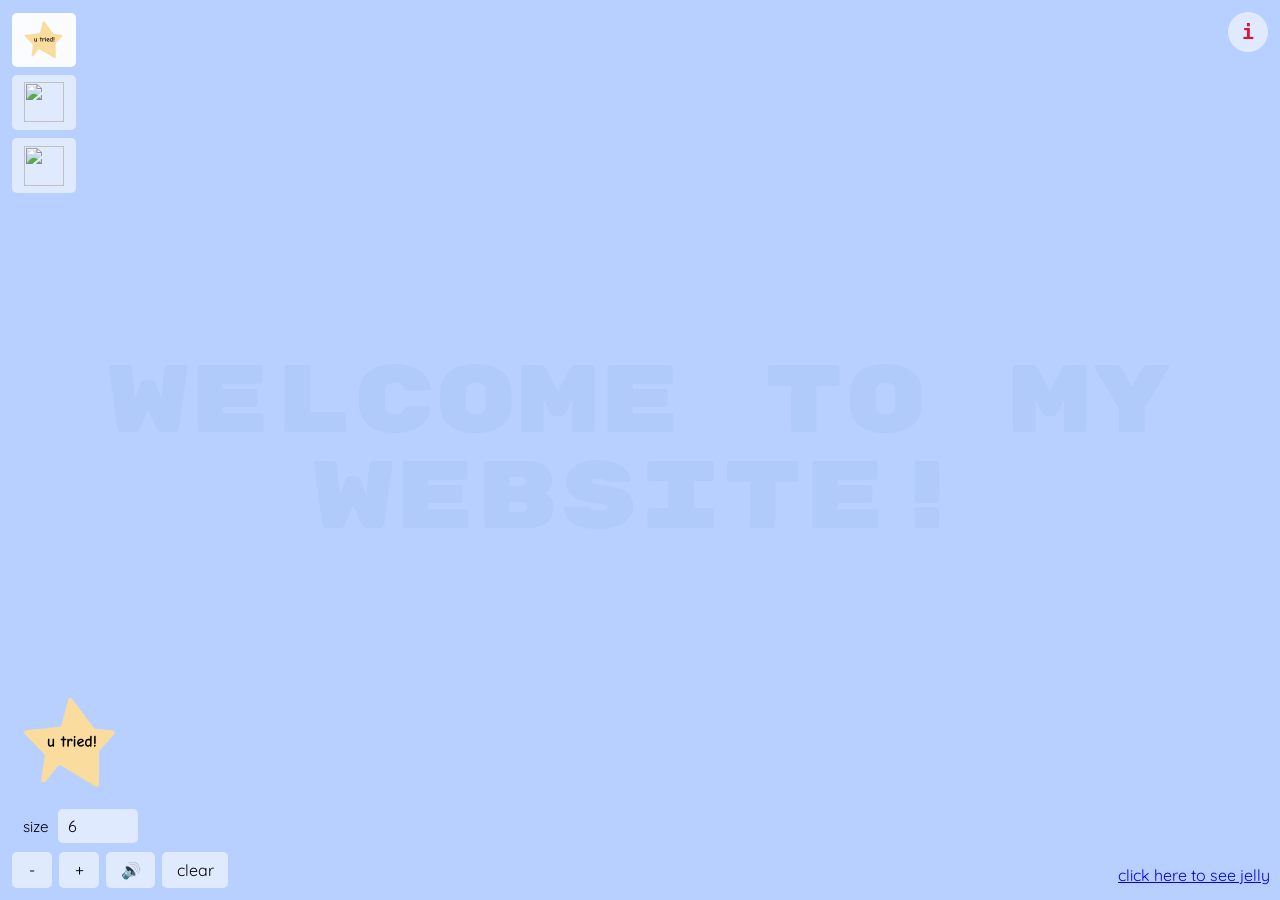
==== index.html @ 674af7ad "patch notes" ====
<head>
  <title>This is my website</title>
  <meta name="viewport" content="width=device-width, initial-scale=1" />
  <link rel="stylesheet" href="styles.css" />
  <link rel="icon" type="image/x-icon" href="/images/favicon.png" />
  <link rel="preconnect" href="https://fonts.googleapis.com" />
  <link rel="preconnect" href="https://fonts.gstatic.com" crossorigin />
  <link href="https://fonts.googleapis.com/css2?family=Rubik+Mono+One&display=swap" rel="stylesheet" />
  <link href="https://fonts.googleapis.com/css2?family=Quicksand:wght@300..700&family=Rubik+Mono+One&display=swap"
    rel="stylesheet" />
</head>

<body>
  <div class="welcome">
    <h1>welcome to my website!</h1>
  </div>
  <button class="info-button" type="button" aria-label="open info">i</button>
  <div class="info-modal" hidden>
    <div class="info-modal-backdrop"></div>
    <div class="info-modal-card" role="dialog" aria-modal="true" aria-labelledby="info-title">
      <button class="info-close" type="button" aria-label="close info">x</button>
      <h2 id="info-title">patch notes</h2>
      <h3>Update 1.1.2 | 17.03.26</h3>
      <p><b>bug fixes</b></p>
      <ul>
        <li>updated size input field fix to allow backspace</li>
        <li>button ordering - now you can see buttons at all times even when you sticker over the section</li>
        <li>improved visibility of buttons</li>
        <li>background text locked and cannot be highlighted anymore</li>
        <li>improved clickability around preview sticker area</li>
        <li>icon button sizing</li>
      </ul>
    <p><b>new features</b></p>
      <ul>
        <li>added sound effects that changes based on size. thanks, Tove! </li>
        <li>added on/off sound button</li>
        <li>new peachy sticker</li>
        <li>patch notes pop up</li>
      </ul>
    </div>
  </div>
  <div class="jelly">
    <a href="/jelly">click here to see jelly</a>
    <div class="cursor-panel" aria-label="cursor picker">
      <button class="cursor-option is-active" type="button" data-shape="star">
        <img src="/images/star.svg" alt />
      </button>
      <button class="cursor-option smiley" type="button" data-shape="heart">
        <img src="/images/smiley.svg" alt />
      </button>
      <button class="cursor-option peachy" type="button" data-shape="peachy">
        <img src="/images/peachy.svg" alt />
      </button>
    </div>
    <div class="stamp-controls" aria-label="stamp controls">
      <div class="stamp-preview-wrap">
        <div class="stamp-preview" aria-live="polite">⭐</div>
      </div>
      <label class="size-input-wrap">
        <span>size</span>
        <input class="size-input" type="number" min="0.1" max="30" step="0.1" value="6" aria-label="stamp size" />
      </label>
      <div class="stamp-buttons">
        <button class="size-button" type="button" data-size="down">-</button>
        <button class="size-button" type="button" data-size="up">+</button>
        <button class="sound-toggle" type="button" aria-label="sound on" aria-pressed="true">🔊</button>
        <button class="clear-stamps" type="button">clear</button>
      </div>
    </div>

    <script>
      const starSvg = `<svg width="41" height="40" viewBox="0 0 41 40" fill="none" xmlns="http://www.w3.org/2000/svg">
<path d="M19.3319 1.87793C19.6542 0.663635 21.2373 0.360321 21.9862 1.36914L30.9218 13.4062C31.007 13.521 31.1378 13.593 31.2802 13.6055L38.3944 14.2246C39.6268 14.3318 40.2073 15.8013 39.3807 16.7217L33.3358 23.4521C33.2535 23.5438 33.2079 23.6629 33.2079 23.7861V37.2266C33.2077 38.3948 31.9311 39.1145 30.9315 38.5098L16.5643 29.8174C16.35 29.6878 16.0728 29.7374 15.9159 29.9326L10.7108 36.4082C9.7498 37.6039 7.82617 36.7565 8.05945 35.2402L9.578 25.373C9.60186 25.2179 9.55081 25.0607 9.44128 24.9482L1.42566 16.7207C0.552111 15.824 1.09693 14.3141 2.34167 14.1816L16.1239 12.7178C16.3299 12.6959 16.5013 12.5497 16.5546 12.3496L19.3319 1.87793Z" fill="#F9DC9E" stroke="black"/>
<path d="M29.9544 20.4075C29.8655 20.4075 29.7877 20.3764 29.721 20.3142C29.6588 20.2475 29.6277 20.1697 29.6277 20.0808V17.3601C29.6277 17.2712 29.6588 17.1934 29.721 17.1267C29.7877 17.06 29.8655 17.0267 29.9544 17.0267C30.0478 17.0267 30.1256 17.06 30.1878 17.1267C30.25 17.1934 30.2812 17.2712 30.2812 17.3601V20.0808C30.2812 20.1697 30.25 20.2475 30.1878 20.3142C30.1256 20.3764 30.0478 20.4075 29.9544 20.4075ZM29.9011 21.5278C29.7988 21.5278 29.7144 21.4922 29.6477 21.4211C29.5854 21.35 29.5543 21.2611 29.5543 21.1544C29.5543 21.0432 29.5943 20.9432 29.6744 20.8543C29.7544 20.7654 29.8455 20.7209 29.9478 20.7209C30.05 20.7209 30.1322 20.7587 30.1945 20.8343C30.2612 20.9054 30.2945 20.9921 30.2945 21.0943C30.2945 21.2144 30.2545 21.3166 30.1745 21.4011C30.0945 21.4856 30.0033 21.5278 29.9011 21.5278Z" fill="black"/>
<path d="M27.0172 21.5211C26.7905 21.5211 26.586 21.4633 26.4038 21.3477C26.2259 21.2277 26.0837 21.0543 25.977 20.8276C25.8747 20.6009 25.8236 20.3297 25.8236 20.0141C25.8236 19.6318 25.8836 19.305 26.0037 19.0338C26.1237 18.7627 26.2904 18.5582 26.5038 18.4204C26.7172 18.2781 26.9639 18.207 27.244 18.207C27.4662 18.207 27.7041 18.2581 27.9575 18.3603L27.9908 17.3267C27.9953 17.2378 28.0286 17.1623 28.0908 17.1C28.1575 17.0333 28.2353 17 28.3242 17C28.4087 17 28.482 17.0333 28.5443 17.1C28.611 17.1623 28.6421 17.2423 28.6376 17.3401L28.5443 21.221C28.5398 21.31 28.5065 21.3833 28.4443 21.4411C28.382 21.4989 28.3064 21.5278 28.2175 21.5278C28.1331 21.5278 28.0597 21.5033 27.9975 21.4544C27.9397 21.4055 27.9108 21.3411 27.9108 21.2611V21.141C27.7952 21.2477 27.6596 21.3388 27.504 21.4144C27.3484 21.4856 27.1862 21.5211 27.0172 21.5211ZM27.0706 20.921C27.2217 20.921 27.3618 20.8898 27.4907 20.8276C27.6241 20.7609 27.7285 20.6809 27.8041 20.5876C27.8797 20.4942 27.9197 20.4075 27.9241 20.3275L27.9508 19.0138C27.8708 18.9605 27.7685 18.9138 27.6441 18.8738C27.5196 18.8293 27.3996 18.8071 27.284 18.8071C27.0128 18.8071 26.8083 18.9094 26.6705 19.1139C26.5327 19.3139 26.4638 19.6073 26.4638 19.9941C26.4638 20.3142 26.5171 20.5498 26.6238 20.7009C26.7349 20.8476 26.8839 20.921 27.0706 20.921Z" fill="black"/>
<path d="M24.2018 21.5278C23.8862 21.5278 23.6017 21.4611 23.3483 21.3277C23.0993 21.1899 22.9037 20.9965 22.7615 20.7476C22.6192 20.4942 22.5481 20.1964 22.5481 19.854C22.5481 19.574 22.6103 19.3072 22.7348 19.0538C22.8637 18.796 23.0416 18.5893 23.2683 18.4337C23.4994 18.2781 23.7617 18.2003 24.0551 18.2003C24.3263 18.2003 24.5575 18.2559 24.7486 18.367C24.9442 18.4737 25.0909 18.6026 25.1887 18.7538C25.2866 18.9049 25.3355 19.0405 25.3355 19.1605C25.3355 19.2183 25.3177 19.2739 25.2821 19.3272C25.2465 19.3806 25.1954 19.4273 25.1287 19.4673L23.3416 20.4942C23.4039 20.632 23.5128 20.7387 23.6684 20.8143C23.8284 20.8899 24.0062 20.9276 24.2018 20.9276C24.4597 20.9276 24.6797 20.8321 24.862 20.6409C24.9331 20.5698 25.0065 20.5342 25.0821 20.5342C25.171 20.5342 25.2443 20.5631 25.3021 20.6209C25.3643 20.6787 25.3955 20.7498 25.3955 20.8343C25.3955 20.9054 25.3688 20.9721 25.3154 21.0343C25.191 21.1721 25.0243 21.29 24.8153 21.3878C24.6108 21.4811 24.4063 21.5278 24.2018 21.5278ZM24.6753 19.0805C24.6219 18.9872 24.5464 18.9183 24.4486 18.8738C24.3508 18.8249 24.2352 18.8005 24.1018 18.8005C23.8484 18.8005 23.635 18.8871 23.4617 19.0605C23.2927 19.2339 23.1949 19.4473 23.1682 19.7007C23.1594 19.7674 23.1549 19.8474 23.1549 19.9407L24.6753 19.0805Z" fill="black"/>
<path d="M21.5001 17.9202C21.4156 17.9202 21.3401 17.8869 21.2734 17.8202C21.2111 17.7535 21.1822 17.6779 21.1867 17.5935L21.1934 17.3468C21.1978 17.2623 21.2311 17.1889 21.2934 17.1267C21.3556 17.0645 21.429 17.0333 21.5134 17.0333C21.5979 17.0333 21.6713 17.0667 21.7335 17.1334C21.8002 17.2 21.8313 17.2734 21.8269 17.3534L21.8202 17.6068C21.8157 17.6957 21.7824 17.7713 21.7202 17.8335C21.6624 17.8913 21.589 17.9202 21.5001 17.9202ZM21.4668 21.5278C21.3779 21.5278 21.3001 21.4967 21.2334 21.4344C21.1711 21.3677 21.14 21.2899 21.14 21.201L21.1734 18.547C21.1734 18.4581 21.2045 18.3826 21.2667 18.3203C21.3334 18.2536 21.4112 18.2203 21.5001 18.2203C21.5935 18.2203 21.6713 18.2536 21.7335 18.3203C21.7957 18.3826 21.8269 18.4581 21.8269 18.547L21.7935 21.201C21.7935 21.2899 21.7602 21.3677 21.6935 21.4344C21.6312 21.4967 21.5557 21.5278 21.4668 21.5278Z" fill="black"/>
<path d="M18.7772 21.5278C18.6928 21.5278 18.6172 21.4967 18.5505 21.4344C18.4838 21.3722 18.4505 21.3011 18.4505 21.221V18.5204C18.4505 18.4315 18.4816 18.3559 18.5439 18.2937C18.6105 18.2314 18.6883 18.2003 18.7772 18.2003C18.8662 18.2003 18.9417 18.2314 19.004 18.2937C19.0707 18.3559 19.104 18.4315 19.104 18.5204V18.7204C19.3218 18.3648 19.6197 18.187 19.9975 18.187C20.2243 18.187 20.3865 18.2492 20.4843 18.3737C20.5866 18.4981 20.6377 18.6471 20.6377 18.8204V19.0205C20.6377 19.1094 20.6066 19.185 20.5444 19.2472C20.4866 19.305 20.4132 19.3339 20.3243 19.3339C20.2176 19.3339 20.1376 19.3028 20.0842 19.2406C20.0353 19.1783 20.0109 19.1027 20.0109 19.0138V18.9271C20.0109 18.856 19.962 18.8204 19.8642 18.8204C19.7842 18.8204 19.6908 18.8605 19.5841 18.9405C19.4819 19.0205 19.3974 19.105 19.3307 19.1939C19.2374 19.3095 19.1751 19.425 19.144 19.5406C19.1173 19.6562 19.104 19.794 19.104 19.9541L19.0973 21.221C19.0973 21.3011 19.064 21.3722 18.9973 21.4344C18.9306 21.4967 18.8573 21.5278 18.7772 21.5278Z" fill="black"/>
<path d="M16.8426 21.5345C16.7581 21.5345 16.6826 21.5033 16.6159 21.4411C16.5537 21.3789 16.5225 21.3055 16.5225 21.221V18.8405H15.9957C15.9068 18.8405 15.8313 18.8093 15.769 18.7471C15.7068 18.6804 15.6757 18.6048 15.6757 18.5204C15.6757 18.4226 15.709 18.3448 15.7757 18.287C15.8424 18.2247 15.9202 18.1936 16.0091 18.1936H16.5225V17.4801C16.5225 17.3957 16.5537 17.3201 16.6159 17.2534C16.6781 17.1867 16.7537 17.1534 16.8426 17.1534C16.936 17.1534 17.0115 17.1867 17.0693 17.2534C17.1316 17.3156 17.1627 17.3912 17.1627 17.4801V18.1936H17.7295C17.8184 18.1936 17.894 18.2247 17.9562 18.287C18.0185 18.3492 18.0496 18.427 18.0496 18.5204C18.0496 18.6048 18.0185 18.6804 17.9562 18.7471C17.894 18.8093 17.8184 18.8405 17.7295 18.8405H17.1627V21.221C17.1627 21.3055 17.1316 21.3789 17.0693 21.4411C17.0071 21.5033 16.9315 21.5345 16.8426 21.5345Z" fill="black"/>
<path d="M11.3478 21.5478C11.1077 21.5478 10.9166 21.4967 10.7743 21.3944C10.632 21.2877 10.5254 21.0966 10.4542 20.8209C10.3831 20.5453 10.3475 20.1497 10.3475 19.634C10.3475 19.4606 10.3542 19.2695 10.3675 19.0605C10.3809 18.8516 10.3987 18.676 10.4209 18.5337C10.4387 18.4226 10.472 18.3381 10.5209 18.2803C10.5698 18.2225 10.6409 18.1936 10.7343 18.1936C10.8232 18.1936 10.8988 18.2203 10.961 18.2737C11.0233 18.327 11.0544 18.4048 11.0544 18.507L11.041 18.6938C10.9966 19.0716 10.9744 19.4339 10.9744 19.7807C10.9744 20.2341 11.0121 20.5431 11.0877 20.7076C11.1677 20.8676 11.2767 20.9476 11.4145 20.9476C11.5745 20.9476 11.739 20.9054 11.9079 20.8209C12.0769 20.732 12.1969 20.6476 12.268 20.5676C12.2947 20.5409 12.308 20.4853 12.308 20.4008L12.3214 18.5004C12.3214 18.4115 12.3525 18.3381 12.4147 18.2803C12.4814 18.2225 12.5547 18.1936 12.6348 18.1936C12.7192 18.1936 12.7926 18.2225 12.8548 18.2803C12.9215 18.3381 12.9548 18.4115 12.9548 18.5004V21.2077C12.9548 21.2922 12.9215 21.3678 12.8548 21.4344C12.7926 21.4967 12.7192 21.5278 12.6348 21.5278C12.5459 21.5278 12.4658 21.5011 12.3947 21.4478C12.328 21.39 12.2947 21.3189 12.2947 21.2344V21.161C12.1258 21.2811 11.9679 21.3766 11.8212 21.4478C11.679 21.5145 11.5212 21.5478 11.3478 21.5478Z" fill="black"/>
</svg>`;
      const smileySvg = `<svg width="55" height="55" viewBox="0 0 55 55" fill="none" xmlns="http://www.w3.org/2000/svg">
<circle cx="27.5" cy="27.5" r="26" fill="white" stroke="black" stroke-width="3"/>
<path d="M16.0829 22H16" stroke="black" stroke-width="5" stroke-linecap="round"/>
<path d="M43.0842 23.0842L43 23" stroke="black" stroke-width="5" stroke-linecap="round"/>
<path d="M41 34C40.8356 34.1771 39.6721 34.993 38.4668 35.5672C36.9705 36.2802 33.5755 37.0417 31.7663 37.4827C31.1218 37.6398 30.2546 37.7715 27.785 37.8922C22.4872 38.1511 18.3194 37.8923 16.9332 37.6552C15.4962 37.2662 14.4781 36.9008 13.9829 36.6578C13.7577 36.5414 13.5855 36.4389 13 36.0454" stroke="black" stroke-width="3" stroke-linecap="round"/>
</svg>`;
      const peachySvg = `<svg width="55" height="55" viewBox="0 0 55 55" fill="none" xmlns="http://www.w3.org/2000/svg">
<path d="M46.3942 2.17165C46.9334 2.24076 47.3149 2.734 47.2457 3.27321C47.2056 3.58644 47.046 4.16029 46.6217 5.10134C46.4249 5.53787 46.2411 5.87914 46.069 6.18337C46.2141 6.28551 46.3839 6.45187 46.445 6.54372C46.5595 6.74387 46.5698 6.93078 46.5719 6.95876C46.5766 7.02101 46.5743 7.07046 46.5729 7.09352C46.5699 7.14196 46.5643 7.18006 46.5622 7.19313C46.5593 7.21078 46.5561 7.22553 46.5543 7.23415C46.5484 7.26287 46.5418 7.28755 46.5397 7.29567C46.5337 7.31898 46.5261 7.34697 46.5182 7.37477C46.4308 7.68338 46.3256 8.04317 46.2213 8.33864C46.1476 8.59284 46.0805 8.83225 46.0446 8.98122C45.8921 9.61363 45.842 9.91869 45.8268 11.031C45.8016 12.8712 45.7684 14.4442 45.6256 15.2703C45.582 15.5225 45.5201 15.8397 45.4567 16.1062C45.4258 16.2362 45.3889 16.3771 45.3483 16.4978C45.329 16.555 45.2996 16.6376 45.2575 16.7215C45.2367 16.7628 45.2 16.8298 45.1452 16.9021C45.1382 16.9113 45.1281 16.9226 45.1168 16.9363C45.205 17.2062 45.1924 17.4775 45.1471 17.6814C45.0773 17.9958 44.9146 18.2817 44.7946 18.4763C44.6663 18.6844 44.5084 18.9079 44.3864 19.0847C44.2523 19.2791 44.149 19.4343 44.0778 19.5662C44.0695 19.5815 44.061 19.5973 44.0524 19.6131C44.2046 19.7952 44.2527 19.9913 44.2672 20.0691C44.2938 20.2116 44.2825 20.3257 44.278 20.365C44.2719 20.4175 44.2622 20.4592 44.2565 20.4832C44.2375 20.5628 44.2114 20.6293 44.2047 20.6463C44.1827 20.7021 44.1532 20.768 44.1237 20.8318C43.9415 21.2255 43.7088 21.5977 43.4596 21.9636C42.9996 22.8129 42.4547 23.8418 42.2692 24.2097C41.841 25.0588 41.7706 25.582 41.6403 26.0466L41.6325 26.074L41.6237 26.0994C41.5184 26.4067 41.3519 26.7066 41.1188 27.0486L41.1149 27.0554L41.111 27.0613C40.975 27.2545 40.7894 27.5075 40.6071 27.7566C40.6001 27.7662 40.5929 27.7757 40.5856 27.7849C40.4096 28.1885 40.2203 28.5999 39.9137 29.3045C39.5491 30.1426 39.2966 30.5956 38.9635 31.0134C38.7573 31.2721 38.5793 31.5074 38.4079 31.7263C38.3884 31.7512 38.3677 31.775 38.3483 31.7996C38.3932 31.8341 38.4235 31.8619 38.4352 31.8728C38.481 31.9154 38.5212 31.9593 38.5514 31.9929C38.6642 32.1189 38.8117 32.3095 38.9469 32.4861C39.2494 32.8811 39.5788 33.3187 39.8297 33.5896C39.8925 33.6573 40.0237 33.7542 40.3307 33.9744C40.5951 34.1639 40.9455 34.4174 41.2721 34.7332C41.6446 35.0933 42.4793 35.862 43.5338 36.5593C43.7846 36.7252 44.0812 36.8958 44.4928 37.1365C44.8949 37.3716 45.3768 37.6571 45.9518 38.03C46.7222 38.5299 47.1445 39.1078 47.5504 39.7088C47.975 40.3374 48.1653 40.5216 48.3747 40.658C48.8271 40.9525 49.1866 41.3028 49.5016 41.6716C49.6745 41.8741 49.8266 42.0727 49.9616 42.2527C50.1013 42.4391 50.2165 42.5959 50.3415 42.7527C50.6059 43.0844 50.9178 43.4505 51.2008 43.9539C51.726 44.8882 51.5105 45.8562 51.486 46.0369C51.4589 46.237 51.3537 46.602 50.9801 46.8318C50.6322 47.0458 50.2877 46.9927 50.1413 46.9578C49.8655 46.892 49.6231 46.7266 49.527 46.6619C49.43 46.5966 49.2157 46.4421 49.1579 46.4021C49.0596 46.3342 49.0151 46.3099 49.0075 46.3054C48.5534 46.1217 48.1833 45.8336 47.8747 45.5291C47.8206 45.5394 47.7708 45.5468 47.7282 45.5506C47.5526 45.566 47.3027 45.5548 47.0495 45.4412C46.6465 45.2602 46.2593 44.8882 45.9625 44.489C45.6065 44.0102 45.3681 43.6288 45.0602 43.2429C45.0335 43.2095 44.9993 43.1688 44.9596 43.1209C44.5232 42.8353 43.9326 42.4385 43.1666 41.9148C42.8111 41.6717 42.5289 41.5034 42.2829 41.3611C42.0493 41.2261 41.7927 41.0843 41.5602 40.9295C41.1321 40.6443 40.4419 39.9678 39.7213 39.155C39.085 39.8366 38.1271 40.1886 37.1461 40.0037C37.1251 40.0013 37.0563 39.9943 36.9176 39.9871C36.6778 39.9745 36.2708 39.9639 35.6022 39.9675C35.4937 40.5087 35.2275 41.0038 34.8444 41.3924C34.8718 41.6 34.8886 41.7779 34.8991 41.9109C34.9148 42.1103 34.9185 42.1835 34.9284 42.28C34.931 42.3057 34.934 42.3227 34.9352 42.3318C34.9386 42.3453 34.944 42.368 34.9499 42.3924C34.9626 42.4454 34.9909 42.5638 35.0124 42.7088C35.0428 42.9144 35.0769 43.2887 34.9899 43.742C35.1117 43.7464 35.2508 43.7605 35.3922 43.7986C35.681 43.8764 36.0213 44.0642 36.2282 44.4519C36.4104 44.7936 36.6037 45.1665 36.8483 45.6013C37.0485 45.9572 37.2401 46.2903 37.4655 46.6609C37.5323 46.7708 37.6505 46.9175 37.8366 47.1404C37.9959 47.3313 38.2179 47.5928 38.3825 47.8484C38.4068 47.8863 38.4307 47.9256 38.4547 47.9646C38.5659 48.0343 38.6633 48.1057 38.7448 48.1707C38.8476 48.2526 38.9442 48.3388 39.0143 48.4002C39.0582 48.4386 39.094 48.4693 39.1247 48.4949C39.1791 48.519 39.2502 48.5465 39.3405 48.5769L39.4879 48.6238L39.5016 48.6277C39.6397 48.6718 39.6766 48.6864 39.7682 48.7088C40.1992 48.8137 40.4941 49.1882 40.5182 49.6091C40.5274 49.6211 40.5374 49.6331 40.5465 49.6463C40.6139 49.7435 40.7442 49.9695 40.7204 50.284C40.6935 50.636 40.4944 50.8726 40.3336 50.9949C40.1922 51.1024 40.0564 51.1446 39.9977 51.1609C39.8758 51.1947 39.7741 51.1974 39.7467 51.198C39.695 51.1992 39.6471 51.1959 39.6129 51.1931C39.5988 51.193 39.5786 51.1931 39.5456 51.1931C39.4817 51.1932 39.3882 51.1932 39.279 51.1912C39.0604 51.1871 38.7662 51.174 38.4411 51.1316C37.8758 51.0579 37.0691 50.7361 36.5602 50.5174C36.4119 50.4536 36.2408 50.3839 36.0631 50.3133C35.6503 50.4413 35.1943 50.2833 34.9518 49.9168C34.6089 49.8128 34.3067 49.7291 33.9801 49.6638C33.909 49.6496 33.8332 49.6385 33.7252 49.6228C33.626 49.6084 33.496 49.5896 33.362 49.5623C33.0833 49.5054 32.7392 49.4034 32.3971 49.1668C32.1645 49.0059 31.6195 48.6933 31.2145 48.2058C30.8889 47.814 30.557 47.3581 30.2545 46.9226C30.149 46.7708 29.9441 46.5204 29.7555 46.2879C29.6768 46.1909 29.5825 46.0746 29.526 45.9959C29.5131 45.9779 29.4817 45.933 29.4508 45.8787C29.4402 45.86 29.3975 45.7843 29.3649 45.6814C29.3568 45.656 29.3415 45.6051 29.3307 45.5359C29.1867 45.5288 29.0467 45.5186 28.9118 45.5027C28.6506 45.4719 28.3718 45.4217 28.0954 45.3425C27.8662 45.2769 27.4404 45.1371 27.0163 44.8386C26.3038 44.3372 25.9407 43.7155 25.7721 43.4041C25.7303 43.3268 25.6937 43.2542 25.6706 43.2088C25.6697 43.207 25.6685 43.2055 25.6676 43.2039C25.6647 43.2016 25.662 43.1985 25.6588 43.1961C25.5839 43.1381 25.4798 43.0704 25.359 43.0037C24.6874 42.6327 24.0538 42.1538 23.5788 41.7127C23.533 41.6702 23.4999 41.6418 23.4782 41.6248C23.434 41.6147 23.3574 41.599 23.2418 41.5799C23.0572 41.5493 22.8387 41.5213 22.5993 41.4949C22.5335 41.4876 22.4431 41.4747 22.3346 41.4529C21.7888 41.9014 20.6224 42.8512 18.7848 43.9011C17.7177 44.5108 16.9134 44.9897 16.3756 45.3259C16.2139 45.5071 15.9861 45.7315 15.6872 45.9304C15.194 46.2586 14.731 46.3736 14.4557 46.4246C14.358 46.4427 14.192 46.4684 13.987 46.4734C13.9569 46.4741 13.9185 46.474 13.8737 46.4734C13.6628 46.7168 13.4247 46.9838 13.15 47.28C12.8679 47.5843 12.6669 47.8186 12.4655 48.0506C12.274 48.2711 12.0382 48.5422 11.7594 48.8123C11.7702 48.8019 11.7458 48.8235 11.6149 48.9968C11.5188 49.1241 11.2952 49.4313 11.0416 49.7146C10.584 50.226 10.1725 50.5801 9.74184 50.9138C9.73889 50.9172 9.7349 50.9217 9.73012 50.9275C9.69288 50.973 9.64422 51.0398 9.54165 51.1922C9.52523 51.2165 9.51954 51.2264 9.47426 51.2957C9.44044 51.3474 9.38053 51.4385 9.30825 51.5379C9.17187 51.7253 8.89109 52.0864 8.43911 52.3992C7.52832 53.0292 6.11102 53.2189 4.93813 52.3748C3.63099 51.434 3.63801 49.9861 3.68813 49.4851L3.69985 49.3826C3.8316 48.3322 4.33754 47.5583 4.63247 47.1472C4.78937 46.9286 4.96148 46.7137 5.0563 46.5935C5.17314 46.4455 5.22493 46.3769 5.25551 46.3308C5.748 45.589 6.38037 44.5594 6.66958 43.9617C7.10056 43.0709 7.65084 41.8384 8.41079 40.7791C9.02339 39.9253 9.6977 39.3497 10.3092 38.8591C10.9123 38.3754 11.679 37.9217 12.4889 37.6062L12.5963 37.5662C12.8456 37.4759 13.0775 37.4145 13.2575 37.3718C13.4623 37.3233 13.667 37.2837 13.8053 37.2566C14.0527 37.2082 14.1534 37.1847 14.1872 37.1765C14.211 37.1621 14.2854 37.1162 14.4059 37.0134C14.583 36.8625 14.7823 36.6564 14.9782 36.4187C15.1724 36.183 15.33 35.9567 15.4323 35.7908C15.4505 35.7612 15.4659 35.735 15.4782 35.7136C15.6897 35.0699 16.056 34.618 16.2194 34.4246C16.4659 34.1328 16.7365 33.8798 16.9469 33.6931C17.1655 33.4992 17.3898 33.3151 17.5661 33.1716C17.7635 33.011 17.8858 32.9131 17.9821 32.8299C18.0934 32.7336 18.234 32.6265 18.402 32.5232C18.3986 32.5213 18.3946 32.5192 18.3913 32.5174C18.3339 32.5174 18.2882 32.517 18.2663 32.5164C18.0662 32.511 17.8754 32.4939 17.6969 32.4715C17.025 32.6352 16.3941 32.6204 15.8776 32.5213C15.6119 32.4703 15.2909 32.3808 14.9655 32.2215C14.8434 32.1616 14.632 32.0482 14.401 31.864C14.3752 31.8559 14.3485 31.8483 14.3229 31.8396C14.142 31.7782 13.7484 31.6359 13.3444 31.3484C12.9155 31.0432 12.3008 30.4446 12.0827 29.4646C12.1502 29.7682 11.884 28.8954 11.8874 28.0886L11.8981 26.8572C11.8991 26.7643 11.9 26.6707 11.901 26.5779C11.8661 26.322 11.8506 26.0834 11.8444 25.8806C11.8268 25.3038 11.8755 24.7305 11.8971 24.45C11.9011 24.3982 11.9098 24.2907 11.9254 24.1785C11.9265 24.1696 11.9543 23.9433 12.0377 23.6843C12.063 23.6059 12.1193 23.439 12.2223 23.242C12.2332 23.2212 12.2525 23.1865 12.279 23.1404C12.2742 22.4458 12.2606 21.647 12.319 21.0633C12.3398 20.8556 12.3833 20.4979 12.5143 20.0955C12.5071 20.0537 12.4977 20.0116 12.4918 19.9695C12.4673 19.7919 12.4479 19.5718 12.4372 19.3328C12.4162 18.8645 12.4277 18.2508 12.5407 17.6902C12.5685 17.5521 12.5853 17.3024 12.6012 16.9158C12.6156 16.5663 12.6285 16.1288 12.6657 15.7273C12.7009 15.3462 12.7665 14.8728 12.9381 14.4812C13.0264 14.28 13.1772 14.0201 13.4411 13.8211C13.718 13.6122 14.0521 13.5221 14.3932 13.5564L14.4616 13.5652L14.5377 13.5789C14.9102 13.6621 15.1267 13.918 15.1803 13.9802C15.2661 14.0799 15.3452 14.1987 15.3805 14.2508C15.5652 14.5229 15.7465 14.7712 15.9206 15.0056C16.0894 15.2332 16.2637 15.4646 16.4088 15.6746C16.6449 16.0163 17.0116 16.4736 17.442 17.5847C17.5529 17.8708 17.6443 18.1378 17.7184 18.365C18.042 18.3097 18.3051 18.3063 18.4499 18.3084C18.9121 18.3148 19.3564 18.3915 19.7057 18.4675C20.419 18.6228 21.1962 18.8799 21.8493 19.115C21.9485 19.1507 22.1213 19.1817 22.3913 19.1629C22.661 19.144 22.9532 19.0806 23.2379 18.9939C24.1432 18.7183 24.7041 18.4135 24.9196 18.3142C24.983 18.285 25.0963 18.233 25.2165 18.1873C25.2256 18.1837 25.4577 18.0908 25.7506 18.0388C25.8389 18.0232 26.0294 17.9926 26.2721 17.9949C26.3796 17.9959 26.7417 18.0005 27.1862 18.158C27.3578 17.6664 27.5233 17.2079 27.6813 16.8084C27.8279 16.4378 27.9926 16.0535 28.1735 15.7088C28.3096 15.4494 28.6236 14.8704 29.1676 14.4119C29.169 14.4107 29.1702 14.4091 29.1715 14.408C29.177 14.3868 29.1832 14.3655 29.1901 14.3445C29.2999 14.0114 29.3625 13.8473 29.5124 13.531L29.5182 13.5193C29.6904 13.1675 29.8987 12.7607 30.1159 12.3972C30.313 12.0672 30.5861 11.6533 30.9069 11.3894L31.5836 10.8318L32.2155 11.4412C32.3498 11.5708 32.4847 11.7596 32.5729 11.8865C32.6802 12.0407 32.7997 12.224 32.9157 12.4041C33.1401 12.7525 33.2394 13.2332 33.2897 13.5379C33.3483 13.8926 33.3786 14.2696 33.3786 14.5447C33.3785 14.6037 33.372 14.6614 33.362 14.7175C33.4419 14.8152 33.5173 14.9214 33.5875 15.0359L33.6374 15.1209L33.7096 15.2556C33.7746 15.3845 33.8183 15.494 33.8444 15.5623C33.8815 15.6593 33.9091 15.7442 33.9245 15.7927C33.9396 15.8406 33.9559 15.8928 33.9625 15.9148C33.9714 15.9441 33.9765 15.9611 33.9811 15.9754C33.9826 15.9802 33.9839 15.9847 33.985 15.9881C34.4113 16.7463 34.5935 17.6054 34.693 18.0906C34.8016 18.6199 34.8333 19.048 34.8571 19.3836C34.88 19.706 34.8976 19.9859 34.9547 20.4041C34.9615 20.4538 34.9718 20.493 34.9879 20.5388C35.0076 20.5946 35.0392 20.6699 35.112 20.8191C35.2932 21.191 35.6903 22.0276 35.8317 22.9129L35.8561 23.0906L35.8961 23.4715C35.9368 23.8978 35.9794 24.4294 36.0114 24.781C36.0226 24.9044 36.0445 25.0515 36.0905 25.4295C36.1286 25.7429 36.174 26.1545 36.194 26.5759C36.1957 26.6125 36.1955 26.6507 36.1969 26.6902C36.3709 26.3904 36.5796 26.1132 36.7741 25.8718C37.0795 25.4927 37.4503 25.0884 37.6969 24.8035C38.0574 24.3871 38.529 23.8962 39.1374 23.2879C39.6752 22.75 39.843 22.5213 40.0036 22.2332C40.3821 21.5536 40.5382 21.197 40.7594 20.6707L40.8043 20.572C40.8574 20.4655 40.9356 20.3385 41.0485 20.2234C41.1225 20.148 41.2641 20.0232 41.4782 19.9509C41.5238 19.9356 41.572 19.923 41.6217 19.9138C41.7922 19.6167 41.9482 19.3436 42.0836 19.1033C42.0064 18.9125 42.0059 18.7486 42.0055 18.7254C42.0027 18.5834 42.0291 18.4641 42.0426 18.408C42.1726 17.869 42.4044 16.8334 42.4372 15.783C42.462 14.9847 42.6061 13.6742 43.0231 12.1677C43.0886 11.9311 43.1551 11.7046 43.2213 11.4959C43.1194 11.3976 43.0566 11.2983 43.0231 11.2361C42.915 11.035 42.8897 10.8278 42.8805 10.7537C42.8366 10.3982 42.8472 9.7291 42.86 9.37087C42.887 8.61193 42.8637 7.90279 43.0377 7.157C43.214 6.40171 43.3928 5.72884 43.528 5.22927C43.5327 5.17005 43.5372 5.11534 43.5416 5.06716C43.5842 4.60836 43.7544 4.26743 43.8073 4.16091L43.8473 4.08669C43.8716 4.04482 43.9062 3.99011 43.9499 3.93727C43.9752 3.90654 44.0399 3.83172 44.1413 3.75954C44.2181 3.70482 44.5021 3.51713 44.9 3.59352C44.9709 3.60716 45.0354 3.62779 45.0944 3.65212C45.1405 3.53133 45.1774 3.42836 45.2057 3.34157C45.2402 3.23577 45.2625 3.1564 45.276 3.10134C45.2892 3.0475 45.2926 3.02227 45.2926 3.02224C45.362 2.48335 45.8552 2.10266 46.3942 2.17165Z" fill="#FFB486"/>
<path d="M37.1697 46.631C37.6796 46.6394 38.286 46.6477 38.6649 46.7013C38.8643 46.7296 39.1143 46.7828 39.3484 46.9249C39.5858 47.0691 39.7214 47.2519 39.8006 47.382L39.8318 47.4337L39.8514 47.4699L39.869 47.5079C39.9569 47.6999 40.0279 47.9048 40.0682 48.0138C40.1211 48.157 40.1375 48.1817 40.1316 48.173C40.1652 48.2232 40.228 48.3014 40.3416 48.4415C40.4381 48.5607 40.5702 48.7236 40.6805 48.8839C40.764 49.0054 40.9531 49.2868 41.0027 49.6242C41.0322 49.8247 41.0262 50.1466 40.8104 50.4503C40.5974 50.7498 40.2989 50.8647 40.0984 50.9074C39.7404 50.9836 38.9497 51.1242 38.2205 50.921C37.8504 50.8178 37.5382 50.6406 37.2899 50.4787C37.1361 50.3784 36.9548 50.2474 36.8074 50.1408C36.7542 50.1368 36.6889 50.1329 36.6111 50.129C36.4787 50.1224 36.3283 50.1166 36.1649 50.1105C36.004 50.1045 35.8311 50.098 35.6649 50.09C35.3644 50.0755 34.9816 50.0527 34.7137 49.9913C34.6429 49.9751 34.5287 49.945 34.409 49.8878C34.3444 49.8569 33.9917 49.692 33.8524 49.2677C33.6706 48.7134 34.0055 48.3175 34.1297 48.1994C34.264 48.0717 34.4092 47.999 34.4842 47.964L34.5506 47.9337C34.8861 47.7913 35.2766 47.7238 35.4793 47.6808C35.7636 47.6204 35.9204 47.5729 36.0281 47.5099C36.0846 47.4769 36.1387 47.4429 36.1902 47.4103C36.2859 46.9588 36.691 46.6231 37.1697 46.631Z" fill="#FFF6F0"/>
<path d="M5.94601 46.548C6.18564 46.4985 6.39688 46.5234 6.47443 46.5318C6.54634 46.5395 6.6859 46.5403 6.94187 46.5337C7.17048 46.5278 7.46871 46.5173 7.77212 46.5194C8.34138 46.5233 9.15079 46.5659 9.80557 46.902C9.79431 46.8962 9.80834 46.9043 9.86572 46.9231C9.9184 46.9404 9.98562 46.9598 10.0701 46.9822C10.2072 47.0186 10.468 47.0818 10.6452 47.1321C10.7963 47.1751 11.1125 47.2656 11.3557 47.4403C11.4686 47.5215 11.7996 47.7854 11.8308 48.27C11.8637 48.7812 11.5406 49.0938 11.4045 49.2043C11.3245 49.2694 11.244 49.3141 11.226 49.3243C11.2007 49.3388 11.1569 49.363 11.142 49.3713C11.0957 49.3971 11.0442 49.4267 10.9824 49.4682C10.8607 49.55 10.6719 49.6962 10.4337 49.9596C9.65653 50.819 9.16754 51.3737 8.84213 51.7038C8.52927 52.0212 8.18126 52.3389 7.66061 52.4198C7.50025 52.4448 7.34298 52.4291 7.19894 52.3811C7.08672 52.4533 6.96643 52.5233 6.84108 52.5821C6.64385 52.6747 6.34786 52.7819 6.00396 52.764C5.65857 53.0101 5.17955 53.0128 4.82794 52.7387C4.66566 52.6122 4.55409 52.4447 4.4959 52.2625C4.25426 52.0854 4.02185 51.829 3.89168 51.4583C3.75735 51.0757 3.81327 50.7088 3.93535 50.4221C3.92316 50.4507 3.94018 50.4086 3.98039 50.1288C4.01196 49.9091 4.05363 49.5923 4.12238 49.2568C4.25946 48.5878 4.52886 47.7066 5.19899 46.9764L5.23936 46.9338C5.44436 46.7271 5.68875 46.601 5.94601 46.548Z" fill="#FFF6F0"/>
<path d="M47.9962 41.4705C48.2786 41.3894 48.6119 41.3787 48.9193 41.4749L48.9849 41.4974L49.0492 41.523C49.3515 41.652 49.6724 41.9159 49.7962 42.3488L49.8198 42.4441L49.8415 42.5608C49.8612 42.6779 49.8751 42.7911 49.8838 42.8525C49.8989 42.959 49.9101 43.013 49.9217 43.05C50.0864 43.5748 50.4009 44.181 50.471 44.3081C50.562 44.4731 50.6003 44.6529 50.5921 44.8283C50.6562 44.9435 50.7153 45.0629 50.761 45.1845C50.9453 45.674 50.7858 46.1365 50.549 46.4264C50.3961 46.6137 50.0476 46.9369 49.5144 46.934C49.1675 46.9321 48.7516 46.8587 48.2129 46.7222C47.9766 46.6623 47.4753 46.5538 47.0624 46.3896C46.8508 46.3055 46.5893 46.1805 46.3615 45.9881C46.1257 45.789 45.8629 45.4606 45.8199 44.9901C45.8027 44.8021 45.7647 44.4365 45.8037 44.0607C45.8426 43.6853 45.9711 43.1559 46.406 42.7404L46.4725 42.6704C46.4994 42.6404 46.5321 42.6025 46.5735 42.5534C46.646 42.4675 46.7506 42.341 46.8625 42.2205C47.0874 41.9784 47.4343 41.6552 47.9363 41.4889L47.9962 41.4705Z" fill="#FFF6F0"/>
<path d="M17.0962 21.4984C17.2183 21.4904 17.3495 21.4952 17.4494 21.5036C17.8872 21.5404 18.1669 21.7852 18.2989 21.9205C18.3628 21.9861 18.4183 22.0536 18.4414 22.0814C18.4749 22.1218 18.4757 22.1218 18.4691 22.1152C18.7387 22.3848 18.9396 22.6961 19.0761 22.9279C19.3074 23.3205 19.3155 23.7608 19.3142 24.0075C19.3135 24.1521 19.3063 24.3052 19.2999 24.4426C19.2932 24.5866 19.2867 24.7251 19.2843 24.8702C19.2752 25.4145 19.0734 25.8504 18.7833 26.1146C18.5203 26.3541 18.2176 26.4389 18.0001 26.4694C17.7803 26.5002 17.5734 26.4865 17.4164 26.4661C17.1145 26.427 16.8084 26.3333 16.7521 26.3184C16.3679 26.2164 16.07 25.9932 15.9471 25.907C15.5805 25.6495 15.3653 25.2585 15.2501 25.0017C15.0168 24.4821 15.1845 24.0215 15.3025 23.7906C15.3616 23.6749 15.4273 23.578 15.4645 23.5236C15.4684 23.518 15.472 23.513 15.4753 23.5082C15.3661 23.2327 15.3816 22.9114 15.5461 22.6379C15.6843 22.4081 15.9014 22.2552 16.1418 22.1927C16.1706 22.1059 16.2104 22.0256 16.258 21.9543C16.4522 21.6629 16.7336 21.5734 16.7694 21.561C16.9189 21.5091 17.0578 21.5009 17.0962 21.4984Z" fill="#FFF6F0"/>
<path d="M19.3203 31.9435C19.8498 31.8593 20.556 31.8335 21.6299 31.9523C22.2237 32.0181 22.6778 32.1429 23.1162 32.2336C23.5657 32.3266 24.1163 32.4146 25.0381 32.4426C25.8328 32.4667 26.3891 32.4736 26.875 32.4875C27.0996 32.4939 27.2957 32.5015 27.4492 32.5139C27.5256 32.52 27.6044 32.528 27.6768 32.5402C27.7302 32.5493 27.8536 32.5721 27.9756 32.6349C28.1532 32.7266 28.2964 32.8536 28.4102 32.9963C28.8265 33.5185 29.4243 34.3189 29.6445 34.6887C29.8193 34.9823 29.9511 35.4028 30.0244 35.7883C30.0962 36.1658 30.1395 36.6493 30.0342 37.0519C29.9251 37.4689 29.6971 38.1997 28.8789 38.7473C28.3927 39.0726 28.003 39.2498 27.5205 39.4318C27.0119 39.6237 26.6515 39.793 26.4297 39.9562C25.9916 40.2789 25.4145 40.7529 24.8692 40.9904C24.3821 41.2025 23.7313 41.5093 23.1504 41.8967C22.9744 42.0141 22.7038 42.1927 22.4229 42.3029C22.1673 42.4031 21.6597 42.5404 21.209 42.2014C21.1045 42.1228 20.8354 41.9347 20.666 41.6545C20.5353 41.4382 20.4352 41.179 20.3701 41.0236C20.3491 40.9735 20.3301 40.9294 20.3125 40.8908C20.2501 40.8905 20.1799 40.8898 20.0996 40.8898C19.9803 40.8899 19.8433 40.8903 19.6973 40.8879C19.1264 40.8785 18.3388 40.835 17.6279 40.5959C17.5621 40.5737 17.4841 40.5556 17.3535 40.5266C17.238 40.5009 17.0778 40.4652 16.917 40.4084C16.5644 40.2838 16.1737 40.0441 15.9414 39.5373C15.7326 39.0814 15.6942 38.5288 15.7031 38.0637C15.7124 37.579 15.7767 37.0904 15.8389 36.7092C15.9116 36.2633 15.9455 35.7046 15.9678 35.2307C15.9039 35.0539 15.8665 34.8643 15.8604 34.6662C15.8502 34.339 15.9269 34.0293 16.0693 33.759C16.0854 33.5884 16.1158 33.3823 16.1865 33.1935C16.2546 33.0121 16.4311 32.664 16.8496 32.5549L17.0078 32.5109C17.2109 32.4539 17.5711 32.3551 18.293 32.1974C18.3994 32.1742 18.4883 32.1441 18.6748 32.09C18.8468 32.0402 19.0558 31.9856 19.3203 31.9435ZM17.3555 39.0715C17.3647 39.0751 17.375 39.0794 17.3858 39.0832C17.4156 39.0937 17.448 39.1018 17.4844 39.1115C17.466 39.093 17.4487 39.0733 17.4307 39.0539C17.4056 39.0603 17.3809 39.0678 17.3555 39.0715Z" fill="#FFF6F0"/>
<path d="M28.267 21.3134C28.3429 21.3113 28.4324 21.3121 28.5246 21.3213C28.5873 21.3276 28.7219 21.3438 28.8723 21.4046L28.9376 21.4334L28.9819 21.4556C29.0357 21.4839 29.1161 21.5309 29.1986 21.599C29.2106 21.6089 29.2235 21.6206 29.2376 21.6333C29.3342 21.6346 29.4424 21.6484 29.5567 21.6872C30.1794 21.8985 30.2607 22.4942 30.2699 22.6638C30.2883 23.0018 30.306 23.4245 30.2757 23.6673C30.2637 23.7638 30.2604 24.2127 30.0164 24.6874C30.0033 24.713 29.9934 24.7353 29.9651 24.7956C29.9426 24.8436 29.9043 24.9242 29.8555 25.0073C29.7612 25.1678 29.5487 25.4759 29.1337 25.6159C28.9832 25.6667 28.6411 25.7715 28.2703 25.8126C28.0858 25.833 27.8469 25.8434 27.5999 25.7994C27.3573 25.7561 27.0083 25.6416 26.7375 25.3278C26.5791 25.1443 26.365 24.7989 26.3412 24.3317C26.3326 24.1637 26.3109 24.0464 26.2838 23.7448C26.2634 23.5185 26.2402 23.1756 26.306 22.8473C26.3297 22.7289 26.3935 22.4117 26.5905 22.1035C26.8128 21.7559 27.1968 21.4338 27.7674 21.3579L27.8973 21.3419C28.0264 21.3271 28.1521 21.3164 28.267 21.3134ZM27.6474 22.5795C27.6475 22.5854 27.6477 22.5912 27.6479 22.5965C27.648 22.5985 27.6481 22.6004 27.6482 22.6023L27.6474 22.5707C27.6474 22.5734 27.6473 22.5765 27.6474 22.5795Z" fill="#FFF6F0"/>
<path d="M46.1057 2.0475C46.3845 1.89497 46.6741 1.89672 46.9002 1.95577L46.9477 1.96923L47.0101 1.9912C47.3109 2.10935 47.4478 2.35884 47.5028 2.48528C47.5626 2.62289 47.5924 2.7696 47.6066 2.83737C47.7686 3.60939 47.3383 4.10194 47.1935 4.29078C46.9699 4.58239 46.6686 4.99022 46.4122 5.34898C46.258 5.79614 45.9838 6.1346 45.7725 6.36159C45.6645 6.56614 45.5875 6.73616 45.561 6.82217C45.5608 6.82296 45.5576 6.83383 45.5531 6.85732C45.5484 6.88135 45.5433 6.91274 45.5383 6.95153C45.5281 7.02962 45.5199 7.12654 45.5146 7.23496C45.504 7.45443 45.5078 7.69375 45.5284 7.88888C45.5476 8.07208 45.5621 8.49272 45.5393 8.99542C45.5321 9.15511 45.4849 9.46994 45.196 9.67901C44.9202 9.87864 44.6273 9.8248 44.5786 9.81688C44.229 9.75995 43.958 9.54171 43.7956 9.38926C43.6142 9.21885 43.4543 9.0194 43.3312 8.85233L43.287 8.79218L43.2565 8.72435C43.1806 8.5562 43.1208 8.38155 43.0717 8.19538L43.0659 8.17369L43.0615 8.15199C43.0549 8.1183 43.0492 8.08161 43.0445 8.04241C42.8177 7.80216 42.8257 7.51608 42.836 7.40771C42.8573 7.18523 42.963 6.96886 43.0187 6.85815C43.0891 6.71805 43.1754 6.56939 43.2414 6.4547C43.3176 6.32242 43.3596 6.24723 43.3776 6.20724C43.6552 5.59104 43.873 4.94139 44.0403 4.45996C44.153 4.13596 44.3576 3.86332 44.5152 3.67503C44.5979 3.57623 44.6801 3.48647 44.7459 3.41495C44.8182 3.33638 44.8604 3.29037 44.8893 3.25538C44.9967 3.1251 45.1262 2.98393 45.2202 2.87774C45.3256 2.75878 45.4002 2.66892 45.4495 2.59624C45.6536 2.29573 45.9949 2.11487 46.0463 2.08238L46.1057 2.0475Z" fill="#FFF6F0"/>
<path d="M46.0985 1.04589C46.5843 0.944266 47.0621 1.01612 47.5028 1.22753C47.9758 1.45472 48.345 1.83562 48.4969 2.37207C48.6377 2.86989 48.5605 3.39409 48.3973 3.88085C48.1102 4.73722 47.746 5.55675 47.3055 6.33789C46.9903 6.89678 46.8934 7.48181 47.0145 8.1289C47.1918 9.07702 47.1807 10.0264 46.9813 10.9697C46.8266 11.701 46.8077 12.4491 46.9285 13.2178C47.0881 14.2329 46.9766 15.2088 46.578 16.1201C46.2863 16.7871 46.1084 17.4928 46.0457 18.2402C45.966 19.1905 45.7036 20.095 45.2606 20.9463C44.8851 21.6677 44.5584 22.4064 44.2821 23.1621C43.973 24.007 43.5775 24.8188 43.0965 25.5957C42.6015 26.3952 41.998 27.1103 41.2889 27.7393C40.7335 28.2319 40.337 28.7941 40.0838 29.4287C39.8392 30.0423 39.9862 29.9638 39.8074 30.4092L39.4725 31.3633L39.2078 32.0859C39.7245 32.5819 40.2578 33.0603 40.8084 33.5185C41.4758 34.074 42.1075 34.6782 42.702 35.3291C43.2208 35.8971 43.804 36.3879 44.453 36.8008C45.1731 37.2589 45.8827 37.7277 46.5799 38.207C47.2923 38.6968 47.9782 39.2212 48.6356 39.7793C49.3398 40.3773 49.9334 41.0723 50.4119 41.8603C50.8457 42.5747 51.2749 43.2963 51.7 44.0234C52.1507 44.7944 52.4592 45.6822 52.1219 46.4912C51.7239 47.4448 50.6718 47.6353 49.7889 47.6211C48.7795 47.6048 47.8388 47.3191 46.9842 46.7725C46.2163 46.2811 45.5082 45.728 44.8621 45.1143C44.3005 44.5807 43.6928 44.1189 43.0399 43.7285C42.235 43.2472 41.5461 42.6192 40.9764 41.8525C40.5534 41.2833 40.0834 40.9294 39.5721 40.7422C39.0531 40.5523 38.4591 40.5131 37.7655 40.6602C37.2776 40.7636 36.5736 41.193 35.6463 42.1367C35.8081 42.3513 35.9679 42.569 36.1209 42.792C36.5994 43.4894 37.0749 44.1906 37.5467 44.8945C37.9567 45.506 38.4693 46.0244 39.0887 46.4502C39.8726 46.9892 40.5402 47.6394 41.0858 48.3984C41.5979 49.1111 41.988 49.9125 41.8514 50.6982C41.7611 51.2165 41.4306 51.5831 41.0252 51.8047C40.6488 52.0103 40.1903 52.1051 39.7166 52.1445C38.7755 52.2229 37.8455 52.1338 36.9324 51.8779C36.1055 51.6461 35.289 51.4003 34.4842 51.1416C33.6024 50.8581 32.7846 50.4389 32.035 49.8877C31.31 49.3545 30.6475 48.7494 30.0506 48.0742C29.5567 47.5156 28.9857 47.0563 28.3358 46.6953C27.5885 46.2803 26.8525 45.846 26.1297 45.3916C25.3815 44.9211 24.6958 44.4052 24.075 43.8447C23.6007 43.4164 23.0398 43.12 22.3778 42.958C21.815 42.8204 21.2924 42.9027 20.7606 43.2344C20.0831 43.6571 19.4585 44.1251 18.8865 44.6367C18.2398 45.2152 17.5328 45.7426 16.7684 46.2197C16.0812 46.6486 15.4402 47.1249 14.8455 47.6475C14.2264 48.1915 13.6203 48.751 13.0282 49.3262C12.409 49.9276 11.7668 50.5027 11.1004 51.0498C10.4621 51.5739 9.83098 52.1157 9.20784 52.6758C8.45132 53.3557 7.55748 53.7745 6.54768 53.9248C5.48184 54.0834 4.50816 53.8239 3.83479 52.9932C3.20987 52.2217 3.03589 51.2725 3.20881 50.2539C3.36291 49.3472 3.63277 48.4769 4.01643 47.6465C4.37973 46.8602 4.77797 46.0943 5.21174 45.3496C5.63365 44.6253 6.05904 43.9053 6.48713 43.1894C6.92068 42.4645 7.37638 41.7419 7.85432 41.0234C8.40011 40.203 9.11106 39.5491 9.97639 39.0674C10.6562 38.689 11.2658 38.2257 11.8065 37.6787C12.3668 37.1118 12.8669 36.5016 13.3065 35.8477C13.7979 35.1165 14.6444 34.3317 15.7762 33.4932C15.2186 33.4016 14.6704 33.2559 14.1336 33.0547C13.1748 32.6951 12.4204 32.0853 11.9188 31.2256C11.4644 30.4464 11.1736 29.5871 11.0418 28.6572C10.9248 27.8312 10.8105 27.055 10.699 26.3301C10.6426 25.9626 10.6037 25.6673 10.5867 25.46C10.5791 25.3663 10.5712 25.245 10.5799 25.1328C10.5825 25.0991 10.5931 24.9477 10.6707 24.7871C10.7108 24.7042 10.8188 24.5128 11.0565 24.3926C11.3374 24.2505 11.6161 24.2958 11.7977 24.3789L11.8768 24.415L11.8797 24.417C12.1083 24.5222 12.2879 24.7281 12.3494 24.9922L12.3563 25.0195L12.5018 26.1914V26.9707C12.5708 27.4356 12.6418 27.9189 12.7127 28.4199C12.8159 29.1478 13.0394 29.7976 13.3768 30.376C13.6672 30.8734 14.101 31.2404 14.7254 31.4746C15.4332 31.74 16.1602 31.8872 16.908 31.916C17.7433 31.9481 18.5788 31.9748 19.4129 31.9961C20.2638 32.0179 21.1147 32.059 21.9647 32.1211C22.77 32.1799 23.5712 32.1931 24.367 32.1602C25.1932 32.1259 26.0251 32.0888 26.8621 32.0478C27.6057 32.0114 28.3211 31.8522 29.0115 31.5703C29.7756 31.2584 30.5447 30.9189 31.3182 30.5527C31.9376 30.2595 32.3869 29.8223 32.6893 29.2236C33.0818 28.4463 33.6706 27.324 34.453 25.8603L34.4862 25.7988L34.5282 25.7432L34.5457 25.7207C34.8301 25.3519 35.3593 25.2833 35.7283 25.5674C35.8975 25.6979 36.0022 25.8808 36.0399 26.0752C36.4921 25.3224 36.8793 24.7153 37.2039 24.2617C37.7095 23.5552 38.2599 22.8775 38.8543 22.2295C39.3819 21.6542 39.8355 21.0278 40.2157 20.3496C40.5474 19.7576 40.6913 19.125 40.6483 18.4336C40.5913 17.5193 40.6366 16.6139 40.785 15.7197C40.9262 14.8687 41.0969 14.0368 41.2967 13.2256C41.5132 12.347 41.8683 11.5134 42.3582 10.7275C42.6479 10.2628 42.6919 9.78647 42.4461 9.20214C42.0583 8.28081 41.8606 7.31832 41.8553 6.32226C41.8495 5.21719 42.2395 4.24845 43.0135 3.46679C43.6379 2.83625 44.2468 2.25498 44.8397 1.72363C45.2057 1.39563 45.6254 1.14501 46.0985 1.04589ZM34.1951 29.9844C33.7216 30.9221 32.995 31.6263 32.0408 32.0781C31.2407 32.4569 30.4436 32.8089 29.6502 33.1328C28.7833 33.4867 27.8796 33.6866 26.9451 33.7324C26.1039 33.7736 25.2668 33.8113 24.4364 33.8457C23.5758 33.8813 22.7109 33.8681 21.8426 33.8047C21.019 33.7445 20.1942 33.7037 19.3699 33.6826C18.7761 33.6674 18.1812 33.6486 17.5867 33.6279C17.648 33.9004 17.574 34.1979 17.3621 34.4102L17.2908 34.4814L17.2313 34.5234C15.8941 35.4675 15.087 36.2227 14.7069 36.7881C14.2077 37.5308 13.6407 38.2238 13.0067 38.8652C12.3527 39.5268 11.6148 40.0856 10.7967 40.541C10.1642 40.8931 9.65509 41.3635 9.2596 41.958C8.79627 42.6545 8.35476 43.3544 7.93538 44.0557C7.51064 44.7659 7.08841 45.4805 6.66975 46.1992C6.26295 46.8976 5.88875 47.6163 5.54768 48.3545C5.22705 49.0486 5.00218 49.7754 4.87288 50.5361C4.76277 51.1845 4.88916 51.6142 5.14631 51.9316C5.35545 52.1892 5.67133 52.3493 6.29963 52.2559C6.9845 52.1539 7.57168 51.8777 8.07991 51.4209C8.72153 50.8442 9.37108 50.2854 10.0291 49.7451C10.6591 49.2278 11.2669 48.6849 11.8524 48.1162C12.4648 47.5213 13.0918 46.9426 13.7323 46.3799C14.3973 45.7955 15.1122 45.2647 15.8758 44.7881C16.5618 44.3599 17.1902 43.8899 17.7615 43.3789C18.408 42.8007 19.1103 42.2749 19.867 41.8027C20.769 41.24 21.7563 41.0695 22.7782 41.3193C23.7006 41.545 24.5157 41.9685 25.2059 42.5918C25.7497 43.0828 26.3567 43.5407 27.0282 43.9629C27.725 44.4011 28.4344 44.8205 29.1551 45.2207C29.9731 45.675 30.6946 46.255 31.3153 46.957C31.833 47.5427 32.4066 48.0672 33.035 48.5293C33.6388 48.9732 34.2936 49.3078 35.0008 49.5352C35.7849 49.7873 36.5808 50.0267 37.3875 50.2529C38.1082 50.4549 38.8373 50.5245 39.577 50.4629C39.9065 50.4354 40.0948 50.38 40.1883 50.3369C40.1746 50.2001 40.0864 49.8999 39.7157 49.3838C39.2866 48.7868 38.7604 48.2725 38.1326 47.8408C37.3401 47.296 36.6758 46.6253 36.1453 45.834C35.677 45.1352 35.2043 44.4394 34.7293 43.7471C34.2759 43.086 33.7802 42.4668 33.244 41.8906C32.6687 41.2726 32.1047 40.6337 31.5526 39.9756C30.9464 39.253 30.4783 38.4431 30.1502 37.5518C29.852 36.7413 29.6431 36.3297 29.536 36.1904L29.2596 35.8369L29.2303 35.7998L29.2059 35.7598L29.1912 35.7363C28.9467 35.3398 29.0701 34.8198 29.4666 34.5752C29.8562 34.3349 30.3644 34.4499 30.6141 34.8301L30.869 35.1562L30.8729 35.1611C31.1588 35.5324 31.4424 36.1783 31.7332 36.9687C31.9947 37.6792 32.365 38.3189 32.8446 38.8906C33.3784 39.527 33.9241 40.1437 34.4793 40.7402C34.5074 40.7705 34.5344 40.8026 34.5623 40.833C35.5313 39.8691 36.4845 39.2072 37.4149 39.0098C38.3711 38.807 39.2922 38.844 40.1512 39.1582C41.0174 39.4753 41.7428 40.0543 42.3309 40.8457C42.7724 41.4398 43.2969 41.916 43.9061 42.2803C44.6672 42.7354 45.3738 43.2728 46.0242 43.8906C46.5903 44.4283 47.2134 44.9155 47.8934 45.3506C48.4869 45.7302 49.123 45.9224 49.8162 45.9336C50.1843 45.9395 50.4024 45.8954 50.5155 45.8506C50.5421 45.84 50.5591 45.8303 50.5692 45.8242C50.5854 45.7519 50.5989 45.4821 50.244 44.875C49.8235 44.1558 49.3984 43.4427 48.9696 42.7363C48.5853 42.1035 48.1104 41.5466 47.5438 41.0654C46.9301 40.5444 46.2893 40.0551 45.6239 39.5977C44.9433 39.1298 44.251 38.6711 43.5477 38.2236C42.7732 37.7309 42.075 37.1447 41.4559 36.4668C40.9124 35.8717 40.3366 35.3208 39.7293 34.8154C39.0747 34.2707 38.4419 33.7006 37.8328 33.1055C37.2203 32.5068 36.6368 31.8772 36.0819 31.2187C35.6304 30.683 35.2478 30.2487 34.9364 29.9111L34.411 29.706L34.3621 29.6592C34.3033 29.7741 34.2468 29.8821 34.1951 29.9844ZM22.0721 28.3467C22.1651 28.1335 22.4144 28.0363 22.6278 28.1289C22.7657 28.189 22.8538 28.3146 22.8748 28.4531C22.88 28.4696 22.8863 28.4865 22.8895 28.5039C22.9135 28.6358 22.9959 28.9941 23.074 29.2607C23.0797 29.2799 23.1163 29.3552 23.2576 29.4932C23.3912 29.6235 23.5833 29.7765 23.8348 29.957C24.0087 30.0819 24.24 30.1211 24.4813 30.0996C24.5988 30.0891 24.7086 30.0651 24.7967 30.0371C24.8397 30.0234 24.8756 30.0094 24.9032 29.9971C25.1935 29.6108 25.4032 29.188 25.5018 28.9189C25.5198 28.8668 25.5273 28.8411 25.533 28.8154C25.5399 28.7845 25.5471 28.7435 25.5594 28.6553C25.5917 28.4249 25.8046 28.2641 26.035 28.2959C26.2656 28.328 26.4263 28.5409 26.3944 28.7715C26.3672 28.9667 26.3519 29.0432 26.2967 29.2021L26.2948 29.209C26.163 29.5688 25.8934 30.1039 25.5174 30.583L25.4764 30.6348L25.4227 30.6719C25.2387 30.797 24.9068 30.9091 24.5565 30.9404C24.1961 30.9726 23.7375 30.926 23.3426 30.6426C23.0792 30.4535 22.8474 30.2719 22.6688 30.0977C22.563 29.9944 22.4615 29.8759 22.3817 29.7471C22.3788 29.7534 22.3767 29.7602 22.3739 29.7666C22.2463 30.0494 22.0116 30.2278 21.7908 30.3447C21.5697 30.4618 21.319 30.5401 21.0994 30.6006C20.7707 30.6909 20.4509 30.5834 20.2264 30.4766C19.992 30.3649 19.7704 30.2091 19.6151 30.1006L19.5789 30.0752L19.5487 30.043C19.3907 29.8745 19.2414 29.6781 19.1219 29.4912C19.0064 29.3106 18.8997 29.1105 18.8485 28.9365L18.8416 28.9111L18.8377 28.8857C18.7219 28.7054 18.7589 28.4629 18.9305 28.3271C19.1131 28.1829 19.3787 28.2141 19.5233 28.3965C19.6239 28.5238 19.6525 28.6478 19.6639 28.7148C19.6865 28.7806 19.7421 28.8951 19.8328 29.0371C19.9204 29.174 20.0278 29.3154 20.1365 29.4355C20.2881 29.541 20.4403 29.6441 20.5887 29.7148C20.7595 29.7961 20.8462 29.7951 20.8758 29.7871C21.0836 29.7299 21.2605 29.6715 21.3963 29.5996C21.5326 29.5274 21.5855 29.4638 21.6053 29.4199C21.8784 28.8146 22.0184 28.47 22.0721 28.3467ZM46.4442 2.69726C46.3393 2.71924 46.1795 2.78881 45.9666 2.97949C45.4014 3.48605 44.8165 4.04462 44.2127 4.65429C43.7586 5.11293 43.5393 5.64939 43.5428 6.31347C43.547 7.08635 43.6996 7.82897 44.0018 8.54687C44.4456 9.60158 44.3899 10.6591 43.7908 11.6201C43.3919 12.2601 43.1079 12.9297 42.9354 13.6299C42.7463 14.3975 42.5844 15.1864 42.45 15.9961C42.3229 16.7626 42.2837 17.5405 42.3328 18.3291C42.3957 19.3402 42.1797 20.2953 41.6873 21.1738C41.2432 21.9663 40.7131 22.699 40.0975 23.3701C39.5485 23.9687 39.0415 24.5937 38.576 25.2441C38.1167 25.8859 37.4788 26.9171 36.658 28.3574L36.6356 28.3965L36.6092 28.4336L36.5926 28.456C36.4844 28.6059 36.3358 28.709 36.1727 28.7627C36.5095 29.1276 36.9108 29.5847 37.3719 30.1318C37.5093 30.2948 37.6488 30.4562 37.7899 30.6152C37.9856 30.1283 38.229 29.5245 38.5164 28.8037C38.8724 27.9113 39.4284 27.1342 40.1698 26.4766C40.7575 25.9552 41.2542 25.3656 41.6619 24.707C42.0837 24.0257 42.4292 23.3172 42.6981 22.582C42.9996 21.7576 43.3549 20.9521 43.7635 20.167C44.1043 19.5121 44.3032 18.8246 44.3641 18.0996C44.4418 17.1714 44.6643 16.284 45.0321 15.4434C45.2929 14.8469 45.3746 14.1999 45.2615 13.4805C45.1097 12.5146 45.1315 11.5594 45.3299 10.6211C45.4835 9.89502 45.4918 9.16961 45.3553 8.43945C45.1623 7.40782 45.3229 6.41829 45.8358 5.50878C46.2232 4.82168 46.5443 4.1005 46.7977 3.34472C46.9042 3.0269 46.8852 2.87622 46.8729 2.83203C46.8687 2.81715 46.8648 2.81179 46.8612 2.80761C46.8554 2.80115 46.8322 2.77785 46.7723 2.74902C46.6365 2.68387 46.536 2.67811 46.4442 2.69726ZM17.1873 20.8633C17.3635 20.8934 17.6592 20.9376 17.9539 21.1357C18.1871 21.2925 18.4498 21.4681 18.6815 21.6572C18.9108 21.8444 19.1408 22.0687 19.2899 22.3369C19.3752 22.4907 19.4273 22.6911 19.4627 22.8721C19.5003 23.064 19.5275 23.2811 19.5477 23.4951C19.5881 23.9234 19.6024 24.3686 19.6024 24.6406C19.6024 24.6981 19.59 24.7528 19.5692 24.8027C19.6497 24.8844 19.6979 24.9985 19.6912 25.1221C19.6847 25.2437 19.6779 25.3624 19.6717 25.4736C19.6665 25.5673 19.6598 25.723 19.6209 25.8555L19.6112 25.8887L19.5965 25.9189C19.4939 26.1334 19.3364 26.273 19.203 26.3711C18.9361 26.5672 18.4615 26.9117 17.7323 26.833C17.3736 26.7943 16.979 26.7656 16.6737 26.6953C16.6047 26.6794 16.5228 26.6663 16.4188 26.6514C16.3211 26.6373 16.2029 26.6208 16.0887 26.5977C15.8824 26.5557 15.5605 26.4704 15.3573 26.207C15.2293 26.0411 15.1389 25.8642 15.075 25.6934C14.9807 25.4411 14.8553 24.9721 14.7938 24.4814C14.7628 24.2344 14.7464 23.9703 14.7615 23.7187C14.7765 23.4717 14.8231 23.2079 14.9383 22.9795C15.0559 22.7466 15.2614 22.3875 15.4959 22.0371C15.7246 21.6956 16.0073 21.3218 16.2821 21.0928C16.4902 20.9193 16.8191 20.8002 17.1873 20.8633ZM27.8182 20.9883C28.1594 20.8397 28.5586 20.8237 28.9217 20.8769C29.0628 20.8977 29.2638 20.9238 29.451 20.9883C29.6479 21.0562 29.8646 21.1769 30.0203 21.4062C30.2226 21.7043 30.4232 22.0524 30.6033 22.4004C30.6576 22.5051 30.816 22.7504 30.9071 23.0166C31.0093 23.3155 31.0525 23.6768 30.9744 24.1494C30.9292 24.4232 30.8413 24.7691 30.699 25.0869C30.5625 25.3919 30.3452 25.7405 30.0037 25.9268C29.7297 26.0762 29.3213 26.2603 28.9246 26.3769C28.727 26.435 28.516 26.4814 28.3172 26.4922C28.1299 26.5023 27.8868 26.4848 27.6824 26.3477C27.465 26.2017 27.1923 26.0046 26.9637 25.7861C26.8492 25.6766 26.736 25.5536 26.6463 25.4209C26.5586 25.2912 26.4766 25.1281 26.4539 24.9424C26.4106 24.5865 26.3892 24.141 26.3895 23.7295C26.3898 23.3252 26.4111 22.9189 26.4637 22.6523C26.4964 22.4869 26.5322 22.3126 26.5604 22.1758C26.5746 22.1068 26.5867 22.0479 26.5955 22.0019C26.6042 21.9568 26.6077 21.9372 26.6082 21.9346C26.6316 21.7028 26.8384 21.5343 27.0701 21.5576C27.0823 21.5588 27.0945 21.5603 27.1063 21.5625C27.1473 21.4891 27.2102 21.4268 27.2918 21.3877C27.3782 21.3463 27.4026 21.3337 27.4198 21.3223C27.5263 21.2294 27.5912 21.1628 27.7049 21.0605L27.7557 21.0146L27.8182 20.9883ZM17.0448 21.6943C16.9354 21.6756 16.8539 21.7155 16.8231 21.7412C16.6471 21.8878 16.4196 22.1735 16.1971 22.5059C15.9805 22.8293 15.7925 23.1588 15.6912 23.3594C15.6482 23.4447 15.6147 23.5809 15.6033 23.7695C15.5923 23.9536 15.6039 24.1626 15.6307 24.376C15.6847 24.8066 15.7953 25.212 15.8651 25.3984C15.9043 25.5031 15.9565 25.6033 16.0252 25.6924C16.0276 25.6945 16.0715 25.7339 16.2567 25.7715C16.3093 25.7822 16.3646 25.789 16.4237 25.7978C16.3724 25.7593 16.3255 25.7098 16.286 25.6484C16.1413 25.4235 16.0556 25.0294 16.1219 24.6103C16.1361 24.5205 16.147 24.4178 16.1619 24.291C16.176 24.1715 16.1926 24.0337 16.2196 23.9043C16.2454 23.7802 16.2868 23.6299 16.3631 23.498C16.4425 23.3609 16.5912 23.1956 16.8377 23.1592C16.8596 23.1559 16.8811 23.1531 16.9012 23.1504C16.9581 23.0917 17.0531 23.0261 17.1903 23.0195C17.3501 23.012 17.456 23.0934 17.4871 23.1191C17.5257 23.151 17.5517 23.1833 17.5604 23.1943C17.5613 23.1955 17.5615 23.1971 17.5623 23.1982C17.6103 23.2113 17.6595 23.2176 17.7586 23.2353C17.836 23.2492 17.9673 23.2736 18.0867 23.333C18.2152 23.397 18.3608 23.5186 18.4168 23.7236L18.4276 23.7656L18.4412 23.8457C18.4681 24.0347 18.4579 24.2338 18.41 24.4199C18.3625 24.6042 18.294 24.8336 18.1912 25.0488C18.091 25.2587 17.9377 25.4987 17.6961 25.6543C17.6646 25.6746 17.5641 25.7444 17.4637 25.792C17.3681 25.8373 17.2164 25.8911 17.0379 25.8682C17.0107 25.876 16.9824 25.8827 16.9539 25.8896C17.1801 25.9319 17.4614 25.9551 17.8231 25.9941C18.2128 26.0362 18.4589 25.8715 18.7039 25.6914C18.7634 25.6477 18.7959 25.6139 18.8162 25.5859C18.8171 25.5794 18.8193 25.5719 18.8201 25.5635C18.8239 25.5268 18.8257 25.484 18.8289 25.4268C18.8351 25.3163 18.8419 25.1982 18.8485 25.0762C18.8511 25.027 18.8628 24.9805 18.8807 24.9375C18.8053 24.8613 18.7587 24.7562 18.7586 24.6406C18.7586 24.3896 18.7453 23.9713 18.7078 23.5742C18.6891 23.3755 18.6648 23.1886 18.6346 23.0342C18.6022 22.8689 18.5702 22.7789 18.5526 22.7471C18.4801 22.6165 18.3461 22.472 18.1483 22.3105C17.9527 22.1509 17.7243 21.998 17.4832 21.8359C17.3567 21.7509 17.2315 21.7263 17.0448 21.6943ZM28.7987 21.7109C28.5644 21.6766 28.361 21.6913 28.2137 21.7393C28.1417 21.8063 28.0391 21.9033 27.953 21.9775L27.9403 21.9883L27.9266 21.998C27.8306 22.0683 27.734 22.1121 27.6561 22.1494C27.5795 22.186 27.4971 22.197 27.4188 22.1865C27.4088 22.2377 27.3984 22.2937 27.3875 22.3467C27.3585 22.4878 27.3227 22.6553 27.2908 22.8164C27.255 22.9984 27.2335 23.3362 27.2332 23.7305C27.233 24.1177 27.2528 24.5268 27.2908 24.8398C27.2908 24.8398 27.2916 24.8406 27.2918 24.8418C27.2921 24.843 27.2921 24.8452 27.2928 24.8477C27.2943 24.8527 27.2975 24.8605 27.3016 24.8701C27.3101 24.8898 27.3238 24.916 27.3455 24.9482C27.3904 25.0146 27.4583 25.0913 27.5467 25.1758C27.7217 25.3431 27.9447 25.5075 28.1453 25.6426C28.1506 25.6437 28.1856 25.654 28.2713 25.6494C28.3806 25.6435 28.523 25.6157 28.6873 25.5674C29.0148 25.4711 29.3673 25.3127 29.6004 25.1855C29.6968 25.1328 29.8149 24.992 29.9256 24.7461C29.8026 24.8756 29.661 24.9846 29.4979 25.0713C29.3065 25.1729 28.9571 25.3079 28.6492 25.375C28.5028 25.4069 28.3137 25.4349 28.1434 25.4082C28.0573 25.3947 27.9263 25.3601 27.8153 25.2559C27.6865 25.1349 27.6397 24.9732 27.6502 24.8232L27.6629 24.4678C27.6694 24.3084 27.6801 24.1255 27.699 23.9727C27.7193 23.8091 27.7542 23.6197 27.825 23.457C27.8909 23.3059 28.0424 23.0598 28.3524 23.0166L28.4451 23.0049C28.4943 22.9994 28.5403 22.9958 28.5819 22.9932C28.6913 22.9127 28.83 22.8547 29.0047 22.8447L29.1424 22.8369C29.2804 22.8307 29.4189 22.8283 29.5399 22.8359C29.6201 22.841 29.7122 22.8518 29.7996 22.8769C29.8343 22.8869 29.8816 22.903 29.9324 22.9297C29.9088 22.888 29.8824 22.8422 29.8543 22.7881C29.6846 22.4604 29.5005 22.1439 29.3221 21.8809C29.3009 21.8496 29.2639 21.8166 29.1756 21.7861C29.0779 21.7525 28.9616 21.7348 28.7987 21.7109ZM30.5907 9.96484C31.1701 9.75261 31.7415 9.90953 32.2078 10.1719C33.1244 10.6876 33.7055 11.5051 33.9471 12.5478C34.1378 13.371 34.3358 14.1837 34.5408 14.9844C34.7581 15.8328 34.9101 16.6945 34.9969 17.5684C35.08 18.4051 35.1419 19.1131 35.1805 19.6885C35.1824 19.7167 35.1836 19.7446 35.1854 19.7715C35.2073 19.8306 35.2286 19.8922 35.2449 19.9551L35.2655 20.043L35.2713 20.0762C35.2893 20.216 35.2879 20.3729 35.2879 20.4961C35.2879 20.56 35.2724 20.6205 35.2469 20.6748L35.2879 21.4238L34.4071 21.4336C34.4058 21.4336 34.4035 21.4336 34.4022 21.4336C34.3801 21.4337 34.3575 21.4323 34.3358 21.4307C33.9547 21.4045 33.7534 21.1387 33.7205 21.0947C33.6576 21.0103 33.6258 20.9328 33.6151 20.9062C33.5905 20.8455 33.5789 20.7938 33.576 20.7812C33.5683 20.7481 33.5634 20.721 33.5623 20.7139C33.5597 20.6961 33.5579 20.6803 33.5574 20.6758C33.5563 20.665 33.556 20.6542 33.5555 20.6484C33.5544 20.6353 33.5529 20.6184 33.5516 20.6006C33.5488 20.5632 33.5448 20.5079 33.5399 20.4375C33.53 20.2957 33.5158 20.0831 33.4969 19.8018C33.4599 19.2507 33.4003 18.5618 33.3182 17.7353C33.2398 16.9461 33.1021 16.168 32.9061 15.4023C32.6978 14.5888 32.4972 13.7633 32.3035 12.9277C32.1607 12.3117 31.8533 11.9086 31.3807 11.6426C31.2677 11.579 31.201 11.5604 31.1698 11.5557C31.1433 11.5787 31.078 11.6477 30.9959 11.8291C30.6464 12.6018 30.2997 13.372 29.9569 14.1387C29.6353 14.8579 29.383 15.6029 29.2 16.374C28.9433 17.4558 28.2784 18.2438 27.2469 18.6445C26.3831 18.9799 25.4765 19.1454 24.535 19.1435C23.7343 19.142 22.9372 19.1955 22.1444 19.3027C21.2548 19.4231 20.3588 19.4495 19.4588 19.3828C18.3317 19.2992 17.4584 18.7341 16.9588 17.7236C16.6026 17.0027 16.2241 16.2758 15.8231 15.5449C15.459 14.8814 15.0048 14.2966 14.4608 13.7881C14.3771 13.7099 14.3021 13.6471 14.2381 13.5977C14.145 13.816 14.0412 14.1526 13.9461 14.6445C13.7926 15.4389 13.6678 16.2455 13.5731 17.0635C13.4751 17.9095 13.3675 18.7441 13.2498 19.5664C13.1324 20.3868 12.9418 21.62 12.6785 23.2617L12.6776 23.2715C12.6197 23.7333 12.1981 24.0611 11.7362 24.0039C11.2739 23.9464 10.9454 23.5248 11.0028 23.0625L11.0067 23.0352L11.0106 23.0059C11.2745 21.3605 11.4643 20.1347 11.5799 19.3271C11.6954 18.5201 11.801 17.7005 11.8973 16.8691C11.9969 16.0097 12.1272 15.161 12.2889 14.3242C12.4507 13.4868 12.687 12.7425 13.0819 12.2559L13.1453 12.1846C13.298 12.0207 13.4965 11.8868 13.741 11.8203C14.0131 11.7464 14.2743 11.7743 14.493 11.8389C14.9013 11.9596 15.2797 12.244 15.6121 12.5547C16.2886 13.1869 16.8534 13.9148 17.3026 14.7334C17.7148 15.4846 18.1043 16.2324 18.4715 16.9756C18.6957 17.4289 19.0275 17.659 19.5838 17.7002C20.3674 17.7582 21.1455 17.7353 21.9178 17.6309C22.7869 17.5133 23.6614 17.4553 24.5389 17.457C25.2755 17.4584 25.9726 17.3287 26.6356 17.0713C27.1305 16.8791 27.4249 16.5469 27.5584 15.9844C27.7657 15.111 28.0519 14.2653 28.4168 13.4492C28.7606 12.6805 29.1074 11.9085 29.4578 11.1338C29.6778 10.6475 30.0276 10.1714 30.5907 9.96484ZM28.9471 23.9521C28.9465 23.9536 28.9467 23.9556 28.9461 23.957C28.9506 23.9567 28.9552 23.9564 28.9598 23.956V23.9219C28.956 23.9315 28.951 23.9418 28.9471 23.9521ZM34.3963 20.5283L34.4168 20.5254C34.4094 20.516 34.4021 20.5062 34.3953 20.4961L34.3963 20.5283Z" fill="black"/>
</svg>`;

      const shapeMap = {
        star: {
          type: "image",
          src: "images/star.svg",
          alt: "star",
          svg: starSvg,
          button: `<img src="/images/star.svg" alt="">`,
        },
        heart: {
          type: "image",
          src: "images/smiley.svg",
          alt: "smiley",
          svg: smileySvg,
          button: `<img src="/images/smiley.svg" alt="">`,
        },
        peachy: {
          type: "image",
          src: "images/peachy.svg",
          alt: "peachy",
          svg: peachySvg,
          button: `<img src="/images/peachy.svg" alt="">`,
        },
      };

      const body = document.body;
      const clearButton = document.querySelector(".clear-stamps");
      const infoButton = document.querySelector(".info-button");
      const infoModal = document.querySelector(".info-modal");
      const infoBackdrop = document.querySelector(".info-modal-backdrop");
      const infoCloseButton = document.querySelector(".info-close");
      const soundToggleButton = document.querySelector(".sound-toggle");
      const sizeButtons = document.querySelectorAll(".size-button");
      const sizeInput = document.querySelector(".size-input");
      const shapeButtons = document.querySelectorAll(".cursor-option");
      const stampPreview = document.querySelector(".stamp-preview");
      const MIN_SIZE = 0.1;
      const MAX_SIZE = 30;
      let currentShape = "star";
      let currentSize = 6;
      let soundEnabled = true;
      let activePointerId = null;
      let lastDrawPoint = null;
      let repeatTimeoutId = null;
      let repeatIntervalId = null;
      let audioContext = null;
      let lastSoundAt = 0;

      const buildEmojiCursorSvg = (symbol, size) => {
        const fontSize = Math.round(size * 0.72);

        return `<svg xmlns="http://www.w3.org/2000/svg" width="${size}" height="${size}" viewBox="0 0 ${size} ${size}"><text x="50%" y="52%" dominant-baseline="middle" text-anchor="middle" font-size="${fontSize}">${symbol}</text></svg>`;
      };

      const buildImageCursorSvg = (svg, size) => {
        return svg
          .replace(/width="[^"]*"/, `width="${size}"`)
          .replace(/height="[^"]*"/, `height="${size}"`);
      };

      const buildCursor = () => {
        const cursorSize = Math.round(currentSize * 14);
        const shape = shapeMap[currentShape];
        const cursorSvg =
          shape.type === "image"
            ? buildImageCursorSvg(shape.svg, cursorSize)
            : buildEmojiCursorSvg(shape.symbol, cursorSize);
        const encodedSvg = encodeURIComponent(cursorSvg);
        const hotspot = Math.round(cursorSize / 2);

        return `url("data:image/svg+xml,${encodedSvg}") ${hotspot} ${hotspot}, auto`;
      };

      const updateCursor = () => {
        body.style.cursor = buildCursor();
      };

      const updatePreview = () => {
        const shape = shapeMap[currentShape];

        if (shape.type === "image") {
          stampPreview.innerHTML = `<img class="stamp-art stamp-art-preview" src="${shape.src}" alt="${shape.alt}">`;
        } else {
          stampPreview.textContent = shape.symbol;
        }

        stampPreview.style.fontSize = `${currentSize}rem`;
      };

      const clampSize = (nextSize) => {
        return Math.max(MIN_SIZE, Math.min(MAX_SIZE, nextSize));
      };

      const syncSizeInput = () => {
        sizeInput.value = currentSize.toFixed(1).replace(/\.0$/, "");
      };

      const applySizeVisuals = () => {
        updateCursor();
        updatePreview();
      };

      const updateSize = (nextSize) => {
        currentSize = clampSize(nextSize);
        syncSizeInput();
        applySizeVisuals();
      };

      const commitSizeInput = () => {
        const nextSize = Number.parseFloat(sizeInput.value);

        if (Number.isNaN(nextSize)) {
          syncSizeInput();
          return;
        }

        updateSize(nextSize);
      };

      const placeStamp = (x, y) => {
        const stamp = document.createElement("div");
        const rotation = `${Math.floor(Math.random() * 40) - 20}deg`;
        const shape = shapeMap[currentShape];

        stamp.className = "stamp";
        stamp.style.left = `${x}px`;
        stamp.style.top = `${y}px`;
        stamp.style.fontSize = `${currentSize}rem`;
        stamp.style.setProperty("--stamp-rotate", rotation);

        if (shape.type === "image") {
          stamp.innerHTML = `<img class="stamp-art" src="${shape.src}" alt="${shape.alt}">`;
        } else {
          stamp.textContent = shape.symbol;
        }

        document.body.appendChild(stamp);
        playStickerSound(currentShape);
      };

      const getAudioContext = () => {
        if (audioContext) {
          return audioContext;
        }

        const AudioContextClass = window.AudioContext || window.webkitAudioContext;

        if (!AudioContextClass) {
          return null;
        }

        audioContext = new AudioContextClass();
        return audioContext;
      };

      const playTone = (context, startTime, frequency, duration, type, volume) => {
        const oscillator = context.createOscillator();
        const gainNode = context.createGain();

        oscillator.type = type;
        oscillator.frequency.setValueAtTime(frequency, startTime);
        gainNode.gain.setValueAtTime(0.0001, startTime);
        gainNode.gain.exponentialRampToValueAtTime(volume, startTime + 0.01);
        gainNode.gain.exponentialRampToValueAtTime(0.0001, startTime + duration);

        oscillator.connect(gainNode);
        gainNode.connect(context.destination);
        oscillator.start(startTime);
        oscillator.stop(startTime + duration);
      };

      const playStickerSound = async (shapeKey) => {
        if (!soundEnabled) {
          return;
        }

        const now = performance.now();

        if (now - lastSoundAt < 70) {
          return;
        }

        lastSoundAt = now;

        const context = getAudioContext();

        if (!context) {
          return;
        }

        if (context.state === "suspended") {
          await context.resume();
        }

        const startTime = context.currentTime;
        const normalizedSize = (currentSize - MIN_SIZE) / (MAX_SIZE - MIN_SIZE);
        const pitchMultiplier = 2.6 - normalizedSize * 2.3;
        const durationMultiplier = 0.45 + normalizedSize * 2.75;
        const soundPatterns = {
          star: [
            { frequency: 740, duration: 0.02, type: "triangle", volume: 0.05, offset: 0 },
            { frequency: 980, duration: 0.08, type: "triangle", volume: 0.04, offset: 0.08 },
            { frequency: 1240, duration: 0.07, type: "sine", volume: 0.03, offset: 0.16 },
          ],
          heart: [
            { frequency: 320, duration: 0.12, type: "square", volume: 0.035, offset: 0 },
            { frequency: 280, duration: 0.12, type: "square", volume: 0.03, offset: 0.11 },
            { frequency: 420, duration: 0.08, type: "sawtooth", volume: 0.025, offset: 0.22 },
          ],
          peachy: [
            { frequency: 510, duration: 0.06, type: "sawtooth", volume: 0.04, offset: 0 },
            { frequency: 660, duration: 0.06, type: "sawtooth", volume: 0.035, offset: 0.05 },
            { frequency: 880, duration: 0.1, type: "triangle", volume: 0.03, offset: 0.11 },
          ],
        };

        const pattern = soundPatterns[shapeKey] ?? soundPatterns.star;

        pattern.forEach((tone) => {
          playTone(
            context,
            startTime + tone.offset * durationMultiplier,
            tone.frequency * pitchMultiplier,
            tone.duration * durationMultiplier,
            tone.type,
            tone.volume
          );
        });
      };

      const isUiTarget = (target) => {
        if (target.closest(".stamp-preview-wrap")) {
          return false;
        }

        return Boolean(
          target.closest(".info-button") ||
          target.closest(".info-modal-card") ||
          target.closest(".stamp-controls") ||
          target.closest(".cursor-panel") ||
          target.closest(".jelly a")
        );
      };

      const setInfoModalOpen = (isOpen) => {
        infoModal.hidden = !isOpen;
      };

      const stopSizeRepeat = () => {
        window.clearTimeout(repeatTimeoutId);
        window.clearInterval(repeatIntervalId);
        repeatTimeoutId = null;
        repeatIntervalId = null;
      };

      const changeSizeByStep = (direction) => {
        const delta = direction === "up" ? 0.4 : -0.4;
        updateSize(currentSize + delta);
      };

      updateCursor();
      updatePreview();

      document.addEventListener("pointerdown", (event) => {
        if (event.button !== 0 || isUiTarget(event.target)) {
          return;
        }

        activePointerId = event.pointerId;
        lastDrawPoint = { x: event.clientX, y: event.clientY };
        event.preventDefault();
        placeStamp(event.clientX, event.clientY);
      });

      document.addEventListener("pointermove", (event) => {
        if (activePointerId !== event.pointerId || (event.buttons & 1) !== 1) {
          return;
        }

        const spacing = Math.max(18, currentSize * 8);
        const start = lastDrawPoint ?? { x: event.clientX, y: event.clientY };
        const dx = event.clientX - start.x;
        const dy = event.clientY - start.y;
        const distance = Math.hypot(dx, dy);

        if (distance < spacing) {
          return;
        }

        const steps = Math.floor(distance / spacing);

        for (let index = 1; index <= steps; index += 1) {
          const progress = (spacing * index) / distance;
          placeStamp(start.x + dx * progress, start.y + dy * progress);
        }

        lastDrawPoint = {
          x: start.x + (dx / distance) * spacing * steps,
          y: start.y + (dy / distance) * spacing * steps,
        };
      });

      document.addEventListener("pointerup", (event) => {
        if (activePointerId === event.pointerId) {
          activePointerId = null;
          lastDrawPoint = null;
        }
      });

      document.addEventListener("pointercancel", (event) => {
        if (activePointerId === event.pointerId) {
          activePointerId = null;
          lastDrawPoint = null;
        }
      });

      clearButton.addEventListener("click", () => {
        document.querySelectorAll(".stamp").forEach((stamp) => {
          stamp.remove();
        });
      });

      infoButton.addEventListener("click", () => {
        setInfoModalOpen(true);
      });

      infoCloseButton.addEventListener("click", () => {
        setInfoModalOpen(false);
      });

      infoBackdrop.addEventListener("click", () => {
        setInfoModalOpen(false);
      });

      document.addEventListener("keydown", (event) => {
        if (event.key === "Escape") {
          setInfoModalOpen(false);
        }
      });

      soundToggleButton.addEventListener("click", () => {
        soundEnabled = !soundEnabled;
        soundToggleButton.textContent = soundEnabled ? "🔊" : "🔇";
        soundToggleButton.setAttribute("aria-label", soundEnabled ? "sound on" : "sound off");
        soundToggleButton.setAttribute("aria-pressed", String(soundEnabled));
      });

      sizeButtons.forEach((button) => {
        const direction = button.dataset.size;

        button.addEventListener("pointerdown", (event) => {
          if (event.button !== 0) {
            return;
          }

          event.preventDefault();
          changeSizeByStep(direction);
          stopSizeRepeat();
          repeatTimeoutId = window.setTimeout(() => {
            repeatIntervalId = window.setInterval(() => {
              changeSizeByStep(direction);
            }, 70);
          }, 250);
        });

        button.addEventListener("click", (event) => {
          if (event.detail === 0) {
            changeSizeByStep(direction);
          }
        });

        button.addEventListener("pointerup", stopSizeRepeat);
        button.addEventListener("pointerleave", stopSizeRepeat);
        button.addEventListener("pointercancel", stopSizeRepeat);
      });

      sizeInput.addEventListener("input", () => {
        if (sizeInput.value === "") {
          return;
        }

        const nextSize = Number.parseFloat(sizeInput.value);

        if (Number.isFinite(nextSize)) {
          const clampedSize = clampSize(nextSize);

          if (nextSize !== clampedSize) {
            sizeInput.value = clampedSize.toFixed(1).replace(/\.0$/, "");
          }

          currentSize = clampedSize;
          applySizeVisuals();
        }
      });

      sizeInput.addEventListener("change", () => {
        commitSizeInput();
      });

      sizeInput.addEventListener("blur", () => {
        commitSizeInput();
      });

      window.addEventListener("pointerup", stopSizeRepeat);

      shapeButtons.forEach((button) => {
        button.addEventListener("click", () => {
          currentShape = button.dataset.shape;
          updateCursor();
          updatePreview();

          shapeButtons.forEach((shapeButton) => {
            shapeButton.classList.toggle("is-active", shapeButton === button);
          });
        });
      });
    </script>
</body>
---- styles.css ----
p {
    color: blue;
}

body {
    min-height: 100vh;
    margin: 0;
    overflow: hidden;
    padding: 0;
    background: #b7d0ff;
    touch-action: none;
}

h1 {
    text-align: center;
    font-family: "Rubik Mono One", monospace;
    font-weight: 400;
    font-style: normal;
    color: #95b0e22d;
    font-size: clamp(6rem, 10vw, 3.2rem);
    line-height: 1em;
    user-select: none;
}

* {
    font-family: "Quicksand";
}

.welcome {
    display: grid;
    min-height: 100vh;
    align-items: center;
    text-align: center;
    padding: 1.5rem;
    box-sizing: border-box;
}


.jelly {
    position: absolute;
    right: 10px;
    bottom: 15px;
}

.info-button {
    position: fixed;
    top: 12px;
    right: 12px;
    z-index: 25;
    min-width: 2.5rem;
    min-height: 2.5rem;
    font: inherit;
    background-color: #dfeaff;
    border: 0;
    border-radius: 105px;
    cursor: pointer;
    font-weight: 900;
    font-family: monospace;
    font-size: 20px;
    color: crimson;
}

.info-modal {
    position: fixed;
    inset: 0;
    display: grid;
    place-items: center;
    z-index: 40;
}

.info-modal[hidden] {
    display: none;
}

.info-modal-backdrop {
    position: absolute;
    inset: 0;
    background: rgb(84 91 105 / 45%);
}

.info-modal-card {
    position: relative;
    z-index: 1;
    width: min(32rem, calc(100vw - 2rem));
    padding: 1.25rem 1.1rem 1rem;
    border-radius: 8px;
    background: #dfeaff;
    box-sizing: border-box;
}

.info-modal-card h2 {
    margin: 0 0 0.9rem;
    font-size: 2rem;
    text-transform: uppercase;
    font-weight: 900;
}

.info-modal-card p {
    margin: 0 0 0.85rem;
    color: black;
}

.info-close {
    position: absolute;
    top: 0.55rem;
    right: 0.55rem;
    font: inherit;
    background: none;
    border: 0;
    border-radius: 5px;
    min-width: 2rem;
    min-height: 2rem;
    cursor: pointer;
}


.stamp-controls {
    position: fixed;
    left: 12px;
    bottom: 12px;
    display: flex;
    flex-direction: column;
    gap: 0.55rem;
    align-items: stretch;
    z-index: 20;
    pointer-events: none;
}

.stamp-buttons {
    display: flex;
    gap: 0.45rem;
    align-items: center;
    position: relative;
    z-index: 20;
    pointer-events: auto;
}

.size-input-wrap {
    display: flex;
    align-items: center;
    gap: 0.55rem;
    padding: 0 0.7rem;
    text-transform: lowercase;
    position: relative;
    z-index: 20;
    pointer-events: auto;
}

.size-input-wrap span {
    font-size: 0.95rem;
}

.clear-stamps,
.size-button,
.sound-toggle,
.cursor-option,
.size-input {
    font: inherit;
    padding: 0.5rem 0.9rem;
    cursor: pointer;
    background-color: #dfeaff;
    border: 0px;
    border-radius: 5px;
}

.size-input {
    width: 5rem;
    cursor: text;
    padding: 0.45rem 0.6rem;
}

.size-button {
    min-width: 2.5rem;
    padding: 0.5rem 0.75rem;
}

.sound-toggle {
    white-space: nowrap;
    min-width: 2.9rem;
    text-align: center;
}

.cursor-panel {
    position: fixed;
    top: 12px;
    left: 12px;
    display: flex;
    flex-direction: column;
    gap: 0.55rem;
    align-items: stretch;
    z-index: 20;
}

.panel-label {
    margin: 0;
    text-transform: lowercase;
}

.stamp-preview-wrap {
    display: flex;
    align-items: left;
    padding: 0.55rem 0.7rem;
    pointer-events: none;
    position: relative;
    z-index: 0;
}

.stamp-preview {
    display: flex;
    align-items: center;
    justify-content: center;
    min-height: 3.5rem;
    line-height: 1;
    pointer-events: none;
}

.cursor-option {
    width: 100%;
    justify-content: flex-start;
    padding: 0.45rem 0.75rem;
    font-size: 1rem;
    text-align: left;
}

.clear-stamps:hover,
.size-button:hover,
.sound-toggle:hover,
.cursor-option:hover,
.info-button:hover,
.info-close:hover {
    background: #fafcff;
}

.size-input:focus {
    outline: 2px solid rgba(149, 176, 226, 0.9);
    background: #fafcff;
}

.cursor-option.is-active {
    background: #fafcff;
    transform: translateY(1px);
}

.stamp {
    position: fixed;
    display: flex;
    align-items: center;
    justify-content: center;
    transform: translate(-50%, -50%) rotate(var(--stamp-rotate, -14deg)) scale(1);
    font-size: 3rem;
    line-height: 1;
    pointer-events: none;
    animation: stamp-pop 220ms ease-out forwards;
    z-index: 10;
}

.stamp-art {
    display: block;
    width: 1em;
    height: 1em;
}

.stamp-art-preview {
    width: 1em;
    height: 1em;
}

.smiley img, .peachy img {
    width: 40px;
}

@keyframes stamp-pop {
    0% {
        opacity: 0;
        transform: translate(-50%, -50%) rotate(var(--stamp-rotate, -14deg)) scale(1.7);
    }

    20% {
        opacity: 1;
    }

    100% {
        opacity: 1;
        transform: translate(-50%, -50%) rotate(var(--stamp-rotate, -14deg)) scale(1);
    }
}

@media (max-width: 700px) {
    body {
        overflow-x: hidden;
    }

    h1 {
        margin: 0;
        font-size: clamp(3rem, 10vw, 3.2rem);
    }

    .jelly {
        right: 5%;
        top: 20px;
        text-align: center;
    }

    .info-button {
        top: auto;
        right: 10px;
        bottom: 70px;
    }

    .info-modal-card {
        width: min(28rem, calc(100vw - 1.2rem));
        padding: 1.1rem 0.95rem 0.9rem;
    }

    .welcome {
        min-height: calc(100vh - 100px);
    }

    .cursor-panel {
        top: 10px;
        left: 10px;
        width: auto;
        max-width: 250px;
        padding: 0.7rem;
        gap: 0.5rem;
        box-sizing: border-box;
        flex-direction: column;
        margin: auto;
    }

    .stamp-controls {
        left: 10px;
        right: 10px;
        bottom: 10px;
        width: auto;
        max-width: calc(100vw - 20px);
    }

    .stamp-buttons {
        display: grid;
        grid-template-columns: 1fr 1fr 1.3fr 1.4fr;
    }

    .size-input-wrap {
        padding: 0 0.6rem;
    }

    .clear-stamps,
    .size-button,
    .sound-toggle,
    .cursor-option,
    .size-input {
        min-height: 44px;
        font-size: 0.95rem;
        padding: 0.6rem 0.75rem;
        box-sizing: border-box;
    }

    .size-input {
        width: 4.75rem;
    }

    .stamp-preview-wrap {
        padding: 0.45rem 0.6rem;
    }

    .panel-label {
        font-size: 0.9rem;
    }

}
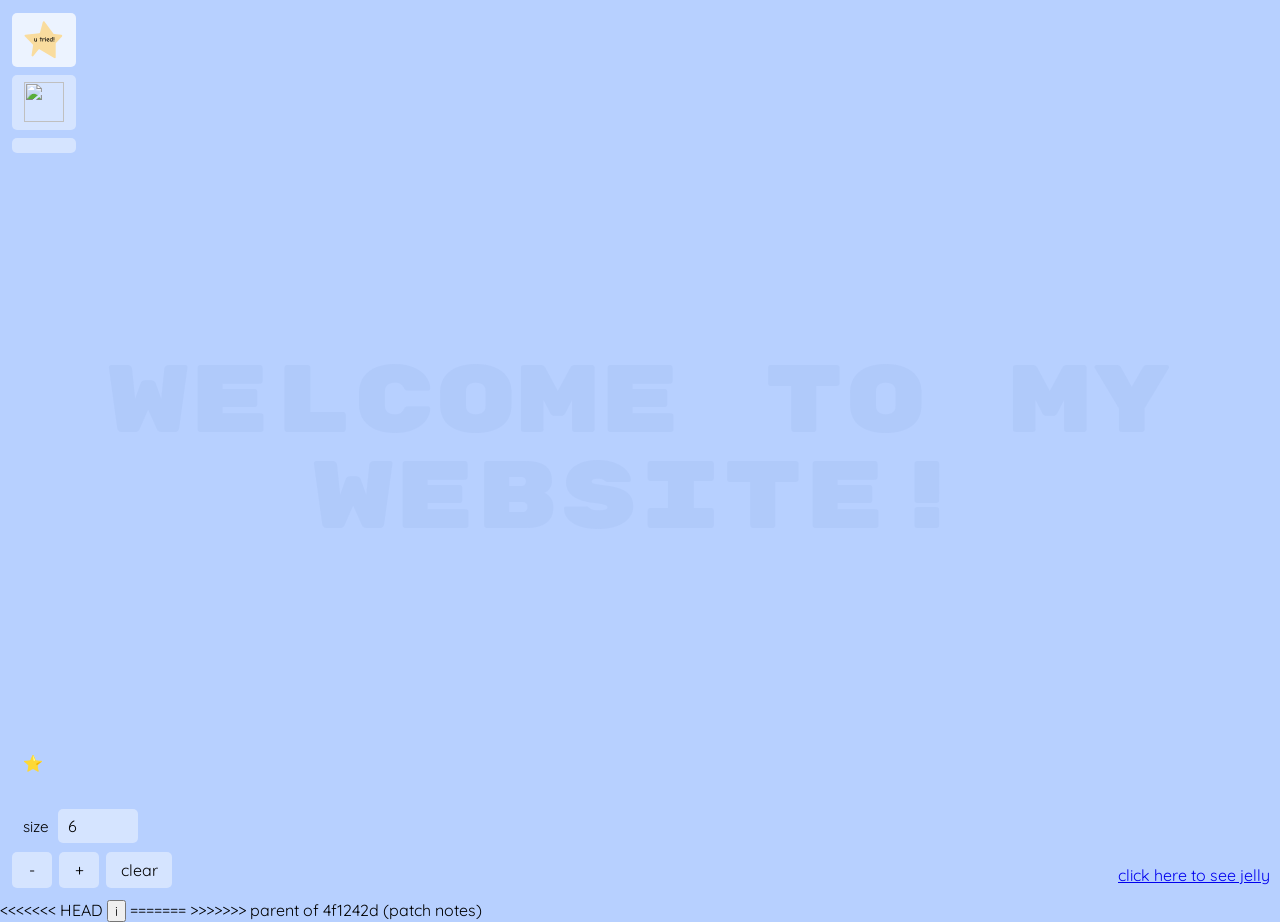
==== commit 6625e046: "merge" ====
--- a/index.html
+++ b/index.html
@@ -14,6 +14,7 @@
   <div class="welcome">
     <h1>welcome to my website!</h1>
   </div>
+<<<<<<< HEAD
   <button class="info-button" type="button" aria-label="open info">i</button>
   <div class="info-modal" hidden>
     <div class="info-modal-backdrop"></div>
@@ -29,6 +30,7 @@
         <li>background text locked and cannot be highlighted anymore</li>
         <li>improved clickability around preview sticker area</li>
         <li>icon button sizing</li>
+        <li>fixed sound effects on mobile in silent mode</li>
       </ul>
     <p><b>new features</b></p>
       <ul>
@@ -39,6 +41,8 @@
       </ul>
     </div>
   </div>
+=======
+>>>>>>> parent of 4f1242d (patch notes)
   <div class="jelly">
     <a href="/jelly">click here to see jelly</a>
     <div class="cursor-panel" aria-label="cursor picker">
@@ -58,12 +62,11 @@
       </div>
       <label class="size-input-wrap">
         <span>size</span>
-        <input class="size-input" type="number" min="0.1" max="30" step="0.1" value="6" aria-label="stamp size" />
+        <input class="size-input" type="number" min="1.5" max="100" step="0.1" value="6" aria-label="stamp size" />
       </label>
       <div class="stamp-buttons">
         <button class="size-button" type="button" data-size="down">-</button>
         <button class="size-button" type="button" data-size="up">+</button>
-        <button class="sound-toggle" type="button" aria-label="sound on" aria-pressed="true">🔊</button>
         <button class="clear-stamps" type="button">clear</button>
       </div>
     </div>
@@ -85,7 +88,7 @@
 <path d="M43.0842 23.0842L43 23" stroke="black" stroke-width="5" stroke-linecap="round"/>
 <path d="M41 34C40.8356 34.1771 39.6721 34.993 38.4668 35.5672C36.9705 36.2802 33.5755 37.0417 31.7663 37.4827C31.1218 37.6398 30.2546 37.7715 27.785 37.8922C22.4872 38.1511 18.3194 37.8923 16.9332 37.6552C15.4962 37.2662 14.4781 36.9008 13.9829 36.6578C13.7577 36.5414 13.5855 36.4389 13 36.0454" stroke="black" stroke-width="3" stroke-linecap="round"/>
 </svg>`;
-      const peachySvg = `<svg width="55" height="55" viewBox="0 0 55 55" fill="none" xmlns="http://www.w3.org/2000/svg">
+const peachySvg = `<svg width="55" height="55" viewBox="0 0 55 55" fill="none" xmlns="http://www.w3.org/2000/svg">
 <path d="M46.3942 2.17165C46.9334 2.24076 47.3149 2.734 47.2457 3.27321C47.2056 3.58644 47.046 4.16029 46.6217 5.10134C46.4249 5.53787 46.2411 5.87914 46.069 6.18337C46.2141 6.28551 46.3839 6.45187 46.445 6.54372C46.5595 6.74387 46.5698 6.93078 46.5719 6.95876C46.5766 7.02101 46.5743 7.07046 46.5729 7.09352C46.5699 7.14196 46.5643 7.18006 46.5622 7.19313C46.5593 7.21078 46.5561 7.22553 46.5543 7.23415C46.5484 7.26287 46.5418 7.28755 46.5397 7.29567C46.5337 7.31898 46.5261 7.34697 46.5182 7.37477C46.4308 7.68338 46.3256 8.04317 46.2213 8.33864C46.1476 8.59284 46.0805 8.83225 46.0446 8.98122C45.8921 9.61363 45.842 9.91869 45.8268 11.031C45.8016 12.8712 45.7684 14.4442 45.6256 15.2703C45.582 15.5225 45.5201 15.8397 45.4567 16.1062C45.4258 16.2362 45.3889 16.3771 45.3483 16.4978C45.329 16.555 45.2996 16.6376 45.2575 16.7215C45.2367 16.7628 45.2 16.8298 45.1452 16.9021C45.1382 16.9113 45.1281 16.9226 45.1168 16.9363C45.205 17.2062 45.1924 17.4775 45.1471 17.6814C45.0773 17.9958 44.9146 18.2817 44.7946 18.4763C44.6663 18.6844 44.5084 18.9079 44.3864 19.0847C44.2523 19.2791 44.149 19.4343 44.0778 19.5662C44.0695 19.5815 44.061 19.5973 44.0524 19.6131C44.2046 19.7952 44.2527 19.9913 44.2672 20.0691C44.2938 20.2116 44.2825 20.3257 44.278 20.365C44.2719 20.4175 44.2622 20.4592 44.2565 20.4832C44.2375 20.5628 44.2114 20.6293 44.2047 20.6463C44.1827 20.7021 44.1532 20.768 44.1237 20.8318C43.9415 21.2255 43.7088 21.5977 43.4596 21.9636C42.9996 22.8129 42.4547 23.8418 42.2692 24.2097C41.841 25.0588 41.7706 25.582 41.6403 26.0466L41.6325 26.074L41.6237 26.0994C41.5184 26.4067 41.3519 26.7066 41.1188 27.0486L41.1149 27.0554L41.111 27.0613C40.975 27.2545 40.7894 27.5075 40.6071 27.7566C40.6001 27.7662 40.5929 27.7757 40.5856 27.7849C40.4096 28.1885 40.2203 28.5999 39.9137 29.3045C39.5491 30.1426 39.2966 30.5956 38.9635 31.0134C38.7573 31.2721 38.5793 31.5074 38.4079 31.7263C38.3884 31.7512 38.3677 31.775 38.3483 31.7996C38.3932 31.8341 38.4235 31.8619 38.4352 31.8728C38.481 31.9154 38.5212 31.9593 38.5514 31.9929C38.6642 32.1189 38.8117 32.3095 38.9469 32.4861C39.2494 32.8811 39.5788 33.3187 39.8297 33.5896C39.8925 33.6573 40.0237 33.7542 40.3307 33.9744C40.5951 34.1639 40.9455 34.4174 41.2721 34.7332C41.6446 35.0933 42.4793 35.862 43.5338 36.5593C43.7846 36.7252 44.0812 36.8958 44.4928 37.1365C44.8949 37.3716 45.3768 37.6571 45.9518 38.03C46.7222 38.5299 47.1445 39.1078 47.5504 39.7088C47.975 40.3374 48.1653 40.5216 48.3747 40.658C48.8271 40.9525 49.1866 41.3028 49.5016 41.6716C49.6745 41.8741 49.8266 42.0727 49.9616 42.2527C50.1013 42.4391 50.2165 42.5959 50.3415 42.7527C50.6059 43.0844 50.9178 43.4505 51.2008 43.9539C51.726 44.8882 51.5105 45.8562 51.486 46.0369C51.4589 46.237 51.3537 46.602 50.9801 46.8318C50.6322 47.0458 50.2877 46.9927 50.1413 46.9578C49.8655 46.892 49.6231 46.7266 49.527 46.6619C49.43 46.5966 49.2157 46.4421 49.1579 46.4021C49.0596 46.3342 49.0151 46.3099 49.0075 46.3054C48.5534 46.1217 48.1833 45.8336 47.8747 45.5291C47.8206 45.5394 47.7708 45.5468 47.7282 45.5506C47.5526 45.566 47.3027 45.5548 47.0495 45.4412C46.6465 45.2602 46.2593 44.8882 45.9625 44.489C45.6065 44.0102 45.3681 43.6288 45.0602 43.2429C45.0335 43.2095 44.9993 43.1688 44.9596 43.1209C44.5232 42.8353 43.9326 42.4385 43.1666 41.9148C42.8111 41.6717 42.5289 41.5034 42.2829 41.3611C42.0493 41.2261 41.7927 41.0843 41.5602 40.9295C41.1321 40.6443 40.4419 39.9678 39.7213 39.155C39.085 39.8366 38.1271 40.1886 37.1461 40.0037C37.1251 40.0013 37.0563 39.9943 36.9176 39.9871C36.6778 39.9745 36.2708 39.9639 35.6022 39.9675C35.4937 40.5087 35.2275 41.0038 34.8444 41.3924C34.8718 41.6 34.8886 41.7779 34.8991 41.9109C34.9148 42.1103 34.9185 42.1835 34.9284 42.28C34.931 42.3057 34.934 42.3227 34.9352 42.3318C34.9386 42.3453 34.944 42.368 34.9499 42.3924C34.9626 42.4454 34.9909 42.5638 35.0124 42.7088C35.0428 42.9144 35.0769 43.2887 34.9899 43.742C35.1117 43.7464 35.2508 43.7605 35.3922 43.7986C35.681 43.8764 36.0213 44.0642 36.2282 44.4519C36.4104 44.7936 36.6037 45.1665 36.8483 45.6013C37.0485 45.9572 37.2401 46.2903 37.4655 46.6609C37.5323 46.7708 37.6505 46.9175 37.8366 47.1404C37.9959 47.3313 38.2179 47.5928 38.3825 47.8484C38.4068 47.8863 38.4307 47.9256 38.4547 47.9646C38.5659 48.0343 38.6633 48.1057 38.7448 48.1707C38.8476 48.2526 38.9442 48.3388 39.0143 48.4002C39.0582 48.4386 39.094 48.4693 39.1247 48.4949C39.1791 48.519 39.2502 48.5465 39.3405 48.5769L39.4879 48.6238L39.5016 48.6277C39.6397 48.6718 39.6766 48.6864 39.7682 48.7088C40.1992 48.8137 40.4941 49.1882 40.5182 49.6091C40.5274 49.6211 40.5374 49.6331 40.5465 49.6463C40.6139 49.7435 40.7442 49.9695 40.7204 50.284C40.6935 50.636 40.4944 50.8726 40.3336 50.9949C40.1922 51.1024 40.0564 51.1446 39.9977 51.1609C39.8758 51.1947 39.7741 51.1974 39.7467 51.198C39.695 51.1992 39.6471 51.1959 39.6129 51.1931C39.5988 51.193 39.5786 51.1931 39.5456 51.1931C39.4817 51.1932 39.3882 51.1932 39.279 51.1912C39.0604 51.1871 38.7662 51.174 38.4411 51.1316C37.8758 51.0579 37.0691 50.7361 36.5602 50.5174C36.4119 50.4536 36.2408 50.3839 36.0631 50.3133C35.6503 50.4413 35.1943 50.2833 34.9518 49.9168C34.6089 49.8128 34.3067 49.7291 33.9801 49.6638C33.909 49.6496 33.8332 49.6385 33.7252 49.6228C33.626 49.6084 33.496 49.5896 33.362 49.5623C33.0833 49.5054 32.7392 49.4034 32.3971 49.1668C32.1645 49.0059 31.6195 48.6933 31.2145 48.2058C30.8889 47.814 30.557 47.3581 30.2545 46.9226C30.149 46.7708 29.9441 46.5204 29.7555 46.2879C29.6768 46.1909 29.5825 46.0746 29.526 45.9959C29.5131 45.9779 29.4817 45.933 29.4508 45.8787C29.4402 45.86 29.3975 45.7843 29.3649 45.6814C29.3568 45.656 29.3415 45.6051 29.3307 45.5359C29.1867 45.5288 29.0467 45.5186 28.9118 45.5027C28.6506 45.4719 28.3718 45.4217 28.0954 45.3425C27.8662 45.2769 27.4404 45.1371 27.0163 44.8386C26.3038 44.3372 25.9407 43.7155 25.7721 43.4041C25.7303 43.3268 25.6937 43.2542 25.6706 43.2088C25.6697 43.207 25.6685 43.2055 25.6676 43.2039C25.6647 43.2016 25.662 43.1985 25.6588 43.1961C25.5839 43.1381 25.4798 43.0704 25.359 43.0037C24.6874 42.6327 24.0538 42.1538 23.5788 41.7127C23.533 41.6702 23.4999 41.6418 23.4782 41.6248C23.434 41.6147 23.3574 41.599 23.2418 41.5799C23.0572 41.5493 22.8387 41.5213 22.5993 41.4949C22.5335 41.4876 22.4431 41.4747 22.3346 41.4529C21.7888 41.9014 20.6224 42.8512 18.7848 43.9011C17.7177 44.5108 16.9134 44.9897 16.3756 45.3259C16.2139 45.5071 15.9861 45.7315 15.6872 45.9304C15.194 46.2586 14.731 46.3736 14.4557 46.4246C14.358 46.4427 14.192 46.4684 13.987 46.4734C13.9569 46.4741 13.9185 46.474 13.8737 46.4734C13.6628 46.7168 13.4247 46.9838 13.15 47.28C12.8679 47.5843 12.6669 47.8186 12.4655 48.0506C12.274 48.2711 12.0382 48.5422 11.7594 48.8123C11.7702 48.8019 11.7458 48.8235 11.6149 48.9968C11.5188 49.1241 11.2952 49.4313 11.0416 49.7146C10.584 50.226 10.1725 50.5801 9.74184 50.9138C9.73889 50.9172 9.7349 50.9217 9.73012 50.9275C9.69288 50.973 9.64422 51.0398 9.54165 51.1922C9.52523 51.2165 9.51954 51.2264 9.47426 51.2957C9.44044 51.3474 9.38053 51.4385 9.30825 51.5379C9.17187 51.7253 8.89109 52.0864 8.43911 52.3992C7.52832 53.0292 6.11102 53.2189 4.93813 52.3748C3.63099 51.434 3.63801 49.9861 3.68813 49.4851L3.69985 49.3826C3.8316 48.3322 4.33754 47.5583 4.63247 47.1472C4.78937 46.9286 4.96148 46.7137 5.0563 46.5935C5.17314 46.4455 5.22493 46.3769 5.25551 46.3308C5.748 45.589 6.38037 44.5594 6.66958 43.9617C7.10056 43.0709 7.65084 41.8384 8.41079 40.7791C9.02339 39.9253 9.6977 39.3497 10.3092 38.8591C10.9123 38.3754 11.679 37.9217 12.4889 37.6062L12.5963 37.5662C12.8456 37.4759 13.0775 37.4145 13.2575 37.3718C13.4623 37.3233 13.667 37.2837 13.8053 37.2566C14.0527 37.2082 14.1534 37.1847 14.1872 37.1765C14.211 37.1621 14.2854 37.1162 14.4059 37.0134C14.583 36.8625 14.7823 36.6564 14.9782 36.4187C15.1724 36.183 15.33 35.9567 15.4323 35.7908C15.4505 35.7612 15.4659 35.735 15.4782 35.7136C15.6897 35.0699 16.056 34.618 16.2194 34.4246C16.4659 34.1328 16.7365 33.8798 16.9469 33.6931C17.1655 33.4992 17.3898 33.3151 17.5661 33.1716C17.7635 33.011 17.8858 32.9131 17.9821 32.8299C18.0934 32.7336 18.234 32.6265 18.402 32.5232C18.3986 32.5213 18.3946 32.5192 18.3913 32.5174C18.3339 32.5174 18.2882 32.517 18.2663 32.5164C18.0662 32.511 17.8754 32.4939 17.6969 32.4715C17.025 32.6352 16.3941 32.6204 15.8776 32.5213C15.6119 32.4703 15.2909 32.3808 14.9655 32.2215C14.8434 32.1616 14.632 32.0482 14.401 31.864C14.3752 31.8559 14.3485 31.8483 14.3229 31.8396C14.142 31.7782 13.7484 31.6359 13.3444 31.3484C12.9155 31.0432 12.3008 30.4446 12.0827 29.4646C12.1502 29.7682 11.884 28.8954 11.8874 28.0886L11.8981 26.8572C11.8991 26.7643 11.9 26.6707 11.901 26.5779C11.8661 26.322 11.8506 26.0834 11.8444 25.8806C11.8268 25.3038 11.8755 24.7305 11.8971 24.45C11.9011 24.3982 11.9098 24.2907 11.9254 24.1785C11.9265 24.1696 11.9543 23.9433 12.0377 23.6843C12.063 23.6059 12.1193 23.439 12.2223 23.242C12.2332 23.2212 12.2525 23.1865 12.279 23.1404C12.2742 22.4458 12.2606 21.647 12.319 21.0633C12.3398 20.8556 12.3833 20.4979 12.5143 20.0955C12.5071 20.0537 12.4977 20.0116 12.4918 19.9695C12.4673 19.7919 12.4479 19.5718 12.4372 19.3328C12.4162 18.8645 12.4277 18.2508 12.5407 17.6902C12.5685 17.5521 12.5853 17.3024 12.6012 16.9158C12.6156 16.5663 12.6285 16.1288 12.6657 15.7273C12.7009 15.3462 12.7665 14.8728 12.9381 14.4812C13.0264 14.28 13.1772 14.0201 13.4411 13.8211C13.718 13.6122 14.0521 13.5221 14.3932 13.5564L14.4616 13.5652L14.5377 13.5789C14.9102 13.6621 15.1267 13.918 15.1803 13.9802C15.2661 14.0799 15.3452 14.1987 15.3805 14.2508C15.5652 14.5229 15.7465 14.7712 15.9206 15.0056C16.0894 15.2332 16.2637 15.4646 16.4088 15.6746C16.6449 16.0163 17.0116 16.4736 17.442 17.5847C17.5529 17.8708 17.6443 18.1378 17.7184 18.365C18.042 18.3097 18.3051 18.3063 18.4499 18.3084C18.9121 18.3148 19.3564 18.3915 19.7057 18.4675C20.419 18.6228 21.1962 18.8799 21.8493 19.115C21.9485 19.1507 22.1213 19.1817 22.3913 19.1629C22.661 19.144 22.9532 19.0806 23.2379 18.9939C24.1432 18.7183 24.7041 18.4135 24.9196 18.3142C24.983 18.285 25.0963 18.233 25.2165 18.1873C25.2256 18.1837 25.4577 18.0908 25.7506 18.0388C25.8389 18.0232 26.0294 17.9926 26.2721 17.9949C26.3796 17.9959 26.7417 18.0005 27.1862 18.158C27.3578 17.6664 27.5233 17.2079 27.6813 16.8084C27.8279 16.4378 27.9926 16.0535 28.1735 15.7088C28.3096 15.4494 28.6236 14.8704 29.1676 14.4119C29.169 14.4107 29.1702 14.4091 29.1715 14.408C29.177 14.3868 29.1832 14.3655 29.1901 14.3445C29.2999 14.0114 29.3625 13.8473 29.5124 13.531L29.5182 13.5193C29.6904 13.1675 29.8987 12.7607 30.1159 12.3972C30.313 12.0672 30.5861 11.6533 30.9069 11.3894L31.5836 10.8318L32.2155 11.4412C32.3498 11.5708 32.4847 11.7596 32.5729 11.8865C32.6802 12.0407 32.7997 12.224 32.9157 12.4041C33.1401 12.7525 33.2394 13.2332 33.2897 13.5379C33.3483 13.8926 33.3786 14.2696 33.3786 14.5447C33.3785 14.6037 33.372 14.6614 33.362 14.7175C33.4419 14.8152 33.5173 14.9214 33.5875 15.0359L33.6374 15.1209L33.7096 15.2556C33.7746 15.3845 33.8183 15.494 33.8444 15.5623C33.8815 15.6593 33.9091 15.7442 33.9245 15.7927C33.9396 15.8406 33.9559 15.8928 33.9625 15.9148C33.9714 15.9441 33.9765 15.9611 33.9811 15.9754C33.9826 15.9802 33.9839 15.9847 33.985 15.9881C34.4113 16.7463 34.5935 17.6054 34.693 18.0906C34.8016 18.6199 34.8333 19.048 34.8571 19.3836C34.88 19.706 34.8976 19.9859 34.9547 20.4041C34.9615 20.4538 34.9718 20.493 34.9879 20.5388C35.0076 20.5946 35.0392 20.6699 35.112 20.8191C35.2932 21.191 35.6903 22.0276 35.8317 22.9129L35.8561 23.0906L35.8961 23.4715C35.9368 23.8978 35.9794 24.4294 36.0114 24.781C36.0226 24.9044 36.0445 25.0515 36.0905 25.4295C36.1286 25.7429 36.174 26.1545 36.194 26.5759C36.1957 26.6125 36.1955 26.6507 36.1969 26.6902C36.3709 26.3904 36.5796 26.1132 36.7741 25.8718C37.0795 25.4927 37.4503 25.0884 37.6969 24.8035C38.0574 24.3871 38.529 23.8962 39.1374 23.2879C39.6752 22.75 39.843 22.5213 40.0036 22.2332C40.3821 21.5536 40.5382 21.197 40.7594 20.6707L40.8043 20.572C40.8574 20.4655 40.9356 20.3385 41.0485 20.2234C41.1225 20.148 41.2641 20.0232 41.4782 19.9509C41.5238 19.9356 41.572 19.923 41.6217 19.9138C41.7922 19.6167 41.9482 19.3436 42.0836 19.1033C42.0064 18.9125 42.0059 18.7486 42.0055 18.7254C42.0027 18.5834 42.0291 18.4641 42.0426 18.408C42.1726 17.869 42.4044 16.8334 42.4372 15.783C42.462 14.9847 42.6061 13.6742 43.0231 12.1677C43.0886 11.9311 43.1551 11.7046 43.2213 11.4959C43.1194 11.3976 43.0566 11.2983 43.0231 11.2361C42.915 11.035 42.8897 10.8278 42.8805 10.7537C42.8366 10.3982 42.8472 9.7291 42.86 9.37087C42.887 8.61193 42.8637 7.90279 43.0377 7.157C43.214 6.40171 43.3928 5.72884 43.528 5.22927C43.5327 5.17005 43.5372 5.11534 43.5416 5.06716C43.5842 4.60836 43.7544 4.26743 43.8073 4.16091L43.8473 4.08669C43.8716 4.04482 43.9062 3.99011 43.9499 3.93727C43.9752 3.90654 44.0399 3.83172 44.1413 3.75954C44.2181 3.70482 44.5021 3.51713 44.9 3.59352C44.9709 3.60716 45.0354 3.62779 45.0944 3.65212C45.1405 3.53133 45.1774 3.42836 45.2057 3.34157C45.2402 3.23577 45.2625 3.1564 45.276 3.10134C45.2892 3.0475 45.2926 3.02227 45.2926 3.02224C45.362 2.48335 45.8552 2.10266 46.3942 2.17165Z" fill="#FFB486"/>
 <path d="M37.1697 46.631C37.6796 46.6394 38.286 46.6477 38.6649 46.7013C38.8643 46.7296 39.1143 46.7828 39.3484 46.9249C39.5858 47.0691 39.7214 47.2519 39.8006 47.382L39.8318 47.4337L39.8514 47.4699L39.869 47.5079C39.9569 47.6999 40.0279 47.9048 40.0682 48.0138C40.1211 48.157 40.1375 48.1817 40.1316 48.173C40.1652 48.2232 40.228 48.3014 40.3416 48.4415C40.4381 48.5607 40.5702 48.7236 40.6805 48.8839C40.764 49.0054 40.9531 49.2868 41.0027 49.6242C41.0322 49.8247 41.0262 50.1466 40.8104 50.4503C40.5974 50.7498 40.2989 50.8647 40.0984 50.9074C39.7404 50.9836 38.9497 51.1242 38.2205 50.921C37.8504 50.8178 37.5382 50.6406 37.2899 50.4787C37.1361 50.3784 36.9548 50.2474 36.8074 50.1408C36.7542 50.1368 36.6889 50.1329 36.6111 50.129C36.4787 50.1224 36.3283 50.1166 36.1649 50.1105C36.004 50.1045 35.8311 50.098 35.6649 50.09C35.3644 50.0755 34.9816 50.0527 34.7137 49.9913C34.6429 49.9751 34.5287 49.945 34.409 49.8878C34.3444 49.8569 33.9917 49.692 33.8524 49.2677C33.6706 48.7134 34.0055 48.3175 34.1297 48.1994C34.264 48.0717 34.4092 47.999 34.4842 47.964L34.5506 47.9337C34.8861 47.7913 35.2766 47.7238 35.4793 47.6808C35.7636 47.6204 35.9204 47.5729 36.0281 47.5099C36.0846 47.4769 36.1387 47.4429 36.1902 47.4103C36.2859 46.9588 36.691 46.6231 37.1697 46.631Z" fill="#FFF6F0"/>
 <path d="M5.94601 46.548C6.18564 46.4985 6.39688 46.5234 6.47443 46.5318C6.54634 46.5395 6.6859 46.5403 6.94187 46.5337C7.17048 46.5278 7.46871 46.5173 7.77212 46.5194C8.34138 46.5233 9.15079 46.5659 9.80557 46.902C9.79431 46.8962 9.80834 46.9043 9.86572 46.9231C9.9184 46.9404 9.98562 46.9598 10.0701 46.9822C10.2072 47.0186 10.468 47.0818 10.6452 47.1321C10.7963 47.1751 11.1125 47.2656 11.3557 47.4403C11.4686 47.5215 11.7996 47.7854 11.8308 48.27C11.8637 48.7812 11.5406 49.0938 11.4045 49.2043C11.3245 49.2694 11.244 49.3141 11.226 49.3243C11.2007 49.3388 11.1569 49.363 11.142 49.3713C11.0957 49.3971 11.0442 49.4267 10.9824 49.4682C10.8607 49.55 10.6719 49.6962 10.4337 49.9596C9.65653 50.819 9.16754 51.3737 8.84213 51.7038C8.52927 52.0212 8.18126 52.3389 7.66061 52.4198C7.50025 52.4448 7.34298 52.4291 7.19894 52.3811C7.08672 52.4533 6.96643 52.5233 6.84108 52.5821C6.64385 52.6747 6.34786 52.7819 6.00396 52.764C5.65857 53.0101 5.17955 53.0128 4.82794 52.7387C4.66566 52.6122 4.55409 52.4447 4.4959 52.2625C4.25426 52.0854 4.02185 51.829 3.89168 51.4583C3.75735 51.0757 3.81327 50.7088 3.93535 50.4221C3.92316 50.4507 3.94018 50.4086 3.98039 50.1288C4.01196 49.9091 4.05363 49.5923 4.12238 49.2568C4.25946 48.5878 4.52886 47.7066 5.19899 46.9764L5.23936 46.9338C5.44436 46.7271 5.68875 46.601 5.94601 46.548Z" fill="#FFF6F0"/>
@@ -123,26 +126,32 @@
 
       const body = document.body;
       const clearButton = document.querySelector(".clear-stamps");
-      const infoButton = document.querySelector(".info-button");
-      const infoModal = document.querySelector(".info-modal");
-      const infoBackdrop = document.querySelector(".info-modal-backdrop");
-      const infoCloseButton = document.querySelector(".info-close");
-      const soundToggleButton = document.querySelector(".sound-toggle");
       const sizeButtons = document.querySelectorAll(".size-button");
       const sizeInput = document.querySelector(".size-input");
       const shapeButtons = document.querySelectorAll(".cursor-option");
       const stampPreview = document.querySelector(".stamp-preview");
+<<<<<<< HEAD
       const MIN_SIZE = 0.1;
       const MAX_SIZE = 30;
+      const SOUND_ENABLED_STORAGE_KEY = "stamp-sound-enabled";
+      const SOUND_EXAGGERATION = 1.9;
       let currentShape = "star";
       let currentSize = 6;
-      let soundEnabled = true;
+      let soundEnabled = localStorage.getItem(SOUND_ENABLED_STORAGE_KEY) !== "false";
+=======
+      let currentShape = "star";
+      let currentSize = 6;
+>>>>>>> parent of 4f1242d (patch notes)
       let activePointerId = null;
       let lastDrawPoint = null;
       let repeatTimeoutId = null;
       let repeatIntervalId = null;
+<<<<<<< HEAD
       let audioContext = null;
+      let audioReady = false;
       let lastSoundAt = 0;
+=======
+>>>>>>> parent of 4f1242d (patch notes)
 
       const buildEmojiCursorSvg = (symbol, size) => {
         const fontSize = Math.round(size * 0.72);
@@ -164,9 +173,9 @@
             ? buildImageCursorSvg(shape.svg, cursorSize)
             : buildEmojiCursorSvg(shape.symbol, cursorSize);
         const encodedSvg = encodeURIComponent(cursorSvg);
-        const hotspot = Math.round(cursorSize / 2);
-
-        return `url("data:image/svg+xml,${encodedSvg}") ${hotspot} ${hotspot}, auto`;
+        const hotspot = Math.max(6, Math.round(cursorSize * 0.28));
+
+        return `url("data:image/svg+xml,${encodedSvg}") ${hotspot} ${cursorSize - hotspot}, auto`;
       };
 
       const updateCursor = () => {
@@ -185,34 +194,11 @@
         stampPreview.style.fontSize = `${currentSize}rem`;
       };
 
-      const clampSize = (nextSize) => {
-        return Math.max(MIN_SIZE, Math.min(MAX_SIZE, nextSize));
-      };
-
-      const syncSizeInput = () => {
+      const updateSize = (nextSize) => {
+        currentSize = Math.max(1.5, Math.min(100, nextSize));
         sizeInput.value = currentSize.toFixed(1).replace(/\.0$/, "");
-      };
-
-      const applySizeVisuals = () => {
         updateCursor();
         updatePreview();
-      };
-
-      const updateSize = (nextSize) => {
-        currentSize = clampSize(nextSize);
-        syncSizeInput();
-        applySizeVisuals();
-      };
-
-      const commitSizeInput = () => {
-        const nextSize = Number.parseFloat(sizeInput.value);
-
-        if (Number.isNaN(nextSize)) {
-          syncSizeInput();
-          return;
-        }
-
-        updateSize(nextSize);
       };
 
       const placeStamp = (x, y) => {
@@ -233,6 +219,7 @@
         }
 
         document.body.appendChild(stamp);
+<<<<<<< HEAD
         playStickerSound(currentShape);
       };
 
@@ -251,97 +238,116 @@
         return audioContext;
       };
 
-      const playTone = (context, startTime, frequency, duration, type, volume) => {
+      const updateSoundToggleButton = () => {
+        soundToggleButton.textContent = soundEnabled ? "🔊" : "🔇";
+        soundToggleButton.setAttribute("aria-label", soundEnabled ? "sound on" : "sound off");
+        soundToggleButton.setAttribute("aria-pressed", String(soundEnabled));
+      };
+
+      const primeAudioContext = (context) => {
         const oscillator = context.createOscillator();
         const gainNode = context.createGain();
-
-        oscillator.type = type;
-        oscillator.frequency.setValueAtTime(frequency, startTime);
-        gainNode.gain.setValueAtTime(0.0001, startTime);
-        gainNode.gain.exponentialRampToValueAtTime(volume, startTime + 0.01);
-        gainNode.gain.exponentialRampToValueAtTime(0.0001, startTime + duration);
-
+        const startTime = context.currentTime;
+
+        oscillator.type = "sine";
+        oscillator.frequency.setValueAtTime(880, startTime);
+        gainNode.gain.setValueAtTime(0.00001, startTime);
+        gainNode.gain.exponentialRampToValueAtTime(0.00002, startTime + 0.01);
+        gainNode.gain.exponentialRampToValueAtTime(0.00001, startTime + 0.03);
         oscillator.connect(gainNode);
         gainNode.connect(context.destination);
         oscillator.start(startTime);
-        oscillator.stop(startTime + duration);
-      };
-
-      const playStickerSound = async (shapeKey) => {
+        oscillator.stop(startTime + 0.03);
+      };
+
+      const unlockAudio = async () => {
+        const context = getAudioContext();
+
+        if (!context) {
+          return null;
+        }
+
+        if (context.state !== "running") {
+          try {
+            await context.resume();
+          } catch (error) {
+            return null;
+          }
+        }
+
+        if (context.state !== "running") {
+          return null;
+        }
+
+        if (!audioReady) {
+          primeAudioContext(context);
+          audioReady = true;
+        }
+
+        return context;
+      };
+
+      const playTone = (context, tone) => {
+        const oscillator = context.createOscillator();
+        const gainNode = context.createGain();
+        const startTime = context.currentTime + tone.offset;
+
+        oscillator.type = tone.type;
+        oscillator.frequency.setValueAtTime(tone.startFrequency, startTime);
+        oscillator.frequency.exponentialRampToValueAtTime(tone.endFrequency, startTime + tone.duration);
+        gainNode.gain.setValueAtTime(0.0001, startTime);
+        gainNode.gain.exponentialRampToValueAtTime(tone.volume, startTime + tone.attack);
+        gainNode.gain.exponentialRampToValueAtTime(0.0001, startTime + tone.duration);
+
+        oscillator.connect(gainNode);
+        gainNode.connect(context.destination);
+        oscillator.start(startTime);
+        oscillator.stop(startTime + tone.duration);
+      };
+
+      const createSoundPattern = (shapeKey) => {
         if (!soundEnabled) {
-          return;
+          return null;
         }
 
         const now = performance.now();
 
-        if (now - lastSoundAt < 70) {
-          return;
-        }
-
-        lastSoundAt = now;
-
-        const context = getAudioContext();
-
-        if (!context) {
-          return;
-        }
-
-        if (context.state === "suspended") {
-          await context.resume();
-        }
-
-        const startTime = context.currentTime;
+        if (now - lastSoundAt < 85) {
+          return null;
+        }
+
         const normalizedSize = (currentSize - MIN_SIZE) / (MAX_SIZE - MIN_SIZE);
-        const pitchMultiplier = 2.6 - normalizedSize * 2.3;
-        const durationMultiplier = 0.45 + normalizedSize * 2.75;
+        const exaggeratedSize = Math.min(1, Math.pow(normalizedSize, 0.7) * SOUND_EXAGGERATION);
+        const pitchDrop = 1 - exaggeratedSize * 0.72;
+        const durationBoost = 0.06 + exaggeratedSize * 0.24;
+        const loudnessBoost = 0.018 + exaggeratedSize * 0.05;
         const soundPatterns = {
           star: [
-            { frequency: 740, duration: 0.02, type: "triangle", volume: 0.05, offset: 0 },
-            { frequency: 980, duration: 0.08, type: "triangle", volume: 0.04, offset: 0.08 },
-            { frequency: 1240, duration: 0.07, type: "sine", volume: 0.03, offset: 0.16 },
+            { type: "triangle", startFrequency: 1300 * pitchDrop, endFrequency: 920 * pitchDrop, duration: 0.08 + durationBoost, attack: 0.01, volume: 0.018 + loudnessBoost, offset: 0 },
+            { type: "sine", startFrequency: 1850 * pitchDrop, endFrequency: 1220 * pitchDrop, duration: 0.1 + durationBoost, attack: 0.015, volume: 0.012 + loudnessBoost * 0.8, offset: 0.045 },
           ],
           heart: [
-            { frequency: 320, duration: 0.12, type: "square", volume: 0.035, offset: 0 },
-            { frequency: 280, duration: 0.12, type: "square", volume: 0.03, offset: 0.11 },
-            { frequency: 420, duration: 0.08, type: "sawtooth", volume: 0.025, offset: 0.22 },
+            { type: "square", startFrequency: 420 * pitchDrop, endFrequency: 220 * pitchDrop, duration: 0.11 + durationBoost, attack: 0.008, volume: 0.016 + loudnessBoost, offset: 0 },
+            { type: "triangle", startFrequency: 360 * pitchDrop, endFrequency: 180 * pitchDrop, duration: 0.14 + durationBoost, attack: 0.012, volume: 0.012 + loudnessBoost * 0.85, offset: 0.06 },
           ],
           peachy: [
-            { frequency: 510, duration: 0.06, type: "sawtooth", volume: 0.04, offset: 0 },
-            { frequency: 660, duration: 0.06, type: "sawtooth", volume: 0.035, offset: 0.05 },
-            { frequency: 880, duration: 0.1, type: "triangle", volume: 0.03, offset: 0.11 },
+            { type: "sawtooth", startFrequency: 760 * pitchDrop, endFrequency: 420 * pitchDrop, duration: 0.09 + durationBoost, attack: 0.008, volume: 0.014 + loudnessBoost, offset: 0 },
+            { type: "triangle", startFrequency: 920 * pitchDrop, endFrequency: 540 * pitchDrop, duration: 0.12 + durationBoost, attack: 0.014, volume: 0.012 + loudnessBoost * 0.85, offset: 0.04 },
           ],
         };
 
-        const pattern = soundPatterns[shapeKey] ?? soundPatterns.star;
-
-        pattern.forEach((tone) => {
-          playTone(
-            context,
-            startTime + tone.offset * durationMultiplier,
-            tone.frequency * pitchMultiplier,
-            tone.duration * durationMultiplier,
-            tone.type,
-            tone.volume
-          );
-        });
+        lastSoundAt = now;
+        return soundPatterns[shapeKey] ?? soundPatterns.star;
+=======
+>>>>>>> parent of 4f1242d (patch notes)
       };
 
       const isUiTarget = (target) => {
-        if (target.closest(".stamp-preview-wrap")) {
-          return false;
-        }
-
         return Boolean(
-          target.closest(".info-button") ||
-          target.closest(".info-modal-card") ||
           target.closest(".stamp-controls") ||
           target.closest(".cursor-panel") ||
           target.closest(".jelly a")
         );
-      };
-
-      const setInfoModalOpen = (isOpen) => {
-        infoModal.hidden = !isOpen;
       };
 
       const stopSizeRepeat = () => {
@@ -359,14 +365,24 @@
       updateCursor();
       updatePreview();
 
+      const isPrimaryPress = (event) => {
+        if (event.pointerType === "touch") {
+          return true;
+        }
+
+        return event.button === 0;
+      };
+      updateSoundToggleButton();
+
       document.addEventListener("pointerdown", (event) => {
-        if (event.button !== 0 || isUiTarget(event.target)) {
+        if (!isPrimaryPress(event) || isUiTarget(event.target)) {
           return;
         }
 
         activePointerId = event.pointerId;
         lastDrawPoint = { x: event.clientX, y: event.clientY };
         event.preventDefault();
+        void unlockAudio();
         placeStamp(event.clientX, event.clientY);
       });
 
@@ -418,6 +434,7 @@
         });
       });
 
+<<<<<<< HEAD
       infoButton.addEventListener("click", () => {
         setInfoModalOpen(true);
       });
@@ -436,22 +453,42 @@
         }
       });
 
+      const playStickerSound = async (shapeKey) => {
+        const pattern = createSoundPattern(shapeKey);
+
+        if (!pattern) {
+          return;
+        }
+
+        const context = await unlockAudio();
+
+        if (!context) {
+          return;
+        }
+
+        pattern.forEach((tone) => {
+          playTone(context, tone);
+        });
+      };
+
       soundToggleButton.addEventListener("click", () => {
         soundEnabled = !soundEnabled;
-        soundToggleButton.textContent = soundEnabled ? "🔊" : "🔇";
-        soundToggleButton.setAttribute("aria-label", soundEnabled ? "sound on" : "sound off");
-        soundToggleButton.setAttribute("aria-pressed", String(soundEnabled));
-      });
-
+        localStorage.setItem(SOUND_ENABLED_STORAGE_KEY, String(soundEnabled));
+        updateSoundToggleButton();
+      });
+
+=======
+>>>>>>> parent of 4f1242d (patch notes)
       sizeButtons.forEach((button) => {
         const direction = button.dataset.size;
 
         button.addEventListener("pointerdown", (event) => {
-          if (event.button !== 0) {
+          if (!isPrimaryPress(event)) {
             return;
           }
 
           event.preventDefault();
+          void unlockAudio();
           changeSizeByStep(direction);
           stopSizeRepeat();
           repeatTimeoutId = window.setTimeout(() => {
@@ -473,30 +510,17 @@
       });
 
       sizeInput.addEventListener("input", () => {
-        if (sizeInput.value === "") {
-          return;
-        }
-
         const nextSize = Number.parseFloat(sizeInput.value);
 
-        if (Number.isFinite(nextSize)) {
-          const clampedSize = clampSize(nextSize);
-
-          if (nextSize !== clampedSize) {
-            sizeInput.value = clampedSize.toFixed(1).replace(/\.0$/, "");
-          }
-
-          currentSize = clampedSize;
-          applySizeVisuals();
+        if (!Number.isNaN(nextSize)) {
+          updateSize(nextSize);
         }
       });
 
       sizeInput.addEventListener("change", () => {
-        commitSizeInput();
-      });
-
-      sizeInput.addEventListener("blur", () => {
-        commitSizeInput();
+        const nextSize = Number.parseFloat(sizeInput.value);
+
+        updateSize(Number.isNaN(nextSize) ? currentSize : nextSize);
       });
 
       window.addEventListener("pointerup", stopSizeRepeat);
@@ -513,4 +537,4 @@
         });
       });
     </script>
-</body>+</body>
--- a/styles.css
+++ b/styles.css
@@ -42,77 +42,6 @@
     bottom: 15px;
 }
 
-.info-button {
-    position: fixed;
-    top: 12px;
-    right: 12px;
-    z-index: 25;
-    min-width: 2.5rem;
-    min-height: 2.5rem;
-    font: inherit;
-    background-color: #dfeaff;
-    border: 0;
-    border-radius: 105px;
-    cursor: pointer;
-    font-weight: 900;
-    font-family: monospace;
-    font-size: 20px;
-    color: crimson;
-}
-
-.info-modal {
-    position: fixed;
-    inset: 0;
-    display: grid;
-    place-items: center;
-    z-index: 40;
-}
-
-.info-modal[hidden] {
-    display: none;
-}
-
-.info-modal-backdrop {
-    position: absolute;
-    inset: 0;
-    background: rgb(84 91 105 / 45%);
-}
-
-.info-modal-card {
-    position: relative;
-    z-index: 1;
-    width: min(32rem, calc(100vw - 2rem));
-    padding: 1.25rem 1.1rem 1rem;
-    border-radius: 8px;
-    background: #dfeaff;
-    box-sizing: border-box;
-}
-
-.info-modal-card h2 {
-    margin: 0 0 0.9rem;
-    font-size: 2rem;
-    text-transform: uppercase;
-    font-weight: 900;
-}
-
-.info-modal-card p {
-    margin: 0 0 0.85rem;
-    color: black;
-}
-
-.info-close {
-    position: absolute;
-    top: 0.55rem;
-    right: 0.55rem;
-    font: inherit;
-    background: none;
-    border: 0;
-    border-radius: 5px;
-    min-width: 2rem;
-    min-height: 2rem;
-    cursor: pointer;
-}
-
 
 .stamp-controls {
     position: fixed;
@@ -122,17 +51,12 @@
     flex-direction: column;
     gap: 0.55rem;
     align-items: stretch;
-    z-index: 20;
-    pointer-events: none;
 }
 
 .stamp-buttons {
     display: flex;
     gap: 0.45rem;
     align-items: center;
-    position: relative;
-    z-index: 20;
-    pointer-events: auto;
 }
 
 .size-input-wrap {
@@ -141,9 +65,6 @@
     gap: 0.55rem;
     padding: 0 0.7rem;
     text-transform: lowercase;
-    position: relative;
-    z-index: 20;
-    pointer-events: auto;
 }
 
 .size-input-wrap span {
@@ -152,13 +73,12 @@
 
 .clear-stamps,
 .size-button,
-.sound-toggle,
 .cursor-option,
 .size-input {
     font: inherit;
     padding: 0.5rem 0.9rem;
     cursor: pointer;
-    background-color: #dfeaff;
+    background-color: rgba(255, 255, 255, 0.424);
     border: 0px;
     border-radius: 5px;
 }
@@ -174,12 +94,6 @@
     padding: 0.5rem 0.75rem;
 }
 
-.sound-toggle {
-    white-space: nowrap;
-    min-width: 2.9rem;
-    text-align: center;
-}
-
 .cursor-panel {
     position: fixed;
     top: 12px;
@@ -188,7 +102,7 @@
     flex-direction: column;
     gap: 0.55rem;
     align-items: stretch;
-    z-index: 20;
+
 }
 
 .panel-label {
@@ -200,9 +114,6 @@
     display: flex;
     align-items: left;
     padding: 0.55rem 0.7rem;
-    pointer-events: none;
-    position: relative;
-    z-index: 0;
 }
 
 .stamp-preview {
@@ -211,7 +122,6 @@
     justify-content: center;
     min-height: 3.5rem;
     line-height: 1;
-    pointer-events: none;
 }
 
 .cursor-option {
@@ -224,20 +134,17 @@
 
 .clear-stamps:hover,
 .size-button:hover,
-.sound-toggle:hover,
-.cursor-option:hover,
-.info-button:hover,
-.info-close:hover {
-    background: #fafcff;
+.cursor-option:hover {
+    background: #95b0e2;
 }
 
 .size-input:focus {
     outline: 2px solid rgba(149, 176, 226, 0.9);
-    background: #fafcff;
+    background: rgba(255, 255, 255, 0.75);
 }
 
 .cursor-option.is-active {
-    background: #fafcff;
+    background: rgba(255, 255, 255, 0.732);
     transform: translateY(1px);
 }
 
@@ -251,7 +158,6 @@
     line-height: 1;
     pointer-events: none;
     animation: stamp-pop 220ms ease-out forwards;
-    z-index: 10;
 }
 
 .stamp-art {
@@ -265,7 +171,7 @@
     height: 1em;
 }
 
-.smiley img, .peachy img {
+.smiley img {
     width: 40px;
 }
 
@@ -295,21 +201,10 @@
         font-size: clamp(3rem, 10vw, 3.2rem);
     }
 
-    .jelly {
+      .jelly {
         right: 5%;
         top: 20px;
         text-align: center;
-    }
-
-    .info-button {
-        top: auto;
-        right: 10px;
-        bottom: 70px;
-    }
-
-    .info-modal-card {
-        width: min(28rem, calc(100vw - 1.2rem));
-        padding: 1.1rem 0.95rem 0.9rem;
     }
 
     .welcome {
@@ -324,7 +219,7 @@
         padding: 0.7rem;
         gap: 0.5rem;
         box-sizing: border-box;
-        flex-direction: column;
+        flex-direction: row;
         margin: auto;
     }
 
@@ -338,7 +233,7 @@
 
     .stamp-buttons {
         display: grid;
-        grid-template-columns: 1fr 1fr 1.3fr 1.4fr;
+        grid-template-columns: 1fr 1fr 1.6fr;
     }
 
     .size-input-wrap {
@@ -347,7 +242,6 @@
 
     .clear-stamps,
     .size-button,
-    .sound-toggle,
     .cursor-option,
     .size-input {
         min-height: 44px;
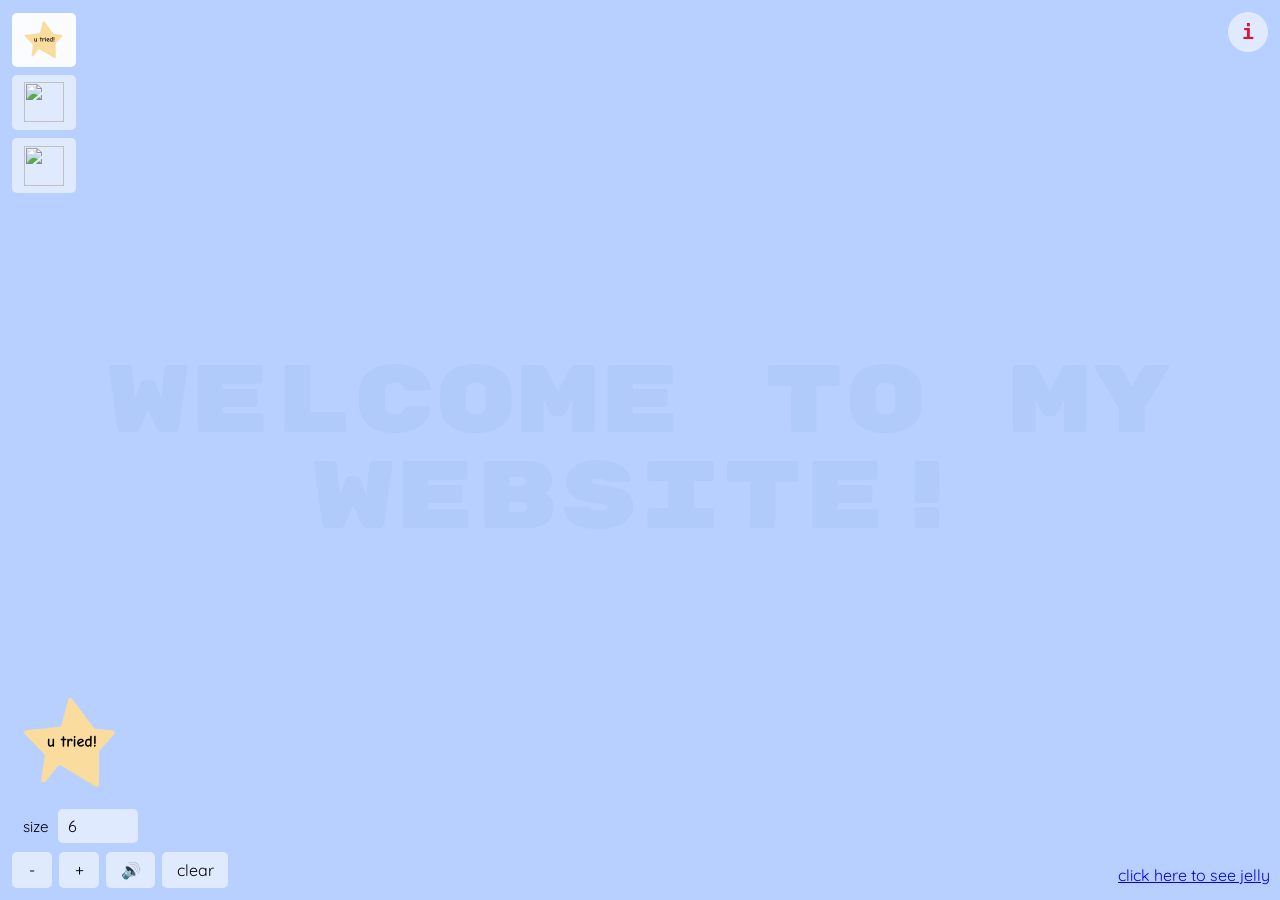
==== commit c1f7c0b7: "fixed sound on mobile + tooltip" ====
--- a/index.html
+++ b/index.html
@@ -14,7 +14,6 @@
   <div class="welcome">
     <h1>welcome to my website!</h1>
   </div>
-<<<<<<< HEAD
   <button class="info-button" type="button" aria-label="open info">i</button>
   <div class="info-modal" hidden>
     <div class="info-modal-backdrop"></div>
@@ -22,6 +21,13 @@
       <button class="info-close" type="button" aria-label="close info">x</button>
       <h2 id="info-title">patch notes</h2>
       <h3>Update 1.1.2 | 17.03.26</h3>
+      <p><b>new features</b></p>
+      <ul>
+        <li>added sound effects that changes based on size. thanks, Tove! </li>
+        <li>added on/off sound button</li>
+        <li>new peachy sticker</li>
+        <li>patch notes pop up</li>
+      </ul>
       <p><b>bug fixes</b></p>
       <ul>
         <li>updated size input field fix to allow backspace</li>
@@ -30,19 +36,9 @@
         <li>background text locked and cannot be highlighted anymore</li>
         <li>improved clickability around preview sticker area</li>
         <li>icon button sizing</li>
-        <li>fixed sound effects on mobile in silent mode</li>
-      </ul>
-    <p><b>new features</b></p>
-      <ul>
-        <li>added sound effects that changes based on size. thanks, Tove! </li>
-        <li>added on/off sound button</li>
-        <li>new peachy sticker</li>
-        <li>patch notes pop up</li>
       </ul>
     </div>
   </div>
-=======
->>>>>>> parent of 4f1242d (patch notes)
   <div class="jelly">
     <a href="/jelly">click here to see jelly</a>
     <div class="cursor-panel" aria-label="cursor picker">
@@ -62,11 +58,15 @@
       </div>
       <label class="size-input-wrap">
         <span>size</span>
-        <input class="size-input" type="number" min="1.5" max="100" step="0.1" value="6" aria-label="stamp size" />
+        <input class="size-input" type="number" min="0.1" max="30" step="0.1" value="6" aria-label="stamp size" />
       </label>
       <div class="stamp-buttons">
         <button class="size-button" type="button" data-size="down">-</button>
         <button class="size-button" type="button" data-size="up">+</button>
+        <button class="sound-toggle" type="button" aria-label="sound on" aria-pressed="true">🔊</button>
+        <div class="sound-tooltip" role="status" aria-live="polite" hidden>
+          turn off silent mode
+        </div>
         <button class="clear-stamps" type="button">clear</button>
       </div>
     </div>
@@ -88,7 +88,7 @@
 <path d="M43.0842 23.0842L43 23" stroke="black" stroke-width="5" stroke-linecap="round"/>
 <path d="M41 34C40.8356 34.1771 39.6721 34.993 38.4668 35.5672C36.9705 36.2802 33.5755 37.0417 31.7663 37.4827C31.1218 37.6398 30.2546 37.7715 27.785 37.8922C22.4872 38.1511 18.3194 37.8923 16.9332 37.6552C15.4962 37.2662 14.4781 36.9008 13.9829 36.6578C13.7577 36.5414 13.5855 36.4389 13 36.0454" stroke="black" stroke-width="3" stroke-linecap="round"/>
 </svg>`;
-const peachySvg = `<svg width="55" height="55" viewBox="0 0 55 55" fill="none" xmlns="http://www.w3.org/2000/svg">
+      const peachySvg = `<svg width="55" height="55" viewBox="0 0 55 55" fill="none" xmlns="http://www.w3.org/2000/svg">
 <path d="M46.3942 2.17165C46.9334 2.24076 47.3149 2.734 47.2457 3.27321C47.2056 3.58644 47.046 4.16029 46.6217 5.10134C46.4249 5.53787 46.2411 5.87914 46.069 6.18337C46.2141 6.28551 46.3839 6.45187 46.445 6.54372C46.5595 6.74387 46.5698 6.93078 46.5719 6.95876C46.5766 7.02101 46.5743 7.07046 46.5729 7.09352C46.5699 7.14196 46.5643 7.18006 46.5622 7.19313C46.5593 7.21078 46.5561 7.22553 46.5543 7.23415C46.5484 7.26287 46.5418 7.28755 46.5397 7.29567C46.5337 7.31898 46.5261 7.34697 46.5182 7.37477C46.4308 7.68338 46.3256 8.04317 46.2213 8.33864C46.1476 8.59284 46.0805 8.83225 46.0446 8.98122C45.8921 9.61363 45.842 9.91869 45.8268 11.031C45.8016 12.8712 45.7684 14.4442 45.6256 15.2703C45.582 15.5225 45.5201 15.8397 45.4567 16.1062C45.4258 16.2362 45.3889 16.3771 45.3483 16.4978C45.329 16.555 45.2996 16.6376 45.2575 16.7215C45.2367 16.7628 45.2 16.8298 45.1452 16.9021C45.1382 16.9113 45.1281 16.9226 45.1168 16.9363C45.205 17.2062 45.1924 17.4775 45.1471 17.6814C45.0773 17.9958 44.9146 18.2817 44.7946 18.4763C44.6663 18.6844 44.5084 18.9079 44.3864 19.0847C44.2523 19.2791 44.149 19.4343 44.0778 19.5662C44.0695 19.5815 44.061 19.5973 44.0524 19.6131C44.2046 19.7952 44.2527 19.9913 44.2672 20.0691C44.2938 20.2116 44.2825 20.3257 44.278 20.365C44.2719 20.4175 44.2622 20.4592 44.2565 20.4832C44.2375 20.5628 44.2114 20.6293 44.2047 20.6463C44.1827 20.7021 44.1532 20.768 44.1237 20.8318C43.9415 21.2255 43.7088 21.5977 43.4596 21.9636C42.9996 22.8129 42.4547 23.8418 42.2692 24.2097C41.841 25.0588 41.7706 25.582 41.6403 26.0466L41.6325 26.074L41.6237 26.0994C41.5184 26.4067 41.3519 26.7066 41.1188 27.0486L41.1149 27.0554L41.111 27.0613C40.975 27.2545 40.7894 27.5075 40.6071 27.7566C40.6001 27.7662 40.5929 27.7757 40.5856 27.7849C40.4096 28.1885 40.2203 28.5999 39.9137 29.3045C39.5491 30.1426 39.2966 30.5956 38.9635 31.0134C38.7573 31.2721 38.5793 31.5074 38.4079 31.7263C38.3884 31.7512 38.3677 31.775 38.3483 31.7996C38.3932 31.8341 38.4235 31.8619 38.4352 31.8728C38.481 31.9154 38.5212 31.9593 38.5514 31.9929C38.6642 32.1189 38.8117 32.3095 38.9469 32.4861C39.2494 32.8811 39.5788 33.3187 39.8297 33.5896C39.8925 33.6573 40.0237 33.7542 40.3307 33.9744C40.5951 34.1639 40.9455 34.4174 41.2721 34.7332C41.6446 35.0933 42.4793 35.862 43.5338 36.5593C43.7846 36.7252 44.0812 36.8958 44.4928 37.1365C44.8949 37.3716 45.3768 37.6571 45.9518 38.03C46.7222 38.5299 47.1445 39.1078 47.5504 39.7088C47.975 40.3374 48.1653 40.5216 48.3747 40.658C48.8271 40.9525 49.1866 41.3028 49.5016 41.6716C49.6745 41.8741 49.8266 42.0727 49.9616 42.2527C50.1013 42.4391 50.2165 42.5959 50.3415 42.7527C50.6059 43.0844 50.9178 43.4505 51.2008 43.9539C51.726 44.8882 51.5105 45.8562 51.486 46.0369C51.4589 46.237 51.3537 46.602 50.9801 46.8318C50.6322 47.0458 50.2877 46.9927 50.1413 46.9578C49.8655 46.892 49.6231 46.7266 49.527 46.6619C49.43 46.5966 49.2157 46.4421 49.1579 46.4021C49.0596 46.3342 49.0151 46.3099 49.0075 46.3054C48.5534 46.1217 48.1833 45.8336 47.8747 45.5291C47.8206 45.5394 47.7708 45.5468 47.7282 45.5506C47.5526 45.566 47.3027 45.5548 47.0495 45.4412C46.6465 45.2602 46.2593 44.8882 45.9625 44.489C45.6065 44.0102 45.3681 43.6288 45.0602 43.2429C45.0335 43.2095 44.9993 43.1688 44.9596 43.1209C44.5232 42.8353 43.9326 42.4385 43.1666 41.9148C42.8111 41.6717 42.5289 41.5034 42.2829 41.3611C42.0493 41.2261 41.7927 41.0843 41.5602 40.9295C41.1321 40.6443 40.4419 39.9678 39.7213 39.155C39.085 39.8366 38.1271 40.1886 37.1461 40.0037C37.1251 40.0013 37.0563 39.9943 36.9176 39.9871C36.6778 39.9745 36.2708 39.9639 35.6022 39.9675C35.4937 40.5087 35.2275 41.0038 34.8444 41.3924C34.8718 41.6 34.8886 41.7779 34.8991 41.9109C34.9148 42.1103 34.9185 42.1835 34.9284 42.28C34.931 42.3057 34.934 42.3227 34.9352 42.3318C34.9386 42.3453 34.944 42.368 34.9499 42.3924C34.9626 42.4454 34.9909 42.5638 35.0124 42.7088C35.0428 42.9144 35.0769 43.2887 34.9899 43.742C35.1117 43.7464 35.2508 43.7605 35.3922 43.7986C35.681 43.8764 36.0213 44.0642 36.2282 44.4519C36.4104 44.7936 36.6037 45.1665 36.8483 45.6013C37.0485 45.9572 37.2401 46.2903 37.4655 46.6609C37.5323 46.7708 37.6505 46.9175 37.8366 47.1404C37.9959 47.3313 38.2179 47.5928 38.3825 47.8484C38.4068 47.8863 38.4307 47.9256 38.4547 47.9646C38.5659 48.0343 38.6633 48.1057 38.7448 48.1707C38.8476 48.2526 38.9442 48.3388 39.0143 48.4002C39.0582 48.4386 39.094 48.4693 39.1247 48.4949C39.1791 48.519 39.2502 48.5465 39.3405 48.5769L39.4879 48.6238L39.5016 48.6277C39.6397 48.6718 39.6766 48.6864 39.7682 48.7088C40.1992 48.8137 40.4941 49.1882 40.5182 49.6091C40.5274 49.6211 40.5374 49.6331 40.5465 49.6463C40.6139 49.7435 40.7442 49.9695 40.7204 50.284C40.6935 50.636 40.4944 50.8726 40.3336 50.9949C40.1922 51.1024 40.0564 51.1446 39.9977 51.1609C39.8758 51.1947 39.7741 51.1974 39.7467 51.198C39.695 51.1992 39.6471 51.1959 39.6129 51.1931C39.5988 51.193 39.5786 51.1931 39.5456 51.1931C39.4817 51.1932 39.3882 51.1932 39.279 51.1912C39.0604 51.1871 38.7662 51.174 38.4411 51.1316C37.8758 51.0579 37.0691 50.7361 36.5602 50.5174C36.4119 50.4536 36.2408 50.3839 36.0631 50.3133C35.6503 50.4413 35.1943 50.2833 34.9518 49.9168C34.6089 49.8128 34.3067 49.7291 33.9801 49.6638C33.909 49.6496 33.8332 49.6385 33.7252 49.6228C33.626 49.6084 33.496 49.5896 33.362 49.5623C33.0833 49.5054 32.7392 49.4034 32.3971 49.1668C32.1645 49.0059 31.6195 48.6933 31.2145 48.2058C30.8889 47.814 30.557 47.3581 30.2545 46.9226C30.149 46.7708 29.9441 46.5204 29.7555 46.2879C29.6768 46.1909 29.5825 46.0746 29.526 45.9959C29.5131 45.9779 29.4817 45.933 29.4508 45.8787C29.4402 45.86 29.3975 45.7843 29.3649 45.6814C29.3568 45.656 29.3415 45.6051 29.3307 45.5359C29.1867 45.5288 29.0467 45.5186 28.9118 45.5027C28.6506 45.4719 28.3718 45.4217 28.0954 45.3425C27.8662 45.2769 27.4404 45.1371 27.0163 44.8386C26.3038 44.3372 25.9407 43.7155 25.7721 43.4041C25.7303 43.3268 25.6937 43.2542 25.6706 43.2088C25.6697 43.207 25.6685 43.2055 25.6676 43.2039C25.6647 43.2016 25.662 43.1985 25.6588 43.1961C25.5839 43.1381 25.4798 43.0704 25.359 43.0037C24.6874 42.6327 24.0538 42.1538 23.5788 41.7127C23.533 41.6702 23.4999 41.6418 23.4782 41.6248C23.434 41.6147 23.3574 41.599 23.2418 41.5799C23.0572 41.5493 22.8387 41.5213 22.5993 41.4949C22.5335 41.4876 22.4431 41.4747 22.3346 41.4529C21.7888 41.9014 20.6224 42.8512 18.7848 43.9011C17.7177 44.5108 16.9134 44.9897 16.3756 45.3259C16.2139 45.5071 15.9861 45.7315 15.6872 45.9304C15.194 46.2586 14.731 46.3736 14.4557 46.4246C14.358 46.4427 14.192 46.4684 13.987 46.4734C13.9569 46.4741 13.9185 46.474 13.8737 46.4734C13.6628 46.7168 13.4247 46.9838 13.15 47.28C12.8679 47.5843 12.6669 47.8186 12.4655 48.0506C12.274 48.2711 12.0382 48.5422 11.7594 48.8123C11.7702 48.8019 11.7458 48.8235 11.6149 48.9968C11.5188 49.1241 11.2952 49.4313 11.0416 49.7146C10.584 50.226 10.1725 50.5801 9.74184 50.9138C9.73889 50.9172 9.7349 50.9217 9.73012 50.9275C9.69288 50.973 9.64422 51.0398 9.54165 51.1922C9.52523 51.2165 9.51954 51.2264 9.47426 51.2957C9.44044 51.3474 9.38053 51.4385 9.30825 51.5379C9.17187 51.7253 8.89109 52.0864 8.43911 52.3992C7.52832 53.0292 6.11102 53.2189 4.93813 52.3748C3.63099 51.434 3.63801 49.9861 3.68813 49.4851L3.69985 49.3826C3.8316 48.3322 4.33754 47.5583 4.63247 47.1472C4.78937 46.9286 4.96148 46.7137 5.0563 46.5935C5.17314 46.4455 5.22493 46.3769 5.25551 46.3308C5.748 45.589 6.38037 44.5594 6.66958 43.9617C7.10056 43.0709 7.65084 41.8384 8.41079 40.7791C9.02339 39.9253 9.6977 39.3497 10.3092 38.8591C10.9123 38.3754 11.679 37.9217 12.4889 37.6062L12.5963 37.5662C12.8456 37.4759 13.0775 37.4145 13.2575 37.3718C13.4623 37.3233 13.667 37.2837 13.8053 37.2566C14.0527 37.2082 14.1534 37.1847 14.1872 37.1765C14.211 37.1621 14.2854 37.1162 14.4059 37.0134C14.583 36.8625 14.7823 36.6564 14.9782 36.4187C15.1724 36.183 15.33 35.9567 15.4323 35.7908C15.4505 35.7612 15.4659 35.735 15.4782 35.7136C15.6897 35.0699 16.056 34.618 16.2194 34.4246C16.4659 34.1328 16.7365 33.8798 16.9469 33.6931C17.1655 33.4992 17.3898 33.3151 17.5661 33.1716C17.7635 33.011 17.8858 32.9131 17.9821 32.8299C18.0934 32.7336 18.234 32.6265 18.402 32.5232C18.3986 32.5213 18.3946 32.5192 18.3913 32.5174C18.3339 32.5174 18.2882 32.517 18.2663 32.5164C18.0662 32.511 17.8754 32.4939 17.6969 32.4715C17.025 32.6352 16.3941 32.6204 15.8776 32.5213C15.6119 32.4703 15.2909 32.3808 14.9655 32.2215C14.8434 32.1616 14.632 32.0482 14.401 31.864C14.3752 31.8559 14.3485 31.8483 14.3229 31.8396C14.142 31.7782 13.7484 31.6359 13.3444 31.3484C12.9155 31.0432 12.3008 30.4446 12.0827 29.4646C12.1502 29.7682 11.884 28.8954 11.8874 28.0886L11.8981 26.8572C11.8991 26.7643 11.9 26.6707 11.901 26.5779C11.8661 26.322 11.8506 26.0834 11.8444 25.8806C11.8268 25.3038 11.8755 24.7305 11.8971 24.45C11.9011 24.3982 11.9098 24.2907 11.9254 24.1785C11.9265 24.1696 11.9543 23.9433 12.0377 23.6843C12.063 23.6059 12.1193 23.439 12.2223 23.242C12.2332 23.2212 12.2525 23.1865 12.279 23.1404C12.2742 22.4458 12.2606 21.647 12.319 21.0633C12.3398 20.8556 12.3833 20.4979 12.5143 20.0955C12.5071 20.0537 12.4977 20.0116 12.4918 19.9695C12.4673 19.7919 12.4479 19.5718 12.4372 19.3328C12.4162 18.8645 12.4277 18.2508 12.5407 17.6902C12.5685 17.5521 12.5853 17.3024 12.6012 16.9158C12.6156 16.5663 12.6285 16.1288 12.6657 15.7273C12.7009 15.3462 12.7665 14.8728 12.9381 14.4812C13.0264 14.28 13.1772 14.0201 13.4411 13.8211C13.718 13.6122 14.0521 13.5221 14.3932 13.5564L14.4616 13.5652L14.5377 13.5789C14.9102 13.6621 15.1267 13.918 15.1803 13.9802C15.2661 14.0799 15.3452 14.1987 15.3805 14.2508C15.5652 14.5229 15.7465 14.7712 15.9206 15.0056C16.0894 15.2332 16.2637 15.4646 16.4088 15.6746C16.6449 16.0163 17.0116 16.4736 17.442 17.5847C17.5529 17.8708 17.6443 18.1378 17.7184 18.365C18.042 18.3097 18.3051 18.3063 18.4499 18.3084C18.9121 18.3148 19.3564 18.3915 19.7057 18.4675C20.419 18.6228 21.1962 18.8799 21.8493 19.115C21.9485 19.1507 22.1213 19.1817 22.3913 19.1629C22.661 19.144 22.9532 19.0806 23.2379 18.9939C24.1432 18.7183 24.7041 18.4135 24.9196 18.3142C24.983 18.285 25.0963 18.233 25.2165 18.1873C25.2256 18.1837 25.4577 18.0908 25.7506 18.0388C25.8389 18.0232 26.0294 17.9926 26.2721 17.9949C26.3796 17.9959 26.7417 18.0005 27.1862 18.158C27.3578 17.6664 27.5233 17.2079 27.6813 16.8084C27.8279 16.4378 27.9926 16.0535 28.1735 15.7088C28.3096 15.4494 28.6236 14.8704 29.1676 14.4119C29.169 14.4107 29.1702 14.4091 29.1715 14.408C29.177 14.3868 29.1832 14.3655 29.1901 14.3445C29.2999 14.0114 29.3625 13.8473 29.5124 13.531L29.5182 13.5193C29.6904 13.1675 29.8987 12.7607 30.1159 12.3972C30.313 12.0672 30.5861 11.6533 30.9069 11.3894L31.5836 10.8318L32.2155 11.4412C32.3498 11.5708 32.4847 11.7596 32.5729 11.8865C32.6802 12.0407 32.7997 12.224 32.9157 12.4041C33.1401 12.7525 33.2394 13.2332 33.2897 13.5379C33.3483 13.8926 33.3786 14.2696 33.3786 14.5447C33.3785 14.6037 33.372 14.6614 33.362 14.7175C33.4419 14.8152 33.5173 14.9214 33.5875 15.0359L33.6374 15.1209L33.7096 15.2556C33.7746 15.3845 33.8183 15.494 33.8444 15.5623C33.8815 15.6593 33.9091 15.7442 33.9245 15.7927C33.9396 15.8406 33.9559 15.8928 33.9625 15.9148C33.9714 15.9441 33.9765 15.9611 33.9811 15.9754C33.9826 15.9802 33.9839 15.9847 33.985 15.9881C34.4113 16.7463 34.5935 17.6054 34.693 18.0906C34.8016 18.6199 34.8333 19.048 34.8571 19.3836C34.88 19.706 34.8976 19.9859 34.9547 20.4041C34.9615 20.4538 34.9718 20.493 34.9879 20.5388C35.0076 20.5946 35.0392 20.6699 35.112 20.8191C35.2932 21.191 35.6903 22.0276 35.8317 22.9129L35.8561 23.0906L35.8961 23.4715C35.9368 23.8978 35.9794 24.4294 36.0114 24.781C36.0226 24.9044 36.0445 25.0515 36.0905 25.4295C36.1286 25.7429 36.174 26.1545 36.194 26.5759C36.1957 26.6125 36.1955 26.6507 36.1969 26.6902C36.3709 26.3904 36.5796 26.1132 36.7741 25.8718C37.0795 25.4927 37.4503 25.0884 37.6969 24.8035C38.0574 24.3871 38.529 23.8962 39.1374 23.2879C39.6752 22.75 39.843 22.5213 40.0036 22.2332C40.3821 21.5536 40.5382 21.197 40.7594 20.6707L40.8043 20.572C40.8574 20.4655 40.9356 20.3385 41.0485 20.2234C41.1225 20.148 41.2641 20.0232 41.4782 19.9509C41.5238 19.9356 41.572 19.923 41.6217 19.9138C41.7922 19.6167 41.9482 19.3436 42.0836 19.1033C42.0064 18.9125 42.0059 18.7486 42.0055 18.7254C42.0027 18.5834 42.0291 18.4641 42.0426 18.408C42.1726 17.869 42.4044 16.8334 42.4372 15.783C42.462 14.9847 42.6061 13.6742 43.0231 12.1677C43.0886 11.9311 43.1551 11.7046 43.2213 11.4959C43.1194 11.3976 43.0566 11.2983 43.0231 11.2361C42.915 11.035 42.8897 10.8278 42.8805 10.7537C42.8366 10.3982 42.8472 9.7291 42.86 9.37087C42.887 8.61193 42.8637 7.90279 43.0377 7.157C43.214 6.40171 43.3928 5.72884 43.528 5.22927C43.5327 5.17005 43.5372 5.11534 43.5416 5.06716C43.5842 4.60836 43.7544 4.26743 43.8073 4.16091L43.8473 4.08669C43.8716 4.04482 43.9062 3.99011 43.9499 3.93727C43.9752 3.90654 44.0399 3.83172 44.1413 3.75954C44.2181 3.70482 44.5021 3.51713 44.9 3.59352C44.9709 3.60716 45.0354 3.62779 45.0944 3.65212C45.1405 3.53133 45.1774 3.42836 45.2057 3.34157C45.2402 3.23577 45.2625 3.1564 45.276 3.10134C45.2892 3.0475 45.2926 3.02227 45.2926 3.02224C45.362 2.48335 45.8552 2.10266 46.3942 2.17165Z" fill="#FFB486"/>
 <path d="M37.1697 46.631C37.6796 46.6394 38.286 46.6477 38.6649 46.7013C38.8643 46.7296 39.1143 46.7828 39.3484 46.9249C39.5858 47.0691 39.7214 47.2519 39.8006 47.382L39.8318 47.4337L39.8514 47.4699L39.869 47.5079C39.9569 47.6999 40.0279 47.9048 40.0682 48.0138C40.1211 48.157 40.1375 48.1817 40.1316 48.173C40.1652 48.2232 40.228 48.3014 40.3416 48.4415C40.4381 48.5607 40.5702 48.7236 40.6805 48.8839C40.764 49.0054 40.9531 49.2868 41.0027 49.6242C41.0322 49.8247 41.0262 50.1466 40.8104 50.4503C40.5974 50.7498 40.2989 50.8647 40.0984 50.9074C39.7404 50.9836 38.9497 51.1242 38.2205 50.921C37.8504 50.8178 37.5382 50.6406 37.2899 50.4787C37.1361 50.3784 36.9548 50.2474 36.8074 50.1408C36.7542 50.1368 36.6889 50.1329 36.6111 50.129C36.4787 50.1224 36.3283 50.1166 36.1649 50.1105C36.004 50.1045 35.8311 50.098 35.6649 50.09C35.3644 50.0755 34.9816 50.0527 34.7137 49.9913C34.6429 49.9751 34.5287 49.945 34.409 49.8878C34.3444 49.8569 33.9917 49.692 33.8524 49.2677C33.6706 48.7134 34.0055 48.3175 34.1297 48.1994C34.264 48.0717 34.4092 47.999 34.4842 47.964L34.5506 47.9337C34.8861 47.7913 35.2766 47.7238 35.4793 47.6808C35.7636 47.6204 35.9204 47.5729 36.0281 47.5099C36.0846 47.4769 36.1387 47.4429 36.1902 47.4103C36.2859 46.9588 36.691 46.6231 37.1697 46.631Z" fill="#FFF6F0"/>
 <path d="M5.94601 46.548C6.18564 46.4985 6.39688 46.5234 6.47443 46.5318C6.54634 46.5395 6.6859 46.5403 6.94187 46.5337C7.17048 46.5278 7.46871 46.5173 7.77212 46.5194C8.34138 46.5233 9.15079 46.5659 9.80557 46.902C9.79431 46.8962 9.80834 46.9043 9.86572 46.9231C9.9184 46.9404 9.98562 46.9598 10.0701 46.9822C10.2072 47.0186 10.468 47.0818 10.6452 47.1321C10.7963 47.1751 11.1125 47.2656 11.3557 47.4403C11.4686 47.5215 11.7996 47.7854 11.8308 48.27C11.8637 48.7812 11.5406 49.0938 11.4045 49.2043C11.3245 49.2694 11.244 49.3141 11.226 49.3243C11.2007 49.3388 11.1569 49.363 11.142 49.3713C11.0957 49.3971 11.0442 49.4267 10.9824 49.4682C10.8607 49.55 10.6719 49.6962 10.4337 49.9596C9.65653 50.819 9.16754 51.3737 8.84213 51.7038C8.52927 52.0212 8.18126 52.3389 7.66061 52.4198C7.50025 52.4448 7.34298 52.4291 7.19894 52.3811C7.08672 52.4533 6.96643 52.5233 6.84108 52.5821C6.64385 52.6747 6.34786 52.7819 6.00396 52.764C5.65857 53.0101 5.17955 53.0128 4.82794 52.7387C4.66566 52.6122 4.55409 52.4447 4.4959 52.2625C4.25426 52.0854 4.02185 51.829 3.89168 51.4583C3.75735 51.0757 3.81327 50.7088 3.93535 50.4221C3.92316 50.4507 3.94018 50.4086 3.98039 50.1288C4.01196 49.9091 4.05363 49.5923 4.12238 49.2568C4.25946 48.5878 4.52886 47.7066 5.19899 46.9764L5.23936 46.9338C5.44436 46.7271 5.68875 46.601 5.94601 46.548Z" fill="#FFF6F0"/>
@@ -126,32 +126,30 @@
 
       const body = document.body;
       const clearButton = document.querySelector(".clear-stamps");
+      const infoButton = document.querySelector(".info-button");
+      const infoModal = document.querySelector(".info-modal");
+      const infoBackdrop = document.querySelector(".info-modal-backdrop");
+      const infoCloseButton = document.querySelector(".info-close");
+      const soundToggleButton = document.querySelector(".sound-toggle");
+      const soundTooltip = document.querySelector(".sound-tooltip");
       const sizeButtons = document.querySelectorAll(".size-button");
       const sizeInput = document.querySelector(".size-input");
       const shapeButtons = document.querySelectorAll(".cursor-option");
       const stampPreview = document.querySelector(".stamp-preview");
-<<<<<<< HEAD
       const MIN_SIZE = 0.1;
       const MAX_SIZE = 30;
-      const SOUND_ENABLED_STORAGE_KEY = "stamp-sound-enabled";
-      const SOUND_EXAGGERATION = 1.9;
+      const isMobileViewport = window.matchMedia("(max-width: 700px)");
+      const hasTouchInput = window.matchMedia("(hover: none), (pointer: coarse)");
       let currentShape = "star";
       let currentSize = 6;
-      let soundEnabled = localStorage.getItem(SOUND_ENABLED_STORAGE_KEY) !== "false";
-=======
-      let currentShape = "star";
-      let currentSize = 6;
->>>>>>> parent of 4f1242d (patch notes)
+      let soundEnabled = true;
       let activePointerId = null;
       let lastDrawPoint = null;
       let repeatTimeoutId = null;
       let repeatIntervalId = null;
-<<<<<<< HEAD
       let audioContext = null;
-      let audioReady = false;
       let lastSoundAt = 0;
-=======
->>>>>>> parent of 4f1242d (patch notes)
+      let soundTooltipTimeoutId = null;
 
       const buildEmojiCursorSvg = (symbol, size) => {
         const fontSize = Math.round(size * 0.72);
@@ -173,9 +171,9 @@
             ? buildImageCursorSvg(shape.svg, cursorSize)
             : buildEmojiCursorSvg(shape.symbol, cursorSize);
         const encodedSvg = encodeURIComponent(cursorSvg);
-        const hotspot = Math.max(6, Math.round(cursorSize * 0.28));
-
-        return `url("data:image/svg+xml,${encodedSvg}") ${hotspot} ${cursorSize - hotspot}, auto`;
+        const hotspot = Math.round(cursorSize / 2);
+
+        return `url("data:image/svg+xml,${encodedSvg}") ${hotspot} ${hotspot}, auto`;
       };
 
       const updateCursor = () => {
@@ -194,11 +192,34 @@
         stampPreview.style.fontSize = `${currentSize}rem`;
       };
 
-      const updateSize = (nextSize) => {
-        currentSize = Math.max(1.5, Math.min(100, nextSize));
+      const clampSize = (nextSize) => {
+        return Math.max(MIN_SIZE, Math.min(MAX_SIZE, nextSize));
+      };
+
+      const syncSizeInput = () => {
         sizeInput.value = currentSize.toFixed(1).replace(/\.0$/, "");
+      };
+
+      const applySizeVisuals = () => {
         updateCursor();
         updatePreview();
+      };
+
+      const updateSize = (nextSize) => {
+        currentSize = clampSize(nextSize);
+        syncSizeInput();
+        applySizeVisuals();
+      };
+
+      const commitSizeInput = () => {
+        const nextSize = Number.parseFloat(sizeInput.value);
+
+        if (Number.isNaN(nextSize)) {
+          syncSizeInput();
+          return;
+        }
+
+        updateSize(nextSize);
       };
 
       const placeStamp = (x, y) => {
@@ -219,7 +240,6 @@
         }
 
         document.body.appendChild(stamp);
-<<<<<<< HEAD
         playStickerSound(currentShape);
       };
 
@@ -238,116 +258,97 @@
         return audioContext;
       };
 
-      const updateSoundToggleButton = () => {
-        soundToggleButton.textContent = soundEnabled ? "🔊" : "🔇";
-        soundToggleButton.setAttribute("aria-label", soundEnabled ? "sound on" : "sound off");
-        soundToggleButton.setAttribute("aria-pressed", String(soundEnabled));
-      };
-
-      const primeAudioContext = (context) => {
+      const playTone = (context, startTime, frequency, duration, type, volume) => {
         const oscillator = context.createOscillator();
         const gainNode = context.createGain();
-        const startTime = context.currentTime;
-
-        oscillator.type = "sine";
-        oscillator.frequency.setValueAtTime(880, startTime);
-        gainNode.gain.setValueAtTime(0.00001, startTime);
-        gainNode.gain.exponentialRampToValueAtTime(0.00002, startTime + 0.01);
-        gainNode.gain.exponentialRampToValueAtTime(0.00001, startTime + 0.03);
+
+        oscillator.type = type;
+        oscillator.frequency.setValueAtTime(frequency, startTime);
+        gainNode.gain.setValueAtTime(0.0001, startTime);
+        gainNode.gain.exponentialRampToValueAtTime(volume, startTime + 0.01);
+        gainNode.gain.exponentialRampToValueAtTime(0.0001, startTime + duration);
+
         oscillator.connect(gainNode);
         gainNode.connect(context.destination);
         oscillator.start(startTime);
-        oscillator.stop(startTime + 0.03);
-      };
-
-      const unlockAudio = async () => {
+        oscillator.stop(startTime + duration);
+      };
+
+      const playStickerSound = async (shapeKey) => {
+        if (!soundEnabled) {
+          return;
+        }
+
+        const now = performance.now();
+
+        if (now - lastSoundAt < 70) {
+          return;
+        }
+
+        lastSoundAt = now;
+
         const context = getAudioContext();
 
         if (!context) {
-          return null;
-        }
-
-        if (context.state !== "running") {
-          try {
-            await context.resume();
-          } catch (error) {
-            return null;
-          }
-        }
-
-        if (context.state !== "running") {
-          return null;
-        }
-
-        if (!audioReady) {
-          primeAudioContext(context);
-          audioReady = true;
-        }
-
-        return context;
-      };
-
-      const playTone = (context, tone) => {
-        const oscillator = context.createOscillator();
-        const gainNode = context.createGain();
-        const startTime = context.currentTime + tone.offset;
-
-        oscillator.type = tone.type;
-        oscillator.frequency.setValueAtTime(tone.startFrequency, startTime);
-        oscillator.frequency.exponentialRampToValueAtTime(tone.endFrequency, startTime + tone.duration);
-        gainNode.gain.setValueAtTime(0.0001, startTime);
-        gainNode.gain.exponentialRampToValueAtTime(tone.volume, startTime + tone.attack);
-        gainNode.gain.exponentialRampToValueAtTime(0.0001, startTime + tone.duration);
-
-        oscillator.connect(gainNode);
-        gainNode.connect(context.destination);
-        oscillator.start(startTime);
-        oscillator.stop(startTime + tone.duration);
-      };
-
-      const createSoundPattern = (shapeKey) => {
-        if (!soundEnabled) {
-          return null;
-        }
-
-        const now = performance.now();
-
-        if (now - lastSoundAt < 85) {
-          return null;
-        }
-
+          return;
+        }
+
+        if (context.state === "suspended") {
+          await context.resume();
+        }
+
+        const startTime = context.currentTime;
         const normalizedSize = (currentSize - MIN_SIZE) / (MAX_SIZE - MIN_SIZE);
-        const exaggeratedSize = Math.min(1, Math.pow(normalizedSize, 0.7) * SOUND_EXAGGERATION);
-        const pitchDrop = 1 - exaggeratedSize * 0.72;
-        const durationBoost = 0.06 + exaggeratedSize * 0.24;
-        const loudnessBoost = 0.018 + exaggeratedSize * 0.05;
+        const pitchMultiplier = 2.6 - normalizedSize * 2.3;
+        const durationMultiplier = 0.45 + normalizedSize * 2.75;
         const soundPatterns = {
           star: [
-            { type: "triangle", startFrequency: 1300 * pitchDrop, endFrequency: 920 * pitchDrop, duration: 0.08 + durationBoost, attack: 0.01, volume: 0.018 + loudnessBoost, offset: 0 },
-            { type: "sine", startFrequency: 1850 * pitchDrop, endFrequency: 1220 * pitchDrop, duration: 0.1 + durationBoost, attack: 0.015, volume: 0.012 + loudnessBoost * 0.8, offset: 0.045 },
+            { frequency: 740, duration: 0.02, type: "triangle", volume: 0.05, offset: 0 },
+            { frequency: 980, duration: 0.08, type: "triangle", volume: 0.04, offset: 0.08 },
+            { frequency: 1240, duration: 0.07, type: "sine", volume: 0.03, offset: 0.16 },
           ],
           heart: [
-            { type: "square", startFrequency: 420 * pitchDrop, endFrequency: 220 * pitchDrop, duration: 0.11 + durationBoost, attack: 0.008, volume: 0.016 + loudnessBoost, offset: 0 },
-            { type: "triangle", startFrequency: 360 * pitchDrop, endFrequency: 180 * pitchDrop, duration: 0.14 + durationBoost, attack: 0.012, volume: 0.012 + loudnessBoost * 0.85, offset: 0.06 },
+            { frequency: 320, duration: 0.12, type: "square", volume: 0.035, offset: 0 },
+            { frequency: 280, duration: 0.12, type: "square", volume: 0.03, offset: 0.11 },
+            { frequency: 420, duration: 0.08, type: "sawtooth", volume: 0.025, offset: 0.22 },
           ],
           peachy: [
-            { type: "sawtooth", startFrequency: 760 * pitchDrop, endFrequency: 420 * pitchDrop, duration: 0.09 + durationBoost, attack: 0.008, volume: 0.014 + loudnessBoost, offset: 0 },
-            { type: "triangle", startFrequency: 920 * pitchDrop, endFrequency: 540 * pitchDrop, duration: 0.12 + durationBoost, attack: 0.014, volume: 0.012 + loudnessBoost * 0.85, offset: 0.04 },
+            { frequency: 510, duration: 0.06, type: "sawtooth", volume: 0.04, offset: 0 },
+            { frequency: 660, duration: 0.06, type: "sawtooth", volume: 0.035, offset: 0.05 },
+            { frequency: 880, duration: 0.1, type: "triangle", volume: 0.03, offset: 0.11 },
           ],
         };
 
-        lastSoundAt = now;
-        return soundPatterns[shapeKey] ?? soundPatterns.star;
-=======
->>>>>>> parent of 4f1242d (patch notes)
+        const pattern = soundPatterns[shapeKey] ?? soundPatterns.star;
+
+        pattern.forEach((tone) => {
+          playTone(
+            context,
+            startTime + tone.offset * durationMultiplier,
+            tone.frequency * pitchMultiplier,
+            tone.duration * durationMultiplier,
+            tone.type,
+            tone.volume
+          );
+        });
       };
 
       const isUiTarget = (target) => {
+        if (target.closest(".stamp-preview-wrap")) {
+          return false;
+        }
+
         return Boolean(
+          target.closest(".info-button") ||
+          target.closest(".info-modal-card") ||
           target.closest(".stamp-controls") ||
           target.closest(".cursor-panel") ||
           target.closest(".jelly a")
         );
+      };
+
+      const setInfoModalOpen = (isOpen) => {
+        infoModal.hidden = !isOpen;
       };
 
       const stopSizeRepeat = () => {
@@ -362,27 +363,36 @@
         updateSize(currentSize + delta);
       };
 
+      const shouldShowMobileSoundTooltip = () => {
+        return isMobileViewport.matches && hasTouchInput.matches && Boolean(soundTooltip);
+      };
+
+      const showMobileSoundTooltip = () => {
+        if (!shouldShowMobileSoundTooltip()) {
+          return;
+        }
+
+        window.clearTimeout(soundTooltipTimeoutId);
+        soundTooltip.hidden = false;
+        soundTooltip.classList.add("is-visible");
+        soundTooltipTimeoutId = window.setTimeout(() => {
+          soundTooltip.classList.remove("is-visible");
+          soundTooltip.hidden = true;
+        }, 3200);
+      };
+
       updateCursor();
       updatePreview();
-
-      const isPrimaryPress = (event) => {
-        if (event.pointerType === "touch") {
-          return true;
-        }
-
-        return event.button === 0;
-      };
-      updateSoundToggleButton();
+      showMobileSoundTooltip();
 
       document.addEventListener("pointerdown", (event) => {
-        if (!isPrimaryPress(event) || isUiTarget(event.target)) {
+        if (event.button !== 0 || isUiTarget(event.target)) {
           return;
         }
 
         activePointerId = event.pointerId;
         lastDrawPoint = { x: event.clientX, y: event.clientY };
         event.preventDefault();
-        void unlockAudio();
         placeStamp(event.clientX, event.clientY);
       });
 
@@ -434,7 +444,6 @@
         });
       });
 
-<<<<<<< HEAD
       infoButton.addEventListener("click", () => {
         setInfoModalOpen(true);
       });
@@ -453,42 +462,26 @@
         }
       });
 
-      const playStickerSound = async (shapeKey) => {
-        const pattern = createSoundPattern(shapeKey);
-
-        if (!pattern) {
-          return;
-        }
-
-        const context = await unlockAudio();
-
-        if (!context) {
-          return;
-        }
-
-        pattern.forEach((tone) => {
-          playTone(context, tone);
-        });
-      };
-
       soundToggleButton.addEventListener("click", () => {
         soundEnabled = !soundEnabled;
-        localStorage.setItem(SOUND_ENABLED_STORAGE_KEY, String(soundEnabled));
-        updateSoundToggleButton();
-      });
-
-=======
->>>>>>> parent of 4f1242d (patch notes)
+        soundToggleButton.textContent = soundEnabled ? "🔊" : "🔇";
+        soundToggleButton.setAttribute("aria-label", soundEnabled ? "sound on" : "sound off");
+        soundToggleButton.setAttribute("aria-pressed", String(soundEnabled));
+
+        if (soundEnabled) {
+          showMobileSoundTooltip();
+        }
+      });
+
       sizeButtons.forEach((button) => {
         const direction = button.dataset.size;
 
         button.addEventListener("pointerdown", (event) => {
-          if (!isPrimaryPress(event)) {
+          if (event.button !== 0) {
             return;
           }
 
           event.preventDefault();
-          void unlockAudio();
           changeSizeByStep(direction);
           stopSizeRepeat();
           repeatTimeoutId = window.setTimeout(() => {
@@ -510,17 +503,30 @@
       });
 
       sizeInput.addEventListener("input", () => {
+        if (sizeInput.value === "") {
+          return;
+        }
+
         const nextSize = Number.parseFloat(sizeInput.value);
 
-        if (!Number.isNaN(nextSize)) {
-          updateSize(nextSize);
+        if (Number.isFinite(nextSize)) {
+          const clampedSize = clampSize(nextSize);
+
+          if (nextSize !== clampedSize) {
+            sizeInput.value = clampedSize.toFixed(1).replace(/\.0$/, "");
+          }
+
+          currentSize = clampedSize;
+          applySizeVisuals();
         }
       });
 
       sizeInput.addEventListener("change", () => {
-        const nextSize = Number.parseFloat(sizeInput.value);
-
-        updateSize(Number.isNaN(nextSize) ? currentSize : nextSize);
+        commitSizeInput();
+      });
+
+      sizeInput.addEventListener("blur", () => {
+        commitSizeInput();
       });
 
       window.addEventListener("pointerup", stopSizeRepeat);
--- a/styles.css
+++ b/styles.css
@@ -42,6 +42,77 @@
     bottom: 15px;
 }
 
+.info-button {
+    position: fixed;
+    top: 12px;
+    right: 12px;
+    z-index: 25;
+    min-width: 2.5rem;
+    min-height: 2.5rem;
+    font: inherit;
+    background-color: #dfeaff;
+    border: 0;
+    border-radius: 105px;
+    cursor: pointer;
+    font-weight: 900;
+    font-family: monospace;
+    font-size: 20px;
+    color: crimson;
+}
+
+.info-modal {
+    position: fixed;
+    inset: 0;
+    display: grid;
+    place-items: center;
+    z-index: 40;
+}
+
+.info-modal[hidden] {
+    display: none;
+}
+
+.info-modal-backdrop {
+    position: absolute;
+    inset: 0;
+    background: rgb(84 91 105 / 45%);
+}
+
+.info-modal-card {
+    position: relative;
+    z-index: 1;
+    width: min(32rem, calc(100vw - 2rem));
+    padding: 1.25rem 1.1rem 1rem;
+    border-radius: 8px;
+    background: #dfeaff;
+    box-sizing: border-box;
+}
+
+.info-modal-card h2 {
+    margin: 0 0 0.9rem;
+    font-size: 2rem;
+    text-transform: uppercase;
+    font-weight: 900;
+}
+
+.info-modal-card p {
+    margin: 0 0 0.85rem;
+    color: black;
+}
+
+.info-close {
+    position: absolute;
+    top: 0.55rem;
+    right: 0.55rem;
+    font: inherit;
+    background: none;
+    border: 0;
+    border-radius: 5px;
+    min-width: 2rem;
+    min-height: 2rem;
+    cursor: pointer;
+}
+
 
 .stamp-controls {
     position: fixed;
@@ -51,12 +122,17 @@
     flex-direction: column;
     gap: 0.55rem;
     align-items: stretch;
+    z-index: 20;
+    pointer-events: none;
 }
 
 .stamp-buttons {
     display: flex;
     gap: 0.45rem;
     align-items: center;
+    position: relative;
+    z-index: 20;
+    pointer-events: auto;
 }
 
 .size-input-wrap {
@@ -65,6 +141,9 @@
     gap: 0.55rem;
     padding: 0 0.7rem;
     text-transform: lowercase;
+    position: relative;
+    z-index: 20;
+    pointer-events: auto;
 }
 
 .size-input-wrap span {
@@ -73,12 +152,13 @@
 
 .clear-stamps,
 .size-button,
+.sound-toggle,
 .cursor-option,
 .size-input {
     font: inherit;
     padding: 0.5rem 0.9rem;
     cursor: pointer;
-    background-color: rgba(255, 255, 255, 0.424);
+    background-color: #dfeaff;
     border: 0px;
     border-radius: 5px;
 }
@@ -94,6 +174,47 @@
     padding: 0.5rem 0.75rem;
 }
 
+.sound-toggle {
+    white-space: nowrap;
+    min-width: 2.9rem;
+    text-align: center;
+}
+
+.sound-tooltip {
+    position: absolute;
+    left: 57%;
+    bottom: calc(100% + 0.5rem);
+    transform: translateX(-50%) translateY(0.2rem);
+    max-width: min(14rem, calc(100vw - 2rem));
+    padding: 0.5rem 0.7rem;
+    border-radius: 8px;
+    background: #fafcff;
+    color: #234;
+    font-size: 0.84rem;
+    line-height: 1.25;
+    text-align: center;
+    box-shadow: 0 8px 18px rgb(35 52 88 / 14%);
+    opacity: 0;
+    pointer-events: none;
+    transition: opacity 180ms ease, transform 180ms ease;
+}
+
+.sound-tooltip::after {
+    content: "";
+    position: absolute;
+    left: 50%;
+    top: 85%;
+    width: 0.7rem;
+    height: 0.7rem;
+    background: #fafcff;
+    transform: translateX(-50%) rotate(45deg);
+}
+
+.sound-tooltip.is-visible {
+    opacity: 1;
+    transform: translateX(-50%) translateY(0);
+}
+
 .cursor-panel {
     position: fixed;
     top: 12px;
@@ -102,7 +223,7 @@
     flex-direction: column;
     gap: 0.55rem;
     align-items: stretch;
-
+    z-index: 20;
 }
 
 .panel-label {
@@ -114,6 +235,9 @@
     display: flex;
     align-items: left;
     padding: 0.55rem 0.7rem;
+    pointer-events: none;
+    position: relative;
+    z-index: 0;
 }
 
 .stamp-preview {
@@ -122,6 +246,7 @@
     justify-content: center;
     min-height: 3.5rem;
     line-height: 1;
+    pointer-events: none;
 }
 
 .cursor-option {
@@ -134,17 +259,20 @@
 
 .clear-stamps:hover,
 .size-button:hover,
-.cursor-option:hover {
-    background: #95b0e2;
+.sound-toggle:hover,
+.cursor-option:hover,
+.info-button:hover,
+.info-close:hover {
+    background: #fafcff;
 }
 
 .size-input:focus {
     outline: 2px solid rgba(149, 176, 226, 0.9);
-    background: rgba(255, 255, 255, 0.75);
+    background: #fafcff;
 }
 
 .cursor-option.is-active {
-    background: rgba(255, 255, 255, 0.732);
+    background: #fafcff;
     transform: translateY(1px);
 }
 
@@ -158,6 +286,7 @@
     line-height: 1;
     pointer-events: none;
     animation: stamp-pop 220ms ease-out forwards;
+    z-index: 10;
 }
 
 .stamp-art {
@@ -171,7 +300,7 @@
     height: 1em;
 }
 
-.smiley img {
+.smiley img, .peachy img {
     width: 40px;
 }
 
@@ -201,10 +330,21 @@
         font-size: clamp(3rem, 10vw, 3.2rem);
     }
 
-      .jelly {
+    .jelly {
         right: 5%;
         top: 20px;
         text-align: center;
+    }
+
+    .info-button {
+        top: auto;
+        right: 10px;
+        bottom: 70px;
+    }
+
+    .info-modal-card {
+        width: min(28rem, calc(100vw - 1.2rem));
+        padding: 1.1rem 0.95rem 0.9rem;
     }
 
     .welcome {
@@ -219,7 +359,7 @@
         padding: 0.7rem;
         gap: 0.5rem;
         box-sizing: border-box;
-        flex-direction: row;
+        flex-direction: column;
         margin: auto;
     }
 
@@ -233,7 +373,11 @@
 
     .stamp-buttons {
         display: grid;
-        grid-template-columns: 1fr 1fr 1.6fr;
+        grid-template-columns: 1fr 1fr 1.3fr 1.4fr;
+    }
+
+    .sound-tooltip {
+        display: block;
     }
 
     .size-input-wrap {
@@ -242,6 +386,7 @@
 
     .clear-stamps,
     .size-button,
+    .sound-toggle,
     .cursor-option,
     .size-input {
         min-height: 44px;
@@ -263,3 +408,9 @@
     }
 
 }
+
+@media (min-width: 701px) {
+    .sound-tooltip {
+        display: none;
+    }
+}
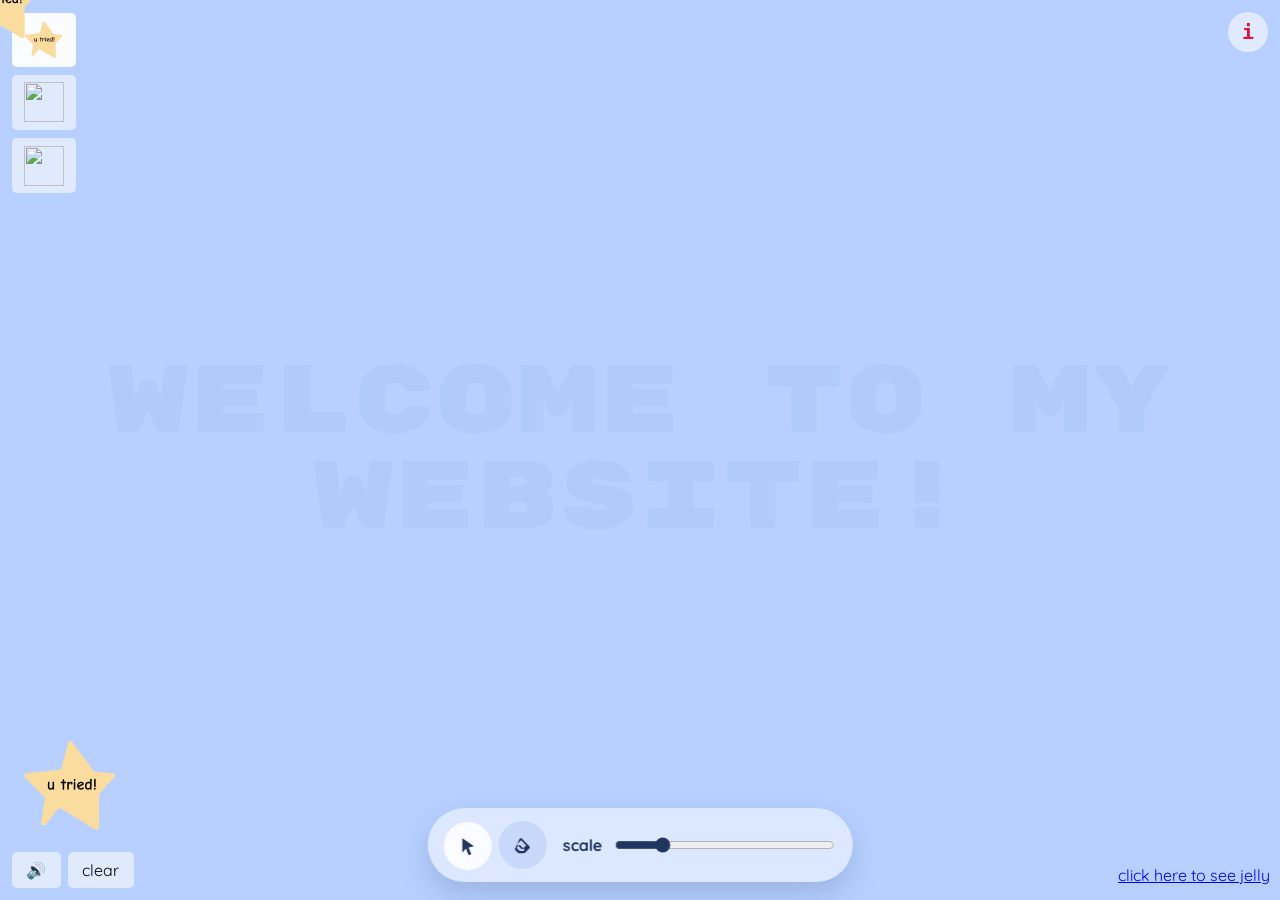
==== commit 77b2762a: "mobile" ====
--- a/index.html
+++ b/index.html
@@ -70,6 +70,30 @@
         <button class="clear-stamps" type="button">clear</button>
       </div>
     </div>
+    <div class="tool-controller" aria-label="drawing tools">
+      <div class="tool-toggle-group" role="group" aria-label="tool mode">
+        <button class="tool-toggle is-active" type="button" data-tool="stamp" aria-label="sticker cursor">
+          <svg viewBox="0 0 24 24" aria-hidden="true">
+            <path d="M6 3.5L18.5 12L12.7 13.4L15.6 20.5L12.7 21.7L9.8 14.6L6 19V3.5Z" />
+          </svg>
+        </button>
+        <button class="tool-toggle" type="button" data-tool="erase" aria-label="eraser">
+          <svg viewBox="0 0 24 24" aria-hidden="true">
+            <path
+              d="M8.4 5.2C9.1 4.5 10.3 4.5 11 5.2L18.8 13C19.5 13.7 19.5 14.9 18.8 15.6L14.6 19.8C14.1 20.3 13.5 20.5 12.8 20.5H7.9C7.2 20.5 6.6 20.2 6.1 19.7L3.9 17.5C3.2 16.8 3.2 15.6 3.9 14.9L8.4 5.2ZM10 6.8L5.5 11.3L10.9 16.7L15.4 12.2L10 6.8ZM12.3 18.1C12.5 18.1 12.7 18 12.8 17.9L13.8 16.9L8.4 11.5L5.6 14.3C5.3 14.6 5.3 15.1 5.6 15.4L7.8 17.6C8.1 17.9 8.5 18.1 8.9 18.1H12.3Z" />
+          </svg>
+        </button>
+      </div>
+      <label class="tool-slider-wrap">
+        <span>scale</span>
+        <input class="tool-slider" type="range" min="0.1" max="30" step="0.1" value="6" aria-label="tool size" />
+      </label>
+      <div class="tool-mobile-actions">
+        <button class="sound-toggle sound-toggle-mobile" type="button" aria-label="sound on" aria-pressed="true">🔊</button>
+        <button class="clear-stamps clear-stamps-mobile" type="button">clear</button>
+      </div>
+    </div>
+    <div class="cursor-overlay" aria-hidden="true"></div>
 
     <script>
       const starSvg = `<svg width="41" height="40" viewBox="0 0 41 40" fill="none" xmlns="http://www.w3.org/2000/svg">
@@ -131,16 +155,22 @@
       const infoBackdrop = document.querySelector(".info-modal-backdrop");
       const infoCloseButton = document.querySelector(".info-close");
       const soundToggleButton = document.querySelector(".sound-toggle");
+      const soundToggleButtons = document.querySelectorAll(".sound-toggle");
       const soundTooltip = document.querySelector(".sound-tooltip");
       const sizeButtons = document.querySelectorAll(".size-button");
       const sizeInput = document.querySelector(".size-input");
+      const toolSlider = document.querySelector(".tool-slider");
+      const toolButtons = document.querySelectorAll(".tool-toggle");
       const shapeButtons = document.querySelectorAll(".cursor-option");
       const stampPreview = document.querySelector(".stamp-preview");
+      const cursorOverlay = document.querySelector(".cursor-overlay");
+      const clearButtons = document.querySelectorAll(".clear-stamps");
       const MIN_SIZE = 0.1;
       const MAX_SIZE = 30;
       const isMobileViewport = window.matchMedia("(max-width: 700px)");
       const hasTouchInput = window.matchMedia("(hover: none), (pointer: coarse)");
       let currentShape = "star";
+      let currentTool = "stamp";
       let currentSize = 6;
       let soundEnabled = true;
       let activePointerId = null;
@@ -149,35 +179,86 @@
       let repeatIntervalId = null;
       let audioContext = null;
       let lastSoundAt = 0;
+      let lastEraseSoundAt = 0;
       let soundTooltipTimeoutId = null;
-
-      const buildEmojiCursorSvg = (symbol, size) => {
-        const fontSize = Math.round(size * 0.72);
-
-        return `<svg xmlns="http://www.w3.org/2000/svg" width="${size}" height="${size}" viewBox="0 0 ${size} ${size}"><text x="50%" y="52%" dominant-baseline="middle" text-anchor="middle" font-size="${fontSize}">${symbol}</text></svg>`;
-      };
-
-      const buildImageCursorSvg = (svg, size) => {
-        return svg
-          .replace(/width="[^"]*"/, `width="${size}"`)
-          .replace(/height="[^"]*"/, `height="${size}"`);
-      };
-
-      const buildCursor = () => {
-        const cursorSize = Math.round(currentSize * 14);
-        const shape = shapeMap[currentShape];
-        const cursorSvg =
-          shape.type === "image"
-            ? buildImageCursorSvg(shape.svg, cursorSize)
-            : buildEmojiCursorSvg(shape.symbol, cursorSize);
-        const encodedSvg = encodeURIComponent(cursorSvg);
-        const hotspot = Math.round(cursorSize / 2);
-
-        return `url("data:image/svg+xml,${encodedSvg}") ${hotspot} ${hotspot}, auto`;
+      let isHoveringInteractiveCursorTarget = false;
+      const INTERACTIVE_CURSOR_PADDING = 12;
+
+      const shouldUseOverlayCursor = () => {
+        return !hasTouchInput.matches;
+      };
+
+      const getCursorPixelSize = () => {
+        return Math.max(18, Math.round(currentSize * 14));
+      };
+
+      const getEraserRadius = () => {
+        return getCursorPixelSize() / 2;
+      };
+
+      const getInteractiveCursorTarget = (target) => {
+        if (!(target instanceof Element)) {
+          return null;
+        }
+
+        return target.closest("button, a, input, label");
+      };
+
+      const getInteractiveCursorTargetAtPoint = (x, y) => {
+        const candidates = document.querySelectorAll("button, a, input, label");
+
+        for (const candidate of candidates) {
+          const rect = candidate.getBoundingClientRect();
+          const isWithinHorizontalBounds =
+            x >= rect.left - INTERACTIVE_CURSOR_PADDING && x <= rect.right + INTERACTIVE_CURSOR_PADDING;
+          const isWithinVerticalBounds =
+            y >= rect.top - INTERACTIVE_CURSOR_PADDING && y <= rect.bottom + INTERACTIVE_CURSOR_PADDING;
+
+          if (isWithinHorizontalBounds && isWithinVerticalBounds) {
+            return candidate;
+          }
+        }
+
+        return null;
       };
 
       const updateCursor = () => {
-        body.style.cursor = buildCursor();
+        const useOverlayCursor = shouldUseOverlayCursor();
+        const shouldShowCustomCursor = useOverlayCursor && !isHoveringInteractiveCursorTarget;
+
+        body.classList.toggle("use-overlay-cursor", shouldShowCustomCursor);
+        document.documentElement.style.cursor = shouldShowCustomCursor ? "none" : "";
+        body.style.cursor = shouldShowCustomCursor ? "none" : "";
+
+        if (!cursorOverlay) {
+          return;
+        }
+
+        if (!shouldShowCustomCursor) {
+          cursorOverlay.hidden = true;
+          return;
+        }
+
+        const cursorSize = getCursorPixelSize();
+        cursorOverlay.hidden = false;
+        cursorOverlay.classList.toggle("is-eraser", currentTool === "erase");
+        cursorOverlay.style.width = `${cursorSize}px`;
+        cursorOverlay.style.height = `${cursorSize}px`;
+
+        if (currentTool === "erase") {
+          cursorOverlay.innerHTML = "";
+        } else {
+          cursorOverlay.innerHTML = `<img class="cursor-overlay-art" src="${shapeMap[currentShape].src}" alt="">`;
+        }
+      };
+
+      const positionCursorOverlay = (x, y) => {
+        if (!cursorOverlay || cursorOverlay.hidden) {
+          return;
+        }
+
+        cursorOverlay.style.left = `${x}px`;
+        cursorOverlay.style.top = `${y}px`;
       };
 
       const updatePreview = () => {
@@ -200,7 +281,14 @@
         sizeInput.value = currentSize.toFixed(1).replace(/\.0$/, "");
       };
 
+      const syncToolSlider = () => {
+        if (toolSlider) {
+          toolSlider.value = currentSize.toFixed(1).replace(/\.0$/, "");
+        }
+      };
+
       const applySizeVisuals = () => {
+        syncToolSlider();
         updateCursor();
         updatePreview();
       };
@@ -269,6 +357,28 @@
         gainNode.gain.exponentialRampToValueAtTime(0.0001, startTime + duration);
 
         oscillator.connect(gainNode);
+        gainNode.connect(context.destination);
+        oscillator.start(startTime);
+        oscillator.stop(startTime + duration);
+      };
+
+      const playSweepTone = (context, startTime, startFrequency, endFrequency, duration, volume) => {
+        const oscillator = context.createOscillator();
+        const gainNode = context.createGain();
+        const filterNode = context.createBiquadFilter();
+
+        oscillator.type = "sawtooth";
+        oscillator.frequency.setValueAtTime(startFrequency, startTime);
+        oscillator.frequency.exponentialRampToValueAtTime(endFrequency, startTime + duration);
+        filterNode.type = "lowpass";
+        filterNode.frequency.setValueAtTime(1200, startTime);
+        filterNode.frequency.exponentialRampToValueAtTime(420, startTime + duration);
+        gainNode.gain.setValueAtTime(0.0001, startTime);
+        gainNode.gain.exponentialRampToValueAtTime(volume, startTime + 0.015);
+        gainNode.gain.exponentialRampToValueAtTime(0.0001, startTime + duration);
+
+        oscillator.connect(filterNode);
+        filterNode.connect(gainNode);
         gainNode.connect(context.destination);
         oscillator.start(startTime);
         oscillator.stop(startTime + duration);
@@ -333,6 +443,39 @@
         });
       };
 
+      const playEraseSound = async () => {
+        if (!soundEnabled) {
+          return;
+        }
+
+        const now = performance.now();
+
+        if (now - lastEraseSoundAt < 110) {
+          return;
+        }
+
+        lastEraseSoundAt = now;
+
+        const context = getAudioContext();
+
+        if (!context) {
+          return;
+        }
+
+        if (context.state === "suspended") {
+          await context.resume();
+        }
+
+        const startTime = context.currentTime;
+        const normalizedSize = (currentSize - MIN_SIZE) / (MAX_SIZE - MIN_SIZE);
+        const duration = 0.08 + normalizedSize * 0.18;
+        const startFrequency = 720 - normalizedSize * 220;
+        const endFrequency = 250 - normalizedSize * 60;
+        const volume = 0.018 + normalizedSize * 0.02;
+
+        playSweepTone(context, startTime, startFrequency, endFrequency, duration, volume);
+      };
+
       const isUiTarget = (target) => {
         if (target.closest(".stamp-preview-wrap")) {
           return false;
@@ -342,9 +485,49 @@
           target.closest(".info-button") ||
           target.closest(".info-modal-card") ||
           target.closest(".stamp-controls") ||
+          target.closest(".tool-controller") ||
           target.closest(".cursor-panel") ||
           target.closest(".jelly a")
         );
+      };
+
+      const eraseStampAtPoint = (x, y) => {
+        const radius = getEraserRadius();
+        const stamps = document.querySelectorAll(".stamp");
+
+        stamps.forEach((stamp) => {
+          const rect = stamp.getBoundingClientRect();
+          const closestX = Math.max(rect.left, Math.min(x, rect.right));
+          const closestY = Math.max(rect.top, Math.min(y, rect.bottom));
+          const distance = Math.hypot(x - closestX, y - closestY);
+
+          if (distance <= radius) {
+            stamp.remove();
+          }
+        });
+      };
+
+      const applyToolAtPoint = (x, y) => {
+        if (currentTool === "erase") {
+          eraseStampAtPoint(x, y);
+          playEraseSound();
+          return;
+        }
+
+        placeStamp(x, y);
+      };
+
+      const getToolSpacing = () => {
+        return currentTool === "erase" ? Math.max(10, currentSize * 5) : Math.max(18, currentSize * 8);
+      };
+
+      const setCurrentTool = (nextTool) => {
+        currentTool = nextTool;
+        updateCursor();
+
+        toolButtons.forEach((button) => {
+          button.classList.toggle("is-active", button.dataset.tool === nextTool);
+        });
       };
 
       const setInfoModalOpen = (isOpen) => {
@@ -385,6 +568,38 @@
       updatePreview();
       showMobileSoundTooltip();
 
+      document.addEventListener("pointermove", (event) => {
+        const interactiveCursorTarget =
+          getInteractiveCursorTarget(event.target) ??
+          getInteractiveCursorTargetAtPoint(event.clientX, event.clientY);
+        const nextHoverState = Boolean(interactiveCursorTarget);
+
+        if (nextHoverState !== isHoveringInteractiveCursorTarget) {
+          isHoveringInteractiveCursorTarget = nextHoverState;
+          updateCursor();
+        }
+
+        positionCursorOverlay(event.clientX, event.clientY);
+      });
+
+      document.addEventListener("pointerenter", (event) => {
+        isHoveringInteractiveCursorTarget = Boolean(getInteractiveCursorTarget(event.target));
+        updateCursor();
+        positionCursorOverlay(event.clientX, event.clientY);
+
+        if (cursorOverlay && shouldUseOverlayCursor() && !isHoveringInteractiveCursorTarget) {
+          cursorOverlay.hidden = false;
+        }
+      });
+
+      document.addEventListener("pointerleave", () => {
+        isHoveringInteractiveCursorTarget = false;
+
+        if (cursorOverlay) {
+          cursorOverlay.hidden = true;
+        }
+      });
+
       document.addEventListener("pointerdown", (event) => {
         if (event.button !== 0 || isUiTarget(event.target)) {
           return;
@@ -393,7 +608,8 @@
         activePointerId = event.pointerId;
         lastDrawPoint = { x: event.clientX, y: event.clientY };
         event.preventDefault();
-        placeStamp(event.clientX, event.clientY);
+        positionCursorOverlay(event.clientX, event.clientY);
+        applyToolAtPoint(event.clientX, event.clientY);
       });
 
       document.addEventListener("pointermove", (event) => {
@@ -401,7 +617,7 @@
           return;
         }
 
-        const spacing = Math.max(18, currentSize * 8);
+        const spacing = getToolSpacing();
         const start = lastDrawPoint ?? { x: event.clientX, y: event.clientY };
         const dx = event.clientX - start.x;
         const dy = event.clientY - start.y;
@@ -415,7 +631,7 @@
 
         for (let index = 1; index <= steps; index += 1) {
           const progress = (spacing * index) / distance;
-          placeStamp(start.x + dx * progress, start.y + dy * progress);
+          applyToolAtPoint(start.x + dx * progress, start.y + dy * progress);
         }
 
         lastDrawPoint = {
@@ -438,10 +654,14 @@
         }
       });
 
-      clearButton.addEventListener("click", () => {
+      const clearAllStamps = () => {
         document.querySelectorAll(".stamp").forEach((stamp) => {
           stamp.remove();
         });
+      };
+
+      clearButtons.forEach((button) => {
+        button.addEventListener("click", clearAllStamps);
       });
 
       infoButton.addEventListener("click", () => {
@@ -462,15 +682,19 @@
         }
       });
 
-      soundToggleButton.addEventListener("click", () => {
+      soundToggleButtons.forEach((button) => {
+        button.addEventListener("click", () => {
         soundEnabled = !soundEnabled;
-        soundToggleButton.textContent = soundEnabled ? "🔊" : "🔇";
-        soundToggleButton.setAttribute("aria-label", soundEnabled ? "sound on" : "sound off");
-        soundToggleButton.setAttribute("aria-pressed", String(soundEnabled));
-
-        if (soundEnabled) {
-          showMobileSoundTooltip();
-        }
+          soundToggleButtons.forEach((toggleButton) => {
+            toggleButton.textContent = soundEnabled ? "🔊" : "🔇";
+            toggleButton.setAttribute("aria-label", soundEnabled ? "sound on" : "sound off");
+            toggleButton.setAttribute("aria-pressed", String(soundEnabled));
+          });
+
+          if (soundEnabled) {
+            showMobileSoundTooltip();
+          }
+        });
       });
 
       sizeButtons.forEach((button) => {
@@ -531,10 +755,20 @@
 
       window.addEventListener("pointerup", stopSizeRepeat);
 
+      if (toolSlider) {
+        toolSlider.addEventListener("input", () => {
+          const nextSize = Number.parseFloat(toolSlider.value);
+
+          if (Number.isFinite(nextSize)) {
+            updateSize(nextSize);
+          }
+        });
+      }
+
       shapeButtons.forEach((button) => {
         button.addEventListener("click", () => {
           currentShape = button.dataset.shape;
-          updateCursor();
+          setCurrentTool("stamp");
           updatePreview();
 
           shapeButtons.forEach((shapeButton) => {
@@ -542,5 +776,15 @@
           });
         });
       });
+
+      toolButtons.forEach((button) => {
+        button.addEventListener("click", () => {
+          setCurrentTool(button.dataset.tool);
+        });
+      });
+
+      hasTouchInput.addEventListener("change", () => {
+        updateCursor();
+      });
     </script>
 </body>
--- a/styles.css
+++ b/styles.css
@@ -124,6 +124,114 @@
     align-items: stretch;
     z-index: 20;
     pointer-events: none;
+}
+
+.tool-controller {
+    position: fixed;
+    left: 50%;
+    bottom: 18px;
+    transform: translateX(-50%);
+    display: none;
+    align-items: center;
+    gap: 1rem;
+    padding: 0.8rem 1rem;
+    border-radius: 999px;
+    background: rgb(223 234 255 / 92%);
+    box-shadow: 0 12px 30px rgb(35 52 88 / 18%);
+    backdrop-filter: blur(8px);
+    z-index: 24;
+}
+
+.tool-toggle-group {
+    display: flex;
+    align-items: center;
+    gap: 0.45rem;
+}
+
+.tool-toggle {
+    width: 3rem;
+    height: 3rem;
+    display: inline-flex;
+    align-items: center;
+    justify-content: center;
+    padding: 0;
+    background: #c8d8fb;
+    border: 0;
+    border-radius: 999px;
+    cursor: pointer;
+    transition: background-color 160ms ease, transform 160ms ease;
+}
+
+.tool-toggle svg {
+    width: 1.4rem;
+    height: 1.4rem;
+    fill: #203561;
+}
+
+.tool-toggle.is-active {
+    background: #fafcff;
+    transform: translateY(1px);
+}
+
+.tool-slider-wrap {
+    display: flex;
+    align-items: center;
+    gap: 0.65rem;
+    color: #203561;
+    font-weight: 700;
+    text-transform: lowercase;
+}
+
+.tool-slider {
+    width: min(26vw, 220px);
+    accent-color: #203561;
+    cursor: pointer;
+}
+
+.tool-mobile-actions {
+    display: none;
+    align-items: center;
+    gap: 0.45rem;
+}
+
+.sound-toggle-mobile,
+.clear-stamps-mobile {
+    min-width: 0;
+}
+
+body.use-overlay-cursor,
+body.use-overlay-cursor * {
+    cursor: none !important;
+}
+
+.cursor-overlay {
+    position: fixed;
+    left: 0;
+    top: 0;
+    width: 84px;
+    height: 84px;
+    display: flex;
+    align-items: center;
+    justify-content: center;
+    transform: translate(-50%, -50%);
+    pointer-events: none;
+    z-index: 60;
+}
+
+.cursor-overlay[hidden] {
+    display: none;
+}
+
+.cursor-overlay.is-eraser {
+    border: 3px solid #ff6f7f;
+    border-radius: 999px;
+    background: transparent;
+}
+
+.cursor-overlay-art {
+    width: 100%;
+    height: 100%;
+    display: block;
 }
 
 .stamp-buttons {
@@ -261,6 +369,7 @@
 .size-button:hover,
 .sound-toggle:hover,
 .cursor-option:hover,
+.tool-toggle:hover,
 .info-button:hover,
 .info-close:hover {
     background: #fafcff;
@@ -333,13 +442,16 @@
     .jelly {
         right: 5%;
         top: 20px;
+        bottom: auto;
+        left: auto;
+        transform: none;
         text-align: center;
     }
 
     .info-button {
         top: auto;
         right: 10px;
-        bottom: 70px;
+        bottom: calc(176px + env(safe-area-inset-bottom, 0px));
     }
 
     .info-modal-card {
@@ -366,14 +478,42 @@
     .stamp-controls {
         left: 10px;
         right: 10px;
-        bottom: 10px;
+        bottom: calc(72px + env(safe-area-inset-bottom, 0px));
         width: auto;
         max-width: calc(100vw - 20px);
+        z-index: 20;
+    }
+
+    .tool-controller {
+        display: flex;
+        left: 10px;
+        right: 10px;
+        bottom: calc(10px + env(safe-area-inset-bottom, 0px));
+        width: auto;
+        transform: none;
+        align-items: center;
+        padding: 0.6rem 0.75rem;
+        gap: 0.75rem;
+        border-radius: 18px;
+    }
+
+    .tool-mobile-actions {
+        display: flex;
     }
 
     .stamp-buttons {
         display: grid;
         grid-template-columns: 1fr 1fr 1.3fr 1.4fr;
+    }
+
+    .stamp-buttons .size-button,
+    .stamp-buttons .sound-toggle,
+    .stamp-buttons .clear-stamps {
+        display: none;
+    }
+
+    .stamp-controls .size-input-wrap {
+        display: none;
     }
 
     .sound-tooltip {
@@ -407,9 +547,57 @@
         font-size: 0.9rem;
     }
 
+    .tool-toggle {
+        width: 2.8rem;
+        height: 2.8rem;
+        min-width: 2.8rem;
+    }
+
+    .tool-slider-wrap {
+        flex: 1;
+        min-width: 0;
+        gap: 0.6rem;
+    }
+
+    .tool-slider-wrap span {
+        font-size: 0.9rem;
+        white-space: nowrap;
+    }
+
+    .tool-slider {
+        width: 100%;
+        min-width: 0;
+    }
+
+    .sound-toggle-mobile,
+    .clear-stamps-mobile {
+        min-height: 44px;
+        font-size: 0.95rem;
+        padding: 0.6rem 0.8rem;
+        box-sizing: border-box;
+        border-radius: 999px;
+    }
+
+    body.use-overlay-cursor,
+    body.use-overlay-cursor * {
+        cursor: auto !important;
+    }
+
+    .cursor-overlay {
+        display: none !important;
+    }
 }
 
 @media (min-width: 701px) {
+    .tool-controller {
+        display: inline-flex;
+    }
+
+    .stamp-controls .size-input-wrap,
+    .stamp-controls .size-button {
+        display: none;
+    }
+
     .sound-tooltip {
         display: none;
     }
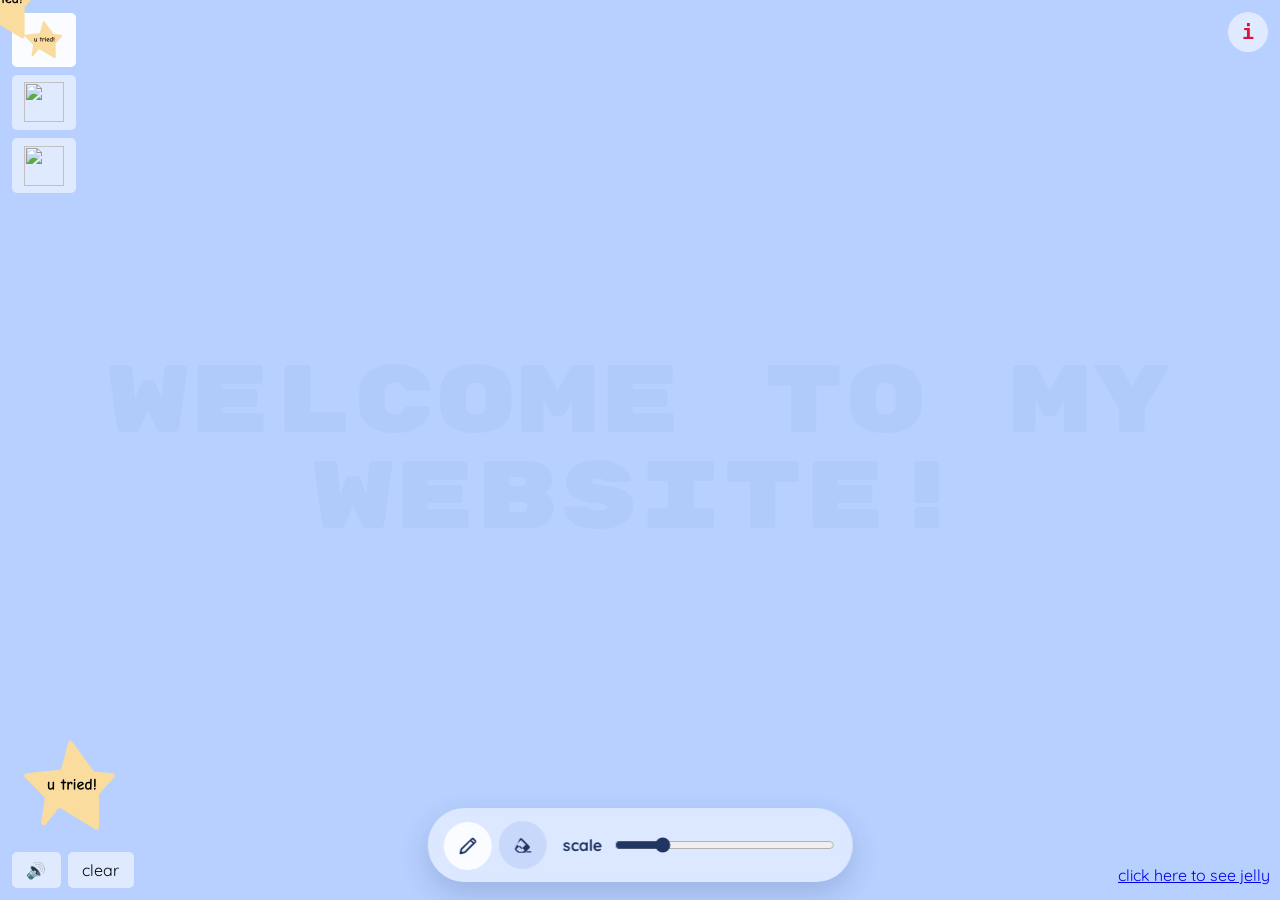
==== commit fb9a0aad: "eraser fixes" ====
--- a/index.html
+++ b/index.html
@@ -74,13 +74,13 @@
       <div class="tool-toggle-group" role="group" aria-label="tool mode">
         <button class="tool-toggle is-active" type="button" data-tool="stamp" aria-label="sticker cursor">
           <svg viewBox="0 0 24 24" aria-hidden="true">
-            <path d="M6 3.5L18.5 12L12.7 13.4L15.6 20.5L12.7 21.7L9.8 14.6L6 19V3.5Z" />
+            <path d="M15.8 3.6C16.5 2.9 17.8 2.9 18.5 3.6L20.4 5.5C21.1 6.2 21.1 7.5 20.4 8.2L9.5 19.1C9.2 19.4 8.9 19.5 8.5 19.6L4.4 20.6C4 20.7 3.6 20.6 3.3 20.3C3 20 2.9 19.6 3 19.2L4 15.1C4.1 14.7 4.2 14.4 4.5 14.1L15.8 3.6ZM6 15.5L5.3 18.3L8.1 17.6L16.9 8.8L14.8 6.7L6 15.5ZM16 5.5L18.5 8L19 7.5C19.2 7.3 19.2 6.9 19 6.7L17.3 5C17.1 4.8 16.7 4.8 16.5 5L16 5.5Z" />
           </svg>
         </button>
         <button class="tool-toggle" type="button" data-tool="erase" aria-label="eraser">
           <svg viewBox="0 0 24 24" aria-hidden="true">
             <path
-              d="M8.4 5.2C9.1 4.5 10.3 4.5 11 5.2L18.8 13C19.5 13.7 19.5 14.9 18.8 15.6L14.6 19.8C14.1 20.3 13.5 20.5 12.8 20.5H7.9C7.2 20.5 6.6 20.2 6.1 19.7L3.9 17.5C3.2 16.8 3.2 15.6 3.9 14.9L8.4 5.2ZM10 6.8L5.5 11.3L10.9 16.7L15.4 12.2L10 6.8ZM12.3 18.1C12.5 18.1 12.7 18 12.8 17.9L13.8 16.9L8.4 11.5L5.6 14.3C5.3 14.6 5.3 15.1 5.6 15.4L7.8 17.6C8.1 17.9 8.5 18.1 8.9 18.1H12.3Z" />
+              d="M8.6 5.1C9.3 4.4 10.5 4.4 11.2 5.1L18.9 12.8C19.6 13.5 19.6 14.7 18.9 15.4L14.8 19.5C14.3 20 13.7 20.2 13 20.2H7.8C7.2 20.2 6.6 20 6.1 19.5L3.9 17.3C3.2 16.6 3.2 15.4 3.9 14.7L8.6 5.1ZM9.9 6.4L5.2 11.1L10.2 16.1L14.9 11.4L9.9 6.4ZM12.5 18.3C12.8 18.3 13 18.2 13.2 18L13.7 17.5L8.7 12.5L5.4 15.8C5.1 16.1 5.1 16.5 5.4 16.8L7.1 18.5C7.4 18.8 7.7 18.9 8.1 18.9H12.5ZM15.2 19.8H20.8V18.4H16.6L15.2 19.8Z" />
           </svg>
         </button>
       </div>
--- a/styles.css
+++ b/styles.css
@@ -430,6 +430,13 @@
 }
 
 @media (max-width: 700px) {
+    html,
+    body {
+        width: 100%;
+        max-width: 100%;
+        overflow-x: clip;
+    }
+
     body {
         overflow-x: hidden;
     }
@@ -467,7 +474,7 @@
         top: 10px;
         left: 10px;
         width: auto;
-        max-width: 250px;
+        max-width: min(250px, calc(100vw - 20px));
         padding: 0.7rem;
         gap: 0.5rem;
         box-sizing: border-box;
@@ -480,7 +487,8 @@
         right: 10px;
         bottom: calc(72px + env(safe-area-inset-bottom, 0px));
         width: auto;
-        max-width: calc(100vw - 20px);
+        max-width: min(calc(100vw - 20px), 100%);
+        box-sizing: border-box;
         z-index: 20;
     }
 
@@ -492,6 +500,8 @@
         width: auto;
         transform: none;
         align-items: center;
+        max-width: min(calc(100vw - 20px), 100%);
+        box-sizing: border-box;
         padding: 0.6rem 0.75rem;
         gap: 0.75rem;
         border-radius: 18px;
